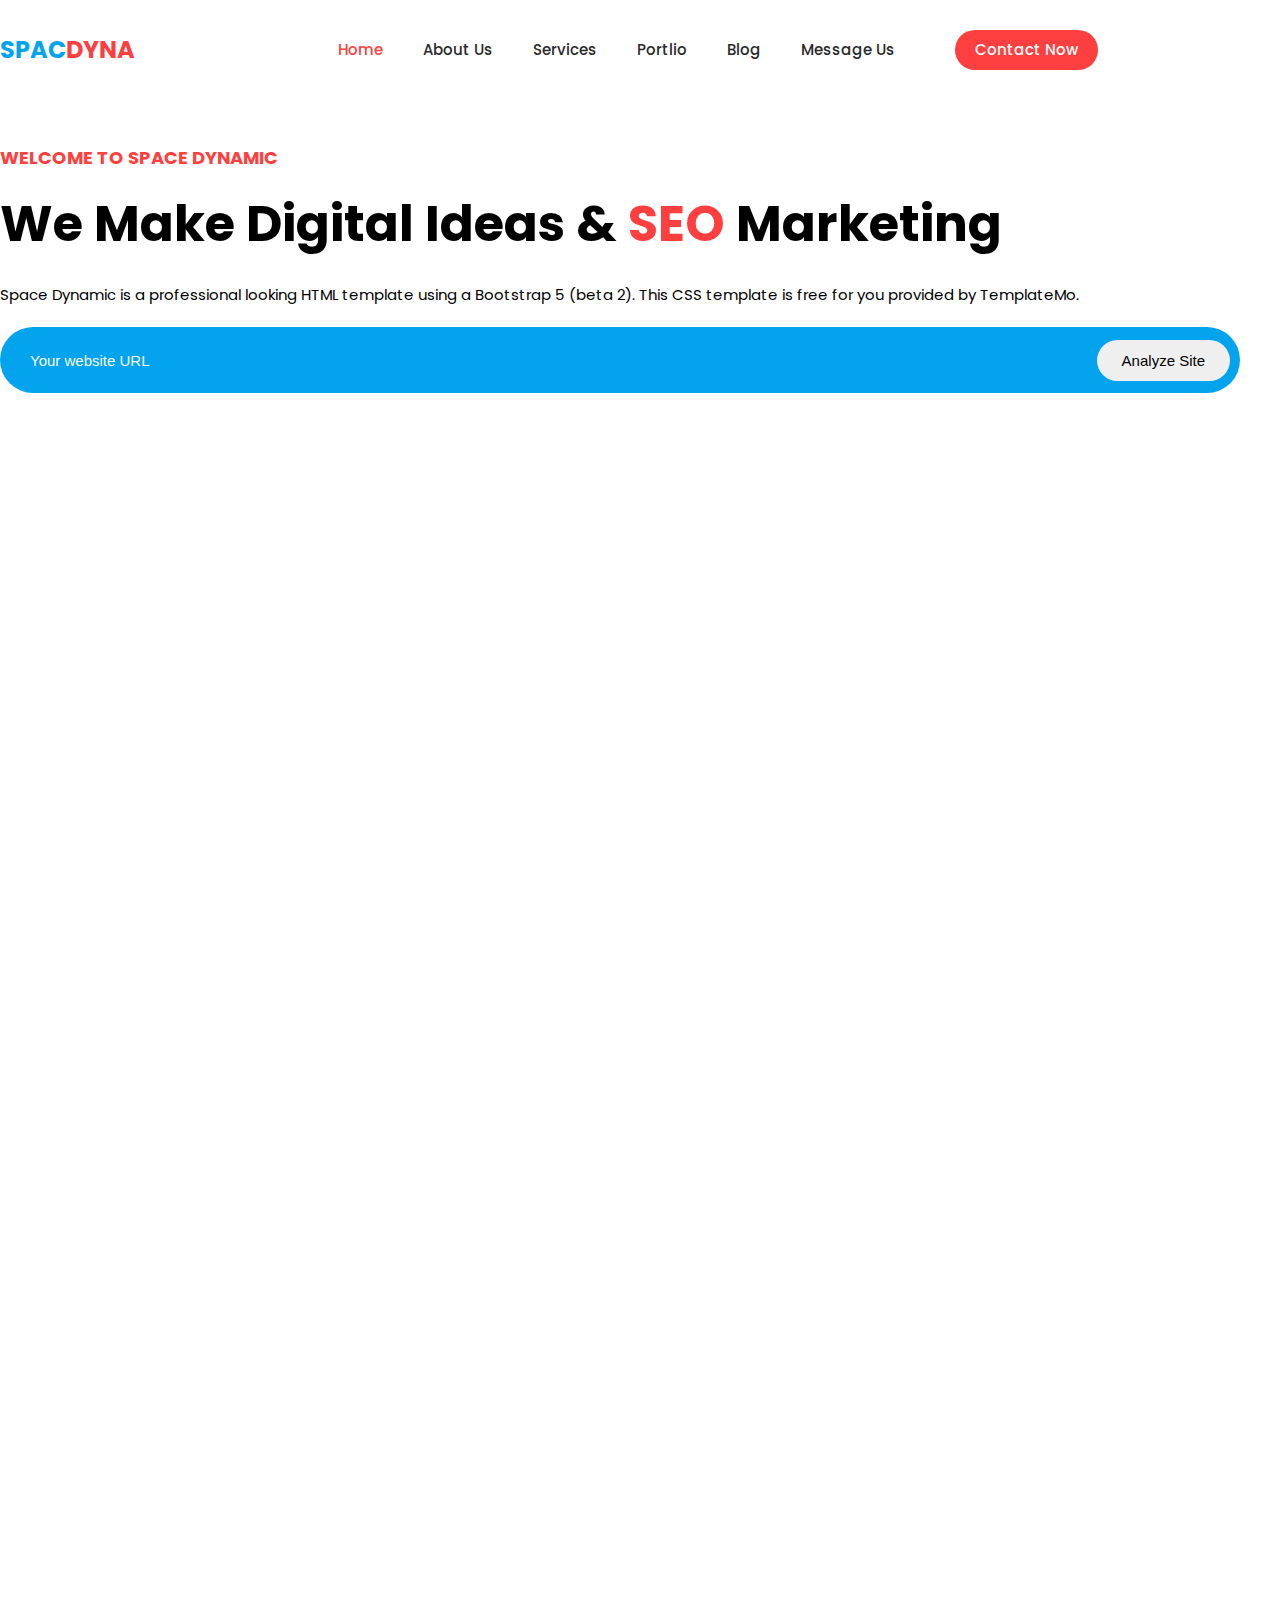
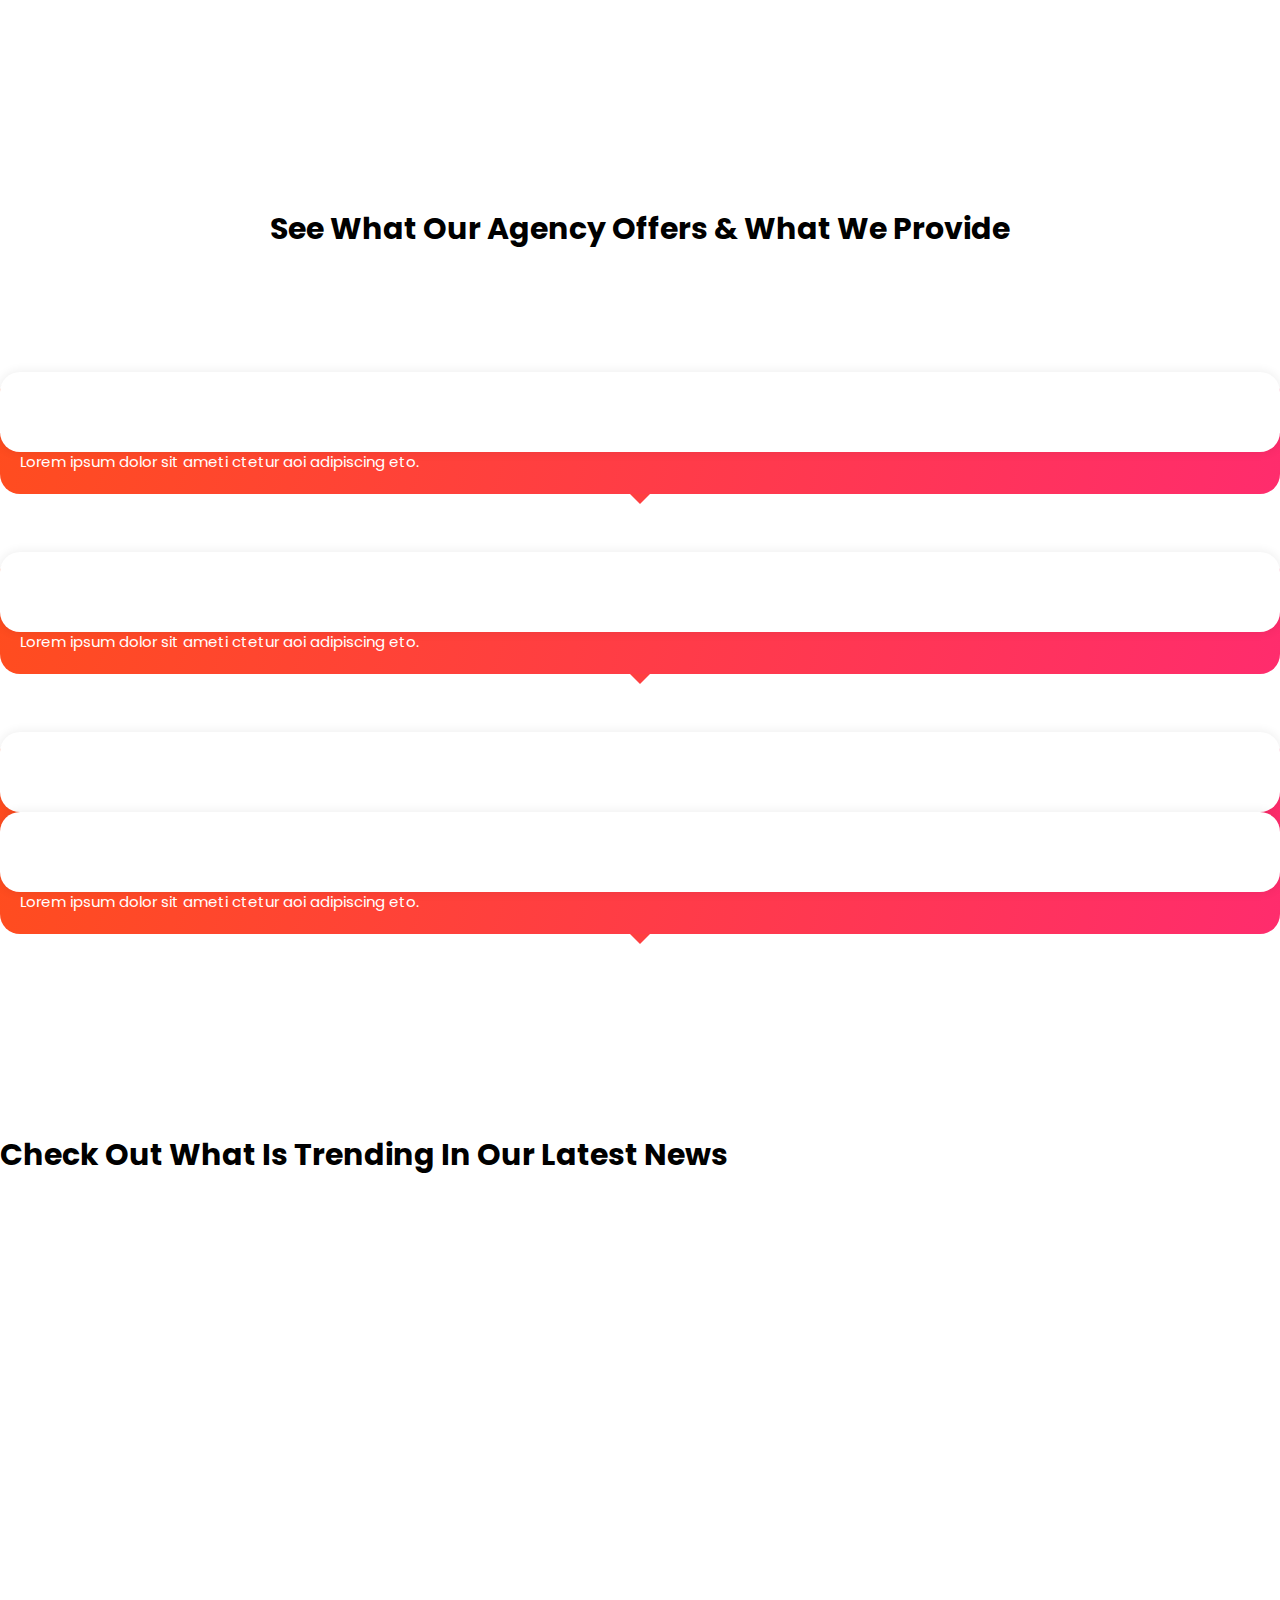
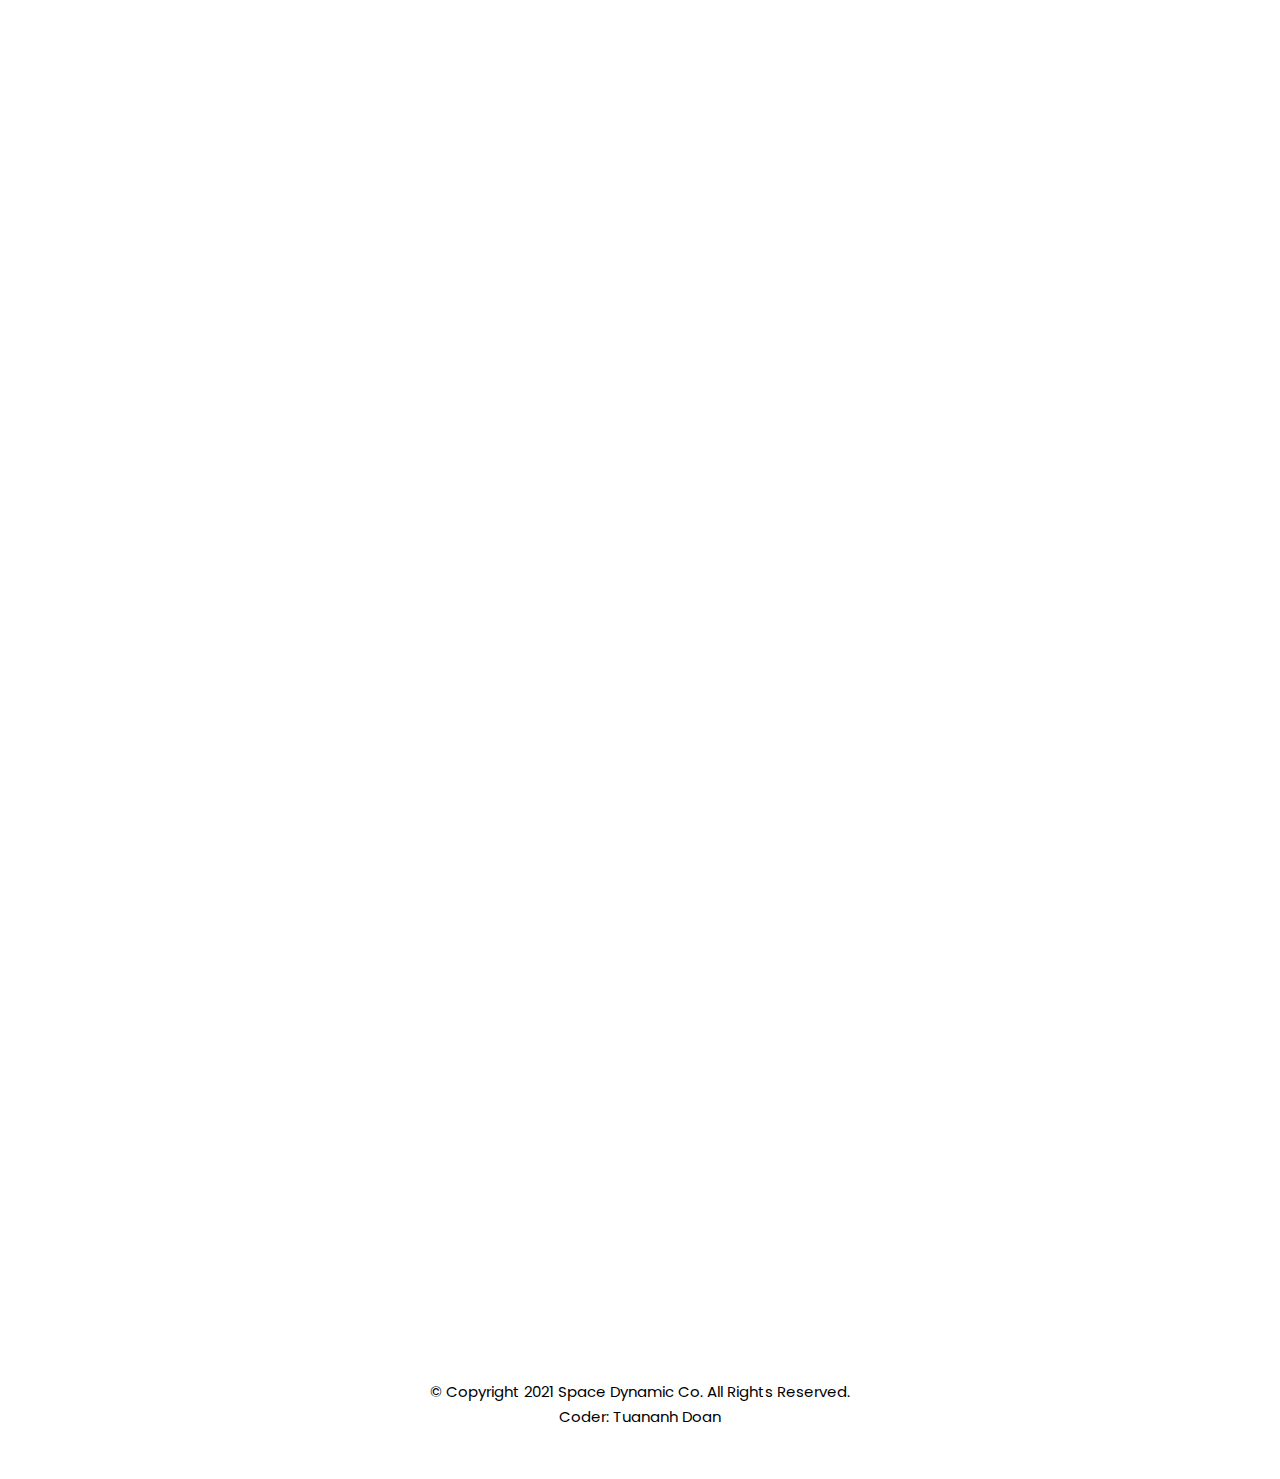
==== assets/html/index.html @ d000e4f1 "con validate" ====
<!DOCTYPE html>
<html>

<head>
  <title>Tuan Anh Doan</title>
  <meta charset="utf-8">
  <link rel="stylesheet" href="https://cdnjs.cloudflare.com/ajax/libs/normalize/8.0.1/normalize.css"> 
  <!-- /*reset các thuộc tính về mặc định*/ -->
  <link rel="stylesheet" href="../../assets/css/base.css">
  <link rel="stylesheet" href="../../assets/css/main.css">
  <link rel="stylesheet" href="https://cdnjs.cloudflare.com/ajax/libs/font-awesome/6.1.1/css/all.min.css">
  <link rel="stylesheet" href="../css/bootstrap-grid.min.css">
  <link rel="preconnect" href="https://fonts.googleapis.com">
<link rel="preconnect" href="https://fonts.gstatic.com" crossorigin>
<link href="https://fonts.googleapis.com/css2?family=Poppins:ital,wght@0,100;0,200;0,300;0,400;0,500;0,600;0,700;0,800;0,900;1,100;1,200;1,300;1,400;1,500;1,600;1,700;1,800;1,900&display=swap" rel="stylesheet">
  
  
</head>

<body>
  <header>
    <div class="container">
      <div class="row">
        <div class="col-lg-12 col-12">
          <nav class="navbar">
              <a href="" class="logo">SPAC<span>DYNA</span></a>
              <ul>
                <li>
                  <a href="#home" class="active">Home</a>
                </li>
                <li>
                  <a href="#about">About Us</a>
                </li>
                <li>
                  <a href="#services">Services</a>
                </li>
                <li>
                  <a href="#portfolio">Portlio</a>
                </li>
                <li>
                  <a href="#blog">Blog</a>
                </li>
                <li>
                  <a href="#message">Message Us</a>
                </li>
                <li>
                  <div class="navbar-btn" >
                    <a href="">Contact Now</a>
                  </div>
                </li>
              </ul>
              <div class="menu-btn">
                <div class="line line1"></div>
                <div class="line line2"></div>
                <div class="line line2-1"></div>
                <div class="line line3"></div>

              </div>

          </nav>
        </div>
      </div>
    </div>
  </header>
  <div id="home">
    <div class="banner">
      <div class="container">
  
            <div class="row align-items-center">
              <div class="col-lg-6 col-12">
                <div class="banner-left opacity0">
                  <h6>WELCOME TO SPACE DYNAMIC</h6>
                  <h1>We Make Digital Ideas & <span>SEO</span> Marketing</h1>
                  <p>Space Dynamic is a professional looking HTML template using a Bootstrap 5 (beta 2). This CSS template is free for you provided by TemplateMo.</p>
                  <div class="banner-input">
                    <input type="text" placeholder="Your website URL">
                    <button>Analyze Site</button>
                  </div>
                </div>
              </div>
              <div class="col-lg-6 col-12">
                <div class="banner-right opacity0">
                  <img src="../images/banner-right-image.png" alt="">
                </div>
              </div>
              
            </div>
  
            <img src="../images/baner-dec-left.png" alt="" class="img-left">
      </div>
    </div>    
  </div>

<div id="about">
  <div class="about">
    <div class="container">
      <div class="row justify-content-center">
        <div class="col-lg-4">
          <div class="about-left">
            <img src="../images/about-left-image.png" alt="">
          </div>
        </div>
        <div class="col-lg-8 col-md-8 col-sm-12">
          <div class="about-right">

            <div class="about-list">
              <div class="about-icon">
                <img src="../images/service-icon-01.png" alt="">
              </div>
              <div class="about-des">
                <h4>Data Analysis</h4>
                <p>Lorem ipsum dolor sit amet, ctetur aoi adipiscing eliter</p>
              </div>
            </div>
            <div class="about-list">
              <div class="about-icon">
                <img src="../images/service-icon-01.png" alt="">
              </div>
              <div class="about-des">
                <h4>Data Analysis</h4>
                <p>Lorem ipsum dolor sit amet, ctetur aoi adipiscing eliter</p>
              </div>
            </div>
            <div class="about-list">
              <div class="about-icon">
                <img src="../images/service-icon-01.png" alt="">
              </div>
              <div class="about-des">
                <h4>Data Analysis</h4>
                <p>Lorem ipsum dolor sit amet, ctetur aoi adipiscing eliter</p>
              </div>
            </div>
            <div class="about-list">
              <div class="about-icon">
                <img src="../images/service-icon-01.png" alt="">
              </div>
              <div class="about-des">
                <h4>Data Analysis</h4>
                <p>Lorem ipsum dolor sit amet, ctetur aoi adipiscing eliter</p>
              </div>
            </div>  
          </div>
        </div>
      </div>
    </div>
  </div>  
</div>

<div id="services">
  <div class="services">
    <div class="container">
      <div class="row">
        <div class="col-lg-6 col-12">
          <div class="services-left opacity0">
            <img src="../images/services-left-image.png" alt="">
          </div>
        </div>
        <div class="col-lg-6 col-12">
          <div class="services-right opacity0">
            <h2>Grow Your Website With Our SEO Service & Project Ideas</h2>
            <p>Space Dynamic HTML5 template is free to use for your website projects. However, you are not permitted to redistribute the template ZIP file on any CSS template collection websites. Please contact us for more information. Thank you for your kind cooperation.</p>
            <div class="services-process">
              <h4>Website Analysis</h4>
              <div class="bar-container">
                <div class="process">
                  <span>84%</span>
                </div>
              </div>
            </div>
            <div class="services-process">
              <h4>Website Analysis</h4>
              <div class="bar-container">
                <div class="process">
                  <span>84%</span>
                </div>
              </div>
            </div>
            <div class="services-process">
              <h4>Website Analysis</h4>
              <div class="bar-container">
                <div class="process">
                  <span>84%</span>
                </div>
              </div>
            </div>
          </div>
        </div>
      </div>
    </div>
  </div>  
</div>

<div id="portfolio">
  <div class="portfolio">
    <div class="container">
      <div class="row justify-content-center">
        <div class="col-lg-6">
          <div class="porfolio-title">
            <h2>See What Our Agency Offers & What We Provide</h2>
          </div>
        </div>
      </div>
      <div class="row justify-content-around">
       
        <div class="col-xxl-3 col-12 col-md-5 margin-bottom">
          <a href="">
            <div class="por-item">
              <div class="item-visible">
                <img src="../images/portfolio-image.png" alt="">
              </div>
              <div class="item-hidden">
                <h4>Performance test</h4>
                <p>Lorem ipsum dolor sit ameti ctetur aoi adipiscing eto.</p>
              </div>
            </div>
          </a>
        </div>
        <div class="col-xxl-3 col-12 col-md-5 margin-bottom">
          <a href="">
            <div class="por-item">
              <div class="item-visible">
                <img src="../images/portfolio-image.png" alt="">
              </div>
              <div class="item-hidden">
                <h4>Performance test</h4>
                <p>Lorem ipsum dolor sit ameti ctetur aoi adipiscing eto.</p>
              </div>
            </div>
          </a>
        </div>
        <div class="col-xxl-3 col-12 col-md-5 margin-bottom">
          <a href="">
            <div class="por-item">
              <div class="item-visible">
                <img src="../images/portfolio-image.png" alt="">
              </div>
              <div class="item-hidden">
                <h4>Performance test</h4>
                <p>Lorem ipsum dolor sit ameti ctetur aoi adipiscing eto.</p>
              </div>
            </div>
          </a>
        </div>
        <div class="col-xxl-3 col-12 col-md-5 margin-bottom">
          <a href="">
            <div class="por-item">
              <div class="item-visible">
                <img src="../images/portfolio-image.png" alt="">
              </div>
              <div class="item-hidden">
                <h4>Performance test</h4>
                <p>Lorem ipsum dolor sit ameti ctetur aoi adipiscing eto.</p>
              </div>
            </div>
          </a>
        </div>
      </div>
    </div>
  </div>
</div>

<div id="blog">
  <div class="blog">
    <div class="container">
      <div class="row align-items-end">
        <div class="col-lg-6 col-12">
          <div class="blog-left-top">
            <h2>Check Out What Is Trending In Our Latest News</h2>
          </div>
        </div>
        <div class="col-lg-6 col-12">
          <div class="blog-right-top">
              <img src="../images/blog-dec.png" alt="">
          </div>
        </div>
      </div>
      <div class="row align-items-center justify-content-center">
        <div class="col-lg-6 col-12 align-self-end">
          <div class="blog-left-bottom opacity0">
            <div class="blog-img">
              <img src="../images/big-blog-thumb.jpg" alt="">
              <div class="calendar-left">
                <ul>
                  <li><i class="fa-solid fa-calendar-days"></i> 24 Mar 2021</li>
                  <li><i class="fa-solid fa-users"></i>TemplateMo</li>
                  <li><i class="fa-solid fa-folder"></i>Branding</li>
                </ul>
                <h4>SEO Agency & Digital Marketing
                  </h4>
                <p>Lorem ipsum dolor sit amet, consectetur and sed doer ket eismod tempor incididunt ut labore et dolore magna...</p>
                </div>
            </div>
            <button class="btn-left">Discover More</button>
          </div>
        </div>
        <div class="col-lg-6 col-12">
          <div class="blog-right-bottom opacity0">
            <div class="list-right">
              <ul>
                <li>
                  <div class="des-right">
                    <span><i class="fa-solid fa-calendar-days"></i> 24 Mar 2021</span>
                    <h4>New Websites & Backlinks</h4>
                    <p>Lorem ipsum dolor sit amsecteturii and sed doer ket eismod...</p>
                  </div>
                  <div class="img-right">
                    <img src="../images/blog-thumb-01.jpg" alt="">
                  </div>
                </li>
                <li></li>
                <li></li>
              </ul>
            </div>
            <div class="list-right">
              <ul>
                <li>
                  <div class="des-right">
                    <span><i class="fa-solid fa-calendar-days"></i> 24 Mar 2021</span>
                    <h4>New Websites & Backlinks</h4>
                    <p>Lorem ipsum dolor sit amsecteturii and sed doer ket eismod...</p>
                  </div>
                  <div class="img-right">
                    <img src="../images/blog-thumb-01.jpg" alt="">
                  </div>
                </li>
                <li></li>
                <li></li>
              </ul>
            </div>
            <div class="list-right">
              <ul>
                <li>
                  <div class="des-right">
                    <span><i class="fa-solid fa-calendar-days"></i> 24 Mar 2021</span>
                    <h4>New Websites & Backlinks</h4>
                    <p>Lorem ipsum dolor sit amsecteturii and sed doer ket eismod...</p>
                  </div>
                  <div class="img-right">
                    <img src="../images/blog-thumb-01.jpg" alt="">
                  </div>
                </li>
                <li></li>
                <li></li>
              </ul>
            </div>
          </div>
        </div>
      </div>
    </div>
  </div>  
</div>

<div id="message">
  <div class="message">
    <div class="container">
      <div class="row justify-content-center">
        <div class="col-lg-6 col-col-12">
          <div class="message-left opacity0">
            <h2>Feel Free To Send Us A Message About Your Website Needs</h2>
            <p>Lorem ipsum dolor sit amet, consectetur adipiscing elit, sed doer ket eismod tempor incididunt ut labore et dolores</p>
            <div class="message-call">
              <h4>For any enquiry, Call Us:</h4>
              <span><i class="fa-solid fa-phone"></i></i>010-020-0340</span>
            </div>
          </div>

        </div>
        <div class="col-lg-6 col-12">
          <div class="message-right opacity0">
            <div class="full-name">
              <input type="text" placeholder="Name">
              <input type="text" placeholder="Surname">
            </div>
            <input type="text" placeholder="Your Email">
            <textarea name="" id="" cols="30" rows="10"></textarea>
            <button>Send message</button>
          </div>
        </div>
      </div>
    </div>
  </div>  
</div>


  <footer>
    <div class="container">
      <div class="row justify-content-center">
        <div class="col-xxl-6">
          <div class="footer-content">
            <p>© Copyright 2021 Space Dynamic Co. All Rights Reserved.</p>
            <p>Coder: Tuananh Doan</p>
          </div>
        </div>
      </div>
    </div>
  </footer>
</body>
<script src="../JS/js.js"></script>


<html>
---- assets/css/main.css ----
header {
  background-color: #fafafa;
  font-size: 2.4rem;
  position: fixed;
  left: 0;
  right: 0;
  z-index: 99;
}
header .navbar {
  height: 100px;
  display: flex;
  justify-content: space-between;
  align-items: center;
  background-color: #fff;
  font-size: 24px;
}
header .navbar .logo {
  line-height: 100px;
  color: #03a4ed;
  text-decoration: none;
  font-weight: 700;
}
header .navbar .logo span {
  color: #fe3f40;
}
header .navbar ul {
  display: flex;
  font-size: 1.5rem;
  font-weight: 500;
}
header .navbar ul li a {
  display: block;
  line-height: 40px;
  padding: 0 20px;
  font-weight: 500;
  text-decoration: none;
  color: #2a2a2a;
  transition: all ease 0.3s;
}
header .navbar ul li a:hover {
  color: #fe3f40;
}
header .navbar ul li .active {
  color: #fe3f40;
}
header .navbar ul li .navbar-btn {
  background-color: #fe3f40;
  border-radius: 20px;
  margin-left: 40px;
}
header .navbar ul li .navbar-btn a {
  color: #fafafa;
}
header .navbar .menu-btn:hover {
  cursor: pointer;
}

.banner {
  position: relative;
  padding: 140px 0 120px 0;
}
.banner .banner-left {
  margin: 4px 40px 40px 0;
}
.banner .banner-left h6 {
  font-size: 1.8rem;
  color: #fe3f40;
  margin-bottom: 15px;
}
.banner .banner-left h1 {
  font-size: 5rem;
}
.banner .banner-left h1 span {
  color: #fe3f40;
}
.banner .banner-left p {
  font-size: 1.5rem;
  margin: 20px 0;
}
.banner .banner-left .banner-input {
  position: relative;
  display: flex;
  width: 70%;
  align-items: center;
  margin-top: 20px;
}
.banner .banner-left .banner-input input {
  font-size: 1.5rem;
  background-color: #03a4ed;
  height: 66px;
  border-radius: 33px;
  width: 100%;
  border: none;
  padding: 0 170px 0 30px;
  outline: none;
  caret-color: #fafafa;
}
.banner .banner-left .banner-input input::placeholder {
  color: #fafafa;
}
.banner .banner-left .banner-input button {
  font-size: 1.5rem;
  position: absolute;
  padding: 12px 25px;
  border-radius: 30px;
  right: 10px;
  border: none;
}
.banner .banner-right {
  margin: 40px 0;
}
.banner .banner-right img {
  width: 100%;
}
.banner .img-left {
  position: absolute;
  left: 0;
  top: 0;
}

.about {
  background-image: url(../images/about-bg.png);
  background-repeat: no-repeat;
  background-size: cover;
  padding: 120px 0 120px 0;
  align-items: center;
}
.about .about-left {
  transition: all ease-in-out 1s;
  opacity: 0;
}
.about .about-left img {
  width: 100%;
}
.about .about-right {
  display: flex;
  flex-wrap: wrap;
}
.about .about-right .about-list {
  opacity: 0;
  transition: all ease-in-out 0.5s;
  margin: 20px 0;
  display: flex;
  width: 50%;
}
.about .about-right .about-list .about-des {
  padding-left: 20px;
}
.about .about-right .about-list .about-des h4 {
  color: #fff;
}
.about .about-right .about-list .about-des p {
  color: #fff;
}

.services {
  padding: 140px 0px 0 0px;
  align-items: center;
}
.services .services-left img {
  width: 100%;
}
.services .services-right h2 {
  margin-bottom: 20px;
}
.services .services-right p {
  margin: 30px 0 60px 0;
}
.services .services-right .services-process h4 {
  margin-bottom: 20px;
}
.services .services-right .services-process .bar-container {
  margin-bottom: 30px;
  width: 100%;
  height: 8px;
  border-radius: 4px;
  background-color: #f7eff1;
}
.services .services-right .services-process .bar-container .process {
  height: 100%;
  width: 84%;
  background-color: #fe3f40;
  position: relative;
  border-radius: 4px;
}
.services .services-right .services-process .bar-container .process span {
  position: absolute;
  bottom: 8px;
  right: 0;
  font-size: 1.5rem;
  font-weight: 500;
}

.portfolio {
  padding: 120px 0 0 0;
}
.portfolio .porfolio-title {
  text-align: center;
}
.portfolio .row:last-child {
  padding: 120px 0;
}
.portfolio .row:last-child .por-item {
  position: relative;
}
.portfolio .row:last-child .por-item .item-visible {
  position: relative;
  background-color: #fff;
  width: 100%;
  height: 100%;
  display: flex;
  justify-content: center;
  box-shadow: 0px 0px 10px 2px rgba(0, 0, 0, 0.06);
  border-radius: 20px;
  padding: 40px 0;
  transition: all ease 1s;
  z-index: 5;
  opacity: 1;
}
.portfolio .row:last-child .por-item .item-hidden {
  top: 2px;
  right: 0;
  left: 0;
  width: 100%;
  border: none;
  position: absolute;
  padding: 20px;
  background: linear-gradient(105deg, #ff4d1e 0%, #ff2c6d 100%);
  border-radius: 20px;
  color: #fff;
  transition: all ease 1s;
}
.portfolio .row:last-child .por-item .item-hidden h4 {
  margin-bottom: 20px;
}
.portfolio .row:last-child .por-item .item-hidden::after {
  content: "";
  border-color: #fe3f40 transparent transparent transparent;
  border-width: 10px 10px;
  border-style: solid;
  position: absolute;
  bottom: -20px;
  left: 50%;
  transform: translateX(-50%);
  transition: all ease 1s;
}
.portfolio .row:last-child .por-item:hover .item-visible {
  transform: translateY(50%);
}
.portfolio .row:last-child .por-item:hover .item-hidden {
  top: -40%;
}

.blog {
  padding: 120px 0;
}
.blog .blog-left-top {
  margin-bottom: 40px;
}
.blog .blog-left-bottom .blog-img {
  position: relative;
}
.blog .blog-left-bottom .blog-img img {
  border-radius: 20px;
  margin-bottom: 50px;
  width: 100%;
}
.blog .blog-left-bottom .blog-img .calendar-left {
  box-shadow: 2px 2px 10px 2px rgba(0, 0, 0, 0.06);
  padding: 20px;
  padding-bottom: 40px;
  position: absolute;
  bottom: 0;
  background-color: #fff;
  width: 80%;
  border-radius: 20px;
}
.blog .blog-left-bottom .blog-img .calendar-left ul {
  margin-bottom: 20px;
  align-items: center;
  display: flex;
}
.blog .blog-left-bottom .blog-img .calendar-left ul li {
  font-size: 1.5rem;
  color: #afafaf;
  margin-right: 20px;
}
.blog .blog-left-bottom .blog-img .calendar-left ul li i {
  color: #fe3f40;
  margin-right: 8px;
}
.blog .blog-left-bottom .blog-img .calendar-left h4 {
  margin-bottom: 20px;
}
.blog .blog-left-bottom .btn-left {
  background-color: #03a4ed;
  border-radius: 20px;
  margin-left: 40px;
  padding: 10px 20px;
  font-size: 1.5rem;
  border: none;
  color: #fff;
  margin: 40px 0 20px 0;
}
.blog .blog-right-top {
  position: relative;
  display: flex;
  justify-content: flex-end;
}
.blog .blog-right-top img {
  position: absolute;
  bottom: 0;
  right: 0;
}
.blog .blog-right-bottom .list-right {
  margin-left: 30px;
  margin-bottom: 20px;
}
.blog .blog-right-bottom .list-right ul li {
  align-items: center;
  display: flex;
}
.blog .blog-right-bottom .list-right ul li .des-right {
  margin-right: 40px;
}
.blog .blog-right-bottom .list-right ul li .des-right span {
  margin-bottom: 20px;
  display: inline-block;
  font-size: 1.5rem;
}
.blog .blog-right-bottom .list-right ul li .des-right span i {
  color: #fe3f40;
  margin-right: 8px;
}
.blog .blog-right-bottom .list-right ul li .des-right h4 {
  margin-bottom: 20px;
}
.blog .blog-right-bottom .list-right ul li .img-right {
  width: 70%;
}
.blog .blog-right-bottom .list-right ul li .img-right img {
  width: 100%;
  border-radius: 20px;
}

.message {
  background-image: url(../images/contact-bg.png);
  padding: 140px 0 120px 0;
  background-repeat: no-repeat;
  background-size: cover;
}
.message .message-left {
  color: #fff;
}
.message .message-left h2 {
  margin-bottom: 40px;
}
.message .message-left p {
  margin-bottom: 40px;
}
.message .message-left .message-call {
  display: flex;
  align-items: center;
}
.message .message-left .message-call span {
  display: flex;
  align-items: center;
  font-size: 1.5rem;
}
.message .message-left .message-call span i {
  display: flex;
  justify-content: center;
  align-items: center;
  width: 40px;
  height: 40px;
  background-color: #fff;
  border-radius: 25px;
  color: #fe3f40;
  margin-right: 8px;
}
.message .message-left .message-call h4 {
  margin-right: 20px;
}
.message .message-right {
  display: flex;
  flex-direction: column;
  background-color: #fff;
  padding: 40px;
  border-radius: 25px;
}
.message .message-right input {
  height: 50px;
  border: none;
  border-radius: 25px;
  padding: 0 20px;
  font-size: 1.5rem;
  outline: none;
  margin-bottom: 20px;
  background-color: #d1f3ff;
}
.message .message-right .full-name {
  display: flex;
}
.message .message-right .full-name input {
  flex: 1;
}
.message .message-right .full-name input:first-child {
  margin-right: 20px;
}
.message .message-right textarea {
  border-radius: 25px;
  margin-bottom: 20px;
  width: none;
  resize: vertical;
  background-color: #d1f3ff;
  outline: none;
  border: 2px solid #d1f3ff;
  padding: 20px;
  font-size: 1.5rem;
}
.message .message-right textarea:focus {
  border: 2px solid #99e4ff;
}
.message .message-right button {
  padding: 10px 20px;
  background-color: #03a4ed;
  color: #fff;
  align-self: flex-start;
  height: 40px;
  border-radius: 20px;
  border: none;
  font-size: 1.5rem;
}

footer .footer-content {
  text-align: center;
  margin: 40px 0;
}

:root {
  --white--color: #fff;
  --black--color: #000;
  --text--color: #333;
}

* {
  margin: 0;
  padding: 0;
  box-sizing: border-box;
  text-decoration: none;
  list-style: none;
}
* h2 {
  font-size: 3rem;
}
* h4 {
  font-size: 2.4rem;
}
* p {
  font-size: 1.5rem;
  line-height: 25px;
}

html {
  font-size: 1.6rem;
  font-size: 62.5%;
  font-family: "Poppins", sans-serif;
  background-color: white;
  width: 100%;
  scroll-behavior: smooth;
}

body {
  background-color: #fff;
  overflow-x: hidden;
  font-family: "Poppins", sans-serif !important;
}

.opacity0 {
  opacity: 0;
}

@keyframes fadeInLeft {
  0% {
    opacity: 0;
    transform: translateX(-100%);
  }
  100% {
    opacity: 1;
    transform: none;
  }
}
@keyframes fadeInRight {
  0% {
    opacity: 0;
    transform: translateX(100%);
  }
  100% {
    opacity: 1;
    transform: none;
  }
}
@keyframes bounceInUp {
  0% {
    opacity: 0;
    transform: translateY(100%);
  }
  100% {
    opacity: 1;
    transform: none;
  }
}
@media (max-width: 1400px) {
  .banner .banner-left .banner-input {
    width: 100%;
  }

  .portfolio .row:last-child .margin-bottom:nth-child(1), .portfolio .row:last-child .margin-bottom:nth-child(2) {
    margin-bottom: 100px;
  }
}
@media (max-width: 1200px) {
  .blog .blog-left-top {
    margin-bottom: 20px;
  }
  .blog .blog-left-bottom {
    margin-bottom: 40px;
  }
  .blog .blog-left-bottom h2 {
    margin-bottom: 40px;
  }
  .blog .blog-right-top {
    display: none;
  }
  .blog .blog-right-bottom .des-top {
    display: none;
  }
  .blog .blog-right-bottom .list-right {
    margin-left: 30px;
    margin-bottom: 40px;
  }
  .blog .blog-right-bottom .list-right ul {
    display: flex;
    justify-content: center;
  }
  .blog .blog-right-bottom .list-right ul li .des-right {
    margin-right: 20px;
  }
  .blog .blog-right-bottom .list-right ul li .img-right {
    width: 90%;
  }

  .message .container .message-left {
    text-align: center;
    margin-bottom: 40px;
  }
  .message .container .message-left .message-call {
    justify-content: center;
  }
  .message .container .message-right .full-name {
    flex-direction: column;
  }
  .message .container .message-right .full-name input {
    height: 50px;
    flex: unset;
  }
  .message .container .message-right .full-name input:first-child {
    margin-right: 0;
  }
}
@media (max-width: 992px) {
  header .navbar {
    height: 80px;
    position: relative;
  }
  header .navbar ul {
    display: flex;
    flex-direction: column;
    width: 100%;
    text-align: center;
    position: absolute;
    bottom: 0;
    z-index: -1;
    background-color: #f7f7f7;
    left: 50%;
    transform: translateX(-50%);
    transition: all ease 0.3s;
  }
  header .navbar ul li {
    border-bottom: 1px solid #ebebeb;
  }
  header .navbar ul li:hover {
    background-color: #eeeeee;
    transition: all ease 0.3s;
  }
  header .navbar ul li:last-child {
    display: none;
  }
  header .navbar .menu-btn {
    position: relative;
    display: flex;
    flex-direction: column;
    justify-content: space-between;
    width: 30px;
    height: 24px;
  }
  header .navbar .menu-btn .line {
    position: absolute;
    width: 100%;
    background-color: #03a4ed;
    height: 4px;
    border-radius: 2px;
  }
  header .navbar .menu-btn .line1 {
    top: 0;
  }
  header .navbar .menu-btn .line2 {
    transition: all ease 0.3s;
    top: 10px;
  }
  header .navbar .menu-btn .line2-1 {
    transition: all ease 0.3s;
    top: 10px;
  }
  header .navbar .menu-btn .line3 {
    bottom: 0;
  }

  .banner .banner-left {
    margin-right: 0;
    text-align: center;
  }
  .banner .banner-left .banner-input {
    width: 100%;
  }
  .banner .banner-right {
    text-align: center;
  }

  .about {
    position: relative;
    padding: 80px 0 150px 0;
    background-image: none;
  }
  .about .about-left {
    position: absolute;
    right: 0;
    bottom: -150px;
    z-index: 1;
  }
  .about .about-right {
    flex-direction: column;
  }
  .about .about-right .about-list {
    background-color: #fe3f40;
    border-radius: 25px;
    width: 100%;
    padding: 20px;
    z-index: 2;
    position: relative;
  }

  .services {
    padding: 140px 0px 120px 0px;
    text-align: center;
  }
  .services .services-left {
    margin-bottom: 40px;
  }
  .services .services-right .services-process h4 {
    text-align: left;
  }

  .portfolio .row:last-child {
    padding: 120px 0 80px 0;
  }
  .portfolio .row:last-child .por-item .item-hidden {
    padding: 20px;
  }

  .blog .blog-right-bottom .list-right ul li .img-right {
    width: 45%;
  }

  .blog .blog-right-bottom .list-right {
    margin-left: 0;
  }
}
@media (max-width: 768px) {
  header .navbar {
    height: 70px;
  }

  .banner {
    padding: 120px 0 0 0;
  }

  .about {
    padding: 72px 0 0 0;
  }
  .about .about-left {
    display: none;
  }

  .services {
    padding: 72px 0 0 0;
  }

  .portfolio {
    padding: 72px 0 0 0;
  }
  .portfolio .container .row:last-child {
    padding-bottom: 0;
  }
  .portfolio .container .row:last-child .margin-bottom {
    margin-bottom: 100px;
  }
  .portfolio .container .row:last-child .margin-bottom:last-child {
    margin-bottom: 50px;
  }

  .blog {
    padding: 72px 0 0 0;
  }

  .blog .blog-right-bottom .list-right ul li .img-right {
    width: 100%;
  }

  .message {
    padding: 72px 0 0 0;
  }
}

/*# sourceMappingURL=main.css.map */
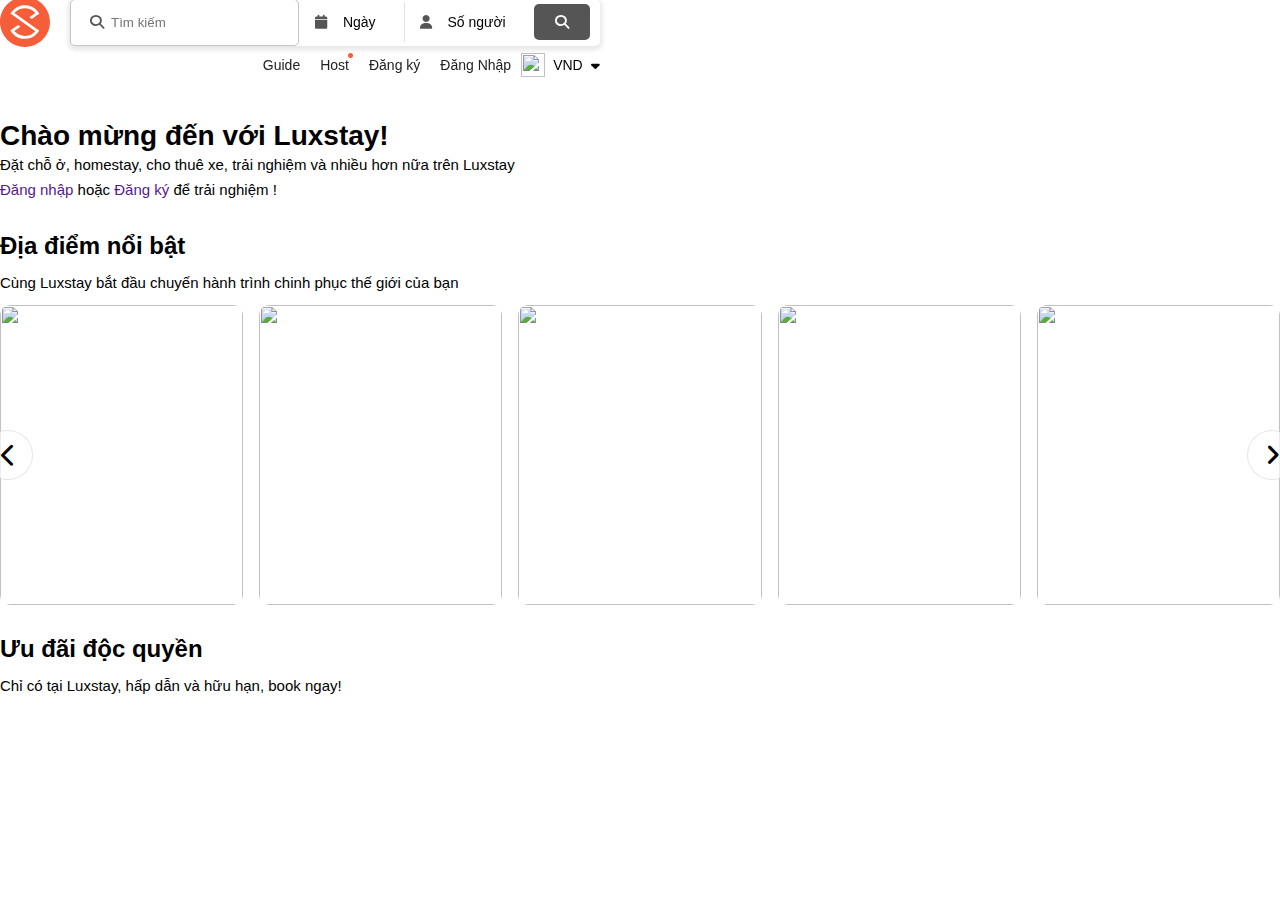
==== commit 127766f4: "promotion done" ====
--- a/assets/html/index.html
+++ b/assets/html/index.html
@@ -6,7 +6,6 @@
   <meta charset="utf-8">
   <link rel="stylesheet" href="https://cdnjs.cloudflare.com/ajax/libs/normalize/8.0.1/normalize.css"> 
   <!-- /*reset các thuộc tính về mặc định*/ -->
-  <link rel="stylesheet" href="../../assets/css/base.css">
   <link rel="stylesheet" href="../../assets/css/main.css">
   <link rel="stylesheet" href="https://cdnjs.cloudflare.com/ajax/libs/font-awesome/6.1.1/css/all.min.css">
   <link rel="stylesheet" href="../css/bootstrap-grid.min.css">
@@ -18,382 +17,255 @@
 </head>
 
 <body>
-  <header>
-    <div class="container">
-      <div class="row">
-        <div class="col-lg-12 col-12">
-          <nav class="navbar">
-              <a href="" class="logo">SPAC<span>DYNA</span></a>
-              <ul>
-                <li>
-                  <a href="#home" class="active">Home</a>
-                </li>
-                <li>
-                  <a href="#about">About Us</a>
-                </li>
-                <li>
-                  <a href="#services">Services</a>
-                </li>
-                <li>
-                  <a href="#portfolio">Portlio</a>
-                </li>
-                <li>
-                  <a href="#blog">Blog</a>
-                </li>
-                <li>
-                  <a href="#message">Message Us</a>
-                </li>
-                <li>
-                  <div class="navbar-btn" >
-                    <a href="">Contact Now</a>
-                  </div>
-                </li>
-              </ul>
-              <div class="menu-btn">
-                <div class="line line1"></div>
-                <div class="line line2"></div>
-                <div class="line line2-1"></div>
-                <div class="line line3"></div>
-
-              </div>
-
-          </nav>
-        </div>
-      </div>
-    </div>
-  </header>
-  <div id="home">
-    <div class="banner">
-      <div class="container">
-  
-            <div class="row align-items-center">
-              <div class="col-lg-6 col-12">
-                <div class="banner-left opacity0">
-                  <h6>WELCOME TO SPACE DYNAMIC</h6>
-                  <h1>We Make Digital Ideas & <span>SEO</span> Marketing</h1>
-                  <p>Space Dynamic is a professional looking HTML template using a Bootstrap 5 (beta 2). This CSS template is free for you provided by TemplateMo.</p>
-                  <div class="banner-input">
-                    <input type="text" placeholder="Your website URL">
-                    <button>Analyze Site</button>
+  <div class="header">
+    <div class="container">
+      <div class="row">
+        <div class="col-lg-6">
+          <div class="search-container">
+            <svg version="1.1" viewBox="0 0 50 50" class="search-container__logo"><path pid="0" d="M25.093 0c13.781.06 24.94 11.317 24.882 25.106C49.917 38.894 38.663 50.058 24.88 50 11.1 49.942-.059 38.683.001 24.894.057 11.106 11.31-.058 25.092 0zm11.801 31.9L14.398 16.053c.241-.26.48-.518.74-.777 2.7-2.687 5.971-4.031 9.775-4.015 3.804.015 7.064 1.388 9.741 4.098.238.241.476.482.694.743l-5.951 4.133 2.381 1.688 5.153-3.576v.02L39.33 16.7c-.692-1.203-1.584-2.325-2.616-3.39-3.231-3.292-7.167-4.947-11.788-4.967-4.6-.019-8.53 1.603-11.809 4.867a17.806 17.806 0 00-2.682 3.408l1.429 1.004 23.429 16.51c-.24.26-.48.518-.74.777-2.7 2.687-5.971 4.011-9.775 3.996-3.803-.016-7.063-1.37-9.74-4.08-.258-.26-.496-.521-.734-.782l6.111-4.251-.139-.181-2.183-1.528-5.373 3.735v-.021l-2.377 1.65a17.824 17.824 0 002.654 3.43c3.253 3.291 7.169 4.946 11.769 4.965 4.62.021 8.549-1.602 11.83-4.866 1.06-1.075 1.96-2.21 2.682-3.406l-2.383-1.67z"></path></svg>
+            <div class="search">
+              <div class="search__input">
+                <i class="fa-solid fa-magnifying-glass"></i>
+                <input placeholder="Tìm kiếm"></input>
+              </div>
+              <div class="search__date">
+                <i class="fa-solid fa-calendar"></i>
+                <span>Ngày</span>
+              </div>
+              <div class="search__customer">
+                <i class="fa-solid fa-user"></i>
+                <span>Số người</span>
+                <div class="sub-customer">
+                  <div class="customer-container">
+                    <div>
+
+                      <h6>Người lớn</h6>
+                    </div>
+                    <div class="customer-input">
+                      <i class="fa-solid fa-minus"></i>
+                      <span>1</span>
+                      <i class="fa-solid fa-plus"></i>
+
+                    </div>
+                  </div>
+                  <div class="customer-container">
+                    <div>
+                      <h6>Trẻ em</h6>
+                      <p>Tuổi từ 2-12</p>
+                    </div>
+                    <div class="customer-input">
+                      <i class="fa-solid fa-minus"></i>
+                      <span>1</span>
+                      <i class="fa-solid fa-plus"></i>
+                    </div>
+                  </div>
+                  <div class="customer-container">
+                    <div>
+                      <h6>Trẻ sơ sinh</h6>
+                      <p>Dưới 2 tuổi</p>
+                    </div>
+                    <div class="customer-input">
+                      <i class="fa-solid fa-minus"></i>
+                      <span>1</span>
+                      <i class="fa-solid fa-plus"></i>
+                    </div>                 
+                  </div>
+                  <div class="customer-container">
+                    <button class="btn">Xóa</button>
+                    <button class="btn active">Áp dụng</button>
                   </div>
                 </div>
               </div>
-              <div class="col-lg-6 col-12">
-                <div class="banner-right opacity0">
-                  <img src="../images/banner-right-image.png" alt="">
-                </div>
-              </div>
-              
-            </div>
-  
-            <img src="../images/baner-dec-left.png" alt="" class="img-left">
-      </div>
-    </div>    
-  </div>
-
-<div id="about">
-  <div class="about">
-    <div class="container">
-      <div class="row justify-content-center">
+              <div class="search__btn">
+                <i class="fa-solid fa-magnifying-glass"></i>
+              </div>
+            </div>
+          </div>
+        </div>
+
+        <div class="col-lg-6">
+          <ul class="menu">
+            <li class="menu__item">  <a href="">Guide</a>  </li>
+            <li class="menu__item item__dot">  <a href="">Host</a>  </li>
+            <li class="menu__item">  <a href="">Đăng ký</a>  </li>
+            <li class="menu__item">  <a href="">Đăng Nhập</a>  </li>
+            <li class="menu__item sub-item">
+              <div class="sub-item__language">
+                <img src="https://www.luxstay.com/icons/vi.svg" alt="">
+                <span>VND</span>
+                <i class="fa-solid fa-sort-down"></i>
+              </div>
+                    <div class="language">
+                      <ul class="col-md-6">
+                        <li class="language__item">
+                          <a href="">
+                            <img src="https://www.luxstay.com/icons/vi.svg" alt="">
+                            <span>Tiếng Việt</span>
+                            <i class="fa-solid fa-check visible"></i>                  
+                          </a>
+                        </li>
+                        <li class="language__item">
+                          <a href="">
+                            <img src="https://www.luxstay.com/icons/en.svg" alt="">
+                            <span>English</span>
+                            <i class="fa-solid fa-check"></i>                  
+                          </a>
+                        </li>
+                        <li class="language__item">
+                          <a href="">
+                            <img src="https://www.luxstay.com/icons/ko.svg" alt="">
+                            <span>Korean</span>
+                            <i class="fa-solid fa-check"></i>               
+                          </a>
+                        </li>
+                      </ul>
+                      <ul class="col-md-6">
+                        <li class="language__item">
+                          <a href="">
+                            <span>VND</span> 
+                            <span>Việt nam đồng</span>   
+                            <i class="fa-solid fa-check visible"></i>             
+                          </a>
+                        </li>
+                        <li class="language__item">
+                          <a href="">
+                            <span>USD</span> 
+                            <span>United States Dollar</span>   
+                            <i class="fa-solid fa-check"></i>             
+                          </a>
+                        </li>
+                      </ul>
+                    </div>
+            </li>
+          </ul>
+        </div>
+      </div>
+    </div>
+  </div>
+
+  <div class="banner">
+    <div class="container">
+      <div class="row">
+        <div class="col-12">
+          <div class="banner-container">
+            <img class='banner-container__img1'src="https://beta-api.luxstay.net/api/upload/file?storage=admins/22/y6Sc_lVCy8r5RBV-fj8nFHLP.jpg" alt="">
+            <img class='banner-container__img2'src="https://beta-api.luxstay.net/api/upload/file?storage=admins/12/qF7ukmI--Rwr2H5LwzVZwcXa.jpg" alt="">
+            <div class="img-control">
+              <div class="img-control__dot on"></div>
+              <div class="img-control__dot"></div>
+            </div>
+          </div>
+        </div>
+      </div>
+    </div>
+  </div>
+
+  <div class="welcome">
+    <div class="container">
+      <div class="row">
+        <div class="col-12">
+          <h1>Chào mừng đến với Luxstay!</h1>
+          <p>Đặt chỗ ở, homestay, cho thuê xe, trải nghiệm và nhiều hơn nữa trên Luxstay</p>
+          <p><a href="">Đăng nhập</a> hoặc <a href="">Đăng ký</a> để trải nghiệm !</p>
+        </div>
+      </div>
+    </div>
+  </div>
+
+  <div class="popular">
+    <div class="container">
+      <div class="row">
+        <div class="col-12">
+          <div class="title">
+            <h2>Địa điểm nổi bật</h2>           
+            <p>Cùng Luxstay bắt đầu chuyến hành trình chinh phục thế giới của bạn</p>
+          </div>
+        </div>
+        <div class="popular-list">
+          <i class="fa-solid fa-chevron-left img--prev"></i>
+          <i class="fa-solid fa-angle-right img--next"></i>
+          <div class="img-container">
+            <div class="img">
+              <img src="https://cdn.luxstay.com/home/location/location_1_1559734709.png" alt="">
+            </div>
+            <div class="img-des">
+              <h2>Hà Nội</h2>
+              <p><span>2152</span>Chỗ ở</p>
+            </div>
+          </div>
+
+          <div class="img-container">
+            <div class="img">
+              <img src="https://cdn.luxstay.com/home/location/location_5_1559735011.png" alt="">
+            </div>
+            <div class="img-des">
+              <h2>Hà Nội</h2>
+              <p><span>2152</span>Chỗ ở</p>
+            </div>
+          </div>
+
+          <div class="img-container">
+            <div class="img">
+              <img src="https://cdn.luxstay.com/home/location/location_10_1559303118.png" alt="">
+            </div>
+            <div class="img-des">
+              <h2>Hà Nội</h2>
+              <p><span>2152</span>Chỗ ở</p>
+            </div>
+          </div>
+
+          <div class="img-container">
+            <div class="img">
+              <img src="https://cdn.luxstay.com/home/location/location_4_1559786177.png" alt="">
+            </div>
+            <div class="img-des">
+              <h2>Hà Nội</h2>
+              <p><span>2152</span>Chỗ ở</p>
+            </div>
+          </div>
+
+          <div class="img-container">
+            <div class="img">
+              <img src="https://cdn.luxstay.com/home/location/location_16_1559303173.png" alt="">
+            </div>
+            <div class="img-des">
+              <h2>Hà Nội</h2>
+              <p><span>2152</span>Chỗ ở</p>
+            </div>
+          </div>
+        </div>
+
+      </div>
+    </div>
+  </div>
+
+  <div class="promotion">
+    <div class="container">
+      <div class="row">
+        <div class="col-12">
+          <div class="title">
+            <h2>Ưu đãi độc quyền</h2>
+            <p>Chỉ có tại Luxstay, hấp dẫn và hữu hạn, book ngay!</p>
+          </div>
+        </div>
         <div class="col-lg-4">
-          <div class="about-left">
-            <img src="../images/about-left-image.png" alt="">
-          </div>
-        </div>
-        <div class="col-lg-8 col-md-8 col-sm-12">
-          <div class="about-right">
-
-            <div class="about-list">
-              <div class="about-icon">
-                <img src="../images/service-icon-01.png" alt="">
-              </div>
-              <div class="about-des">
-                <h4>Data Analysis</h4>
-                <p>Lorem ipsum dolor sit amet, ctetur aoi adipiscing eliter</p>
-              </div>
-            </div>
-            <div class="about-list">
-              <div class="about-icon">
-                <img src="../images/service-icon-01.png" alt="">
-              </div>
-              <div class="about-des">
-                <h4>Data Analysis</h4>
-                <p>Lorem ipsum dolor sit amet, ctetur aoi adipiscing eliter</p>
-              </div>
-            </div>
-            <div class="about-list">
-              <div class="about-icon">
-                <img src="../images/service-icon-01.png" alt="">
-              </div>
-              <div class="about-des">
-                <h4>Data Analysis</h4>
-                <p>Lorem ipsum dolor sit amet, ctetur aoi adipiscing eliter</p>
-              </div>
-            </div>
-            <div class="about-list">
-              <div class="about-icon">
-                <img src="../images/service-icon-01.png" alt="">
-              </div>
-              <div class="about-des">
-                <h4>Data Analysis</h4>
-                <p>Lorem ipsum dolor sit amet, ctetur aoi adipiscing eliter</p>
-              </div>
-            </div>  
-          </div>
-        </div>
-      </div>
-    </div>
-  </div>  
-</div>
-
-<div id="services">
-  <div class="services">
-    <div class="container">
-      <div class="row">
-        <div class="col-lg-6 col-12">
-          <div class="services-left opacity0">
-            <img src="../images/services-left-image.png" alt="">
-          </div>
-        </div>
-        <div class="col-lg-6 col-12">
-          <div class="services-right opacity0">
-            <h2>Grow Your Website With Our SEO Service & Project Ideas</h2>
-            <p>Space Dynamic HTML5 template is free to use for your website projects. However, you are not permitted to redistribute the template ZIP file on any CSS template collection websites. Please contact us for more information. Thank you for your kind cooperation.</p>
-            <div class="services-process">
-              <h4>Website Analysis</h4>
-              <div class="bar-container">
-                <div class="process">
-                  <span>84%</span>
-                </div>
-              </div>
-            </div>
-            <div class="services-process">
-              <h4>Website Analysis</h4>
-              <div class="bar-container">
-                <div class="process">
-                  <span>84%</span>
-                </div>
-              </div>
-            </div>
-            <div class="services-process">
-              <h4>Website Analysis</h4>
-              <div class="bar-container">
-                <div class="process">
-                  <span>84%</span>
-                </div>
-              </div>
-            </div>
-          </div>
-        </div>
-      </div>
-    </div>
-  </div>  
-</div>
-
-<div id="portfolio">
-  <div class="portfolio">
-    <div class="container">
-      <div class="row justify-content-center">
-        <div class="col-lg-6">
-          <div class="porfolio-title">
-            <h2>See What Our Agency Offers & What We Provide</h2>
-          </div>
-        </div>
-      </div>
-      <div class="row justify-content-around">
-       
-        <div class="col-xxl-3 col-12 col-md-5 margin-bottom">
-          <a href="">
-            <div class="por-item">
-              <div class="item-visible">
-                <img src="../images/portfolio-image.png" alt="">
-              </div>
-              <div class="item-hidden">
-                <h4>Performance test</h4>
-                <p>Lorem ipsum dolor sit ameti ctetur aoi adipiscing eto.</p>
-              </div>
-            </div>
-          </a>
-        </div>
-        <div class="col-xxl-3 col-12 col-md-5 margin-bottom">
-          <a href="">
-            <div class="por-item">
-              <div class="item-visible">
-                <img src="../images/portfolio-image.png" alt="">
-              </div>
-              <div class="item-hidden">
-                <h4>Performance test</h4>
-                <p>Lorem ipsum dolor sit ameti ctetur aoi adipiscing eto.</p>
-              </div>
-            </div>
-          </a>
-        </div>
-        <div class="col-xxl-3 col-12 col-md-5 margin-bottom">
-          <a href="">
-            <div class="por-item">
-              <div class="item-visible">
-                <img src="../images/portfolio-image.png" alt="">
-              </div>
-              <div class="item-hidden">
-                <h4>Performance test</h4>
-                <p>Lorem ipsum dolor sit ameti ctetur aoi adipiscing eto.</p>
-              </div>
-            </div>
-          </a>
-        </div>
-        <div class="col-xxl-3 col-12 col-md-5 margin-bottom">
-          <a href="">
-            <div class="por-item">
-              <div class="item-visible">
-                <img src="../images/portfolio-image.png" alt="">
-              </div>
-              <div class="item-hidden">
-                <h4>Performance test</h4>
-                <p>Lorem ipsum dolor sit ameti ctetur aoi adipiscing eto.</p>
-              </div>
-            </div>
-          </a>
-        </div>
-      </div>
-    </div>
-  </div>
-</div>
-
-<div id="blog">
-  <div class="blog">
-    <div class="container">
-      <div class="row align-items-end">
-        <div class="col-lg-6 col-12">
-          <div class="blog-left-top">
-            <h2>Check Out What Is Trending In Our Latest News</h2>
-          </div>
-        </div>
-        <div class="col-lg-6 col-12">
-          <div class="blog-right-top">
-              <img src="../images/blog-dec.png" alt="">
-          </div>
-        </div>
-      </div>
-      <div class="row align-items-center justify-content-center">
-        <div class="col-lg-6 col-12 align-self-end">
-          <div class="blog-left-bottom opacity0">
-            <div class="blog-img">
-              <img src="../images/big-blog-thumb.jpg" alt="">
-              <div class="calendar-left">
-                <ul>
-                  <li><i class="fa-solid fa-calendar-days"></i> 24 Mar 2021</li>
-                  <li><i class="fa-solid fa-users"></i>TemplateMo</li>
-                  <li><i class="fa-solid fa-folder"></i>Branding</li>
-                </ul>
-                <h4>SEO Agency & Digital Marketing
-                  </h4>
-                <p>Lorem ipsum dolor sit amet, consectetur and sed doer ket eismod tempor incididunt ut labore et dolore magna...</p>
-                </div>
-            </div>
-            <button class="btn-left">Discover More</button>
-          </div>
-        </div>
-        <div class="col-lg-6 col-12">
-          <div class="blog-right-bottom opacity0">
-            <div class="list-right">
-              <ul>
-                <li>
-                  <div class="des-right">
-                    <span><i class="fa-solid fa-calendar-days"></i> 24 Mar 2021</span>
-                    <h4>New Websites & Backlinks</h4>
-                    <p>Lorem ipsum dolor sit amsecteturii and sed doer ket eismod...</p>
-                  </div>
-                  <div class="img-right">
-                    <img src="../images/blog-thumb-01.jpg" alt="">
-                  </div>
-                </li>
-                <li></li>
-                <li></li>
-              </ul>
-            </div>
-            <div class="list-right">
-              <ul>
-                <li>
-                  <div class="des-right">
-                    <span><i class="fa-solid fa-calendar-days"></i> 24 Mar 2021</span>
-                    <h4>New Websites & Backlinks</h4>
-                    <p>Lorem ipsum dolor sit amsecteturii and sed doer ket eismod...</p>
-                  </div>
-                  <div class="img-right">
-                    <img src="../images/blog-thumb-01.jpg" alt="">
-                  </div>
-                </li>
-                <li></li>
-                <li></li>
-              </ul>
-            </div>
-            <div class="list-right">
-              <ul>
-                <li>
-                  <div class="des-right">
-                    <span><i class="fa-solid fa-calendar-days"></i> 24 Mar 2021</span>
-                    <h4>New Websites & Backlinks</h4>
-                    <p>Lorem ipsum dolor sit amsecteturii and sed doer ket eismod...</p>
-                  </div>
-                  <div class="img-right">
-                    <img src="../images/blog-thumb-01.jpg" alt="">
-                  </div>
-                </li>
-                <li></li>
-                <li></li>
-              </ul>
-            </div>
-          </div>
-        </div>
-      </div>
-    </div>
-  </div>  
-</div>
-
-<div id="message">
-  <div class="message">
-    <div class="container">
-      <div class="row justify-content-center">
-        <div class="col-lg-6 col-col-12">
-          <div class="message-left opacity0">
-            <h2>Feel Free To Send Us A Message About Your Website Needs</h2>
-            <p>Lorem ipsum dolor sit amet, consectetur adipiscing elit, sed doer ket eismod tempor incididunt ut labore et dolores</p>
-            <div class="message-call">
-              <h4>For any enquiry, Call Us:</h4>
-              <span><i class="fa-solid fa-phone"></i></i>010-020-0340</span>
-            </div>
-          </div>
-
-        </div>
-        <div class="col-lg-6 col-12">
-          <div class="message-right opacity0">
-            <div class="full-name">
-              <input type="text" placeholder="Name">
-              <input type="text" placeholder="Surname">
-            </div>
-            <input type="text" placeholder="Your Email">
-            <textarea name="" id="" cols="30" rows="10"></textarea>
-            <button>Send message</button>
-          </div>
-        </div>
-      </div>
-    </div>
-  </div>  
-</div>
-
-
-  <footer>
-    <div class="container">
-      <div class="row justify-content-center">
-        <div class="col-xxl-6">
-          <div class="footer-content">
-            <p>© Copyright 2021 Space Dynamic Co. All Rights Reserved.</p>
-            <p>Coder: Tuananh Doan</p>
-          </div>
-        </div>
-      </div>
-    </div>
-  </footer>
+          <div class="promotion-img">
+            <img src="https://cdn.luxstay.com/home/event/event_1_1633051905.jpg" alt="">
+          </div>         
+        </div>
+        <div class="col-lg-4">
+          <div class="promotion-img">
+            <img src="https://cdn.luxstay.com/home/event/event_1_1614658965.jpg" alt="">
+          </div>         
+        </div>
+        <div class="col-lg-4">
+          <div class="promotion-img">
+            <img src="https://cdn.luxstay.com/home/event/event_1_1596604498.jpg" alt="">
+          </div>         
+        </div>
+      </div>
+    </div>
+  </div>
 </body>
 <script src="../JS/js.js"></script>
 
--- a/assets/css/main.css
+++ b/assets/css/main.css
@@ -1,448 +1,3 @@
-header {
-  background-color: #fafafa;
-  font-size: 2.4rem;
-  position: fixed;
-  left: 0;
-  right: 0;
-  z-index: 99;
-}
-header .navbar {
-  height: 100px;
-  display: flex;
-  justify-content: space-between;
-  align-items: center;
-  background-color: #fff;
-  font-size: 24px;
-}
-header .navbar .logo {
-  line-height: 100px;
-  color: #03a4ed;
-  text-decoration: none;
-  font-weight: 700;
-}
-header .navbar .logo span {
-  color: #fe3f40;
-}
-header .navbar ul {
-  display: flex;
-  font-size: 1.5rem;
-  font-weight: 500;
-}
-header .navbar ul li a {
-  display: block;
-  line-height: 40px;
-  padding: 0 20px;
-  font-weight: 500;
-  text-decoration: none;
-  color: #2a2a2a;
-  transition: all ease 0.3s;
-}
-header .navbar ul li a:hover {
-  color: #fe3f40;
-}
-header .navbar ul li .active {
-  color: #fe3f40;
-}
-header .navbar ul li .navbar-btn {
-  background-color: #fe3f40;
-  border-radius: 20px;
-  margin-left: 40px;
-}
-header .navbar ul li .navbar-btn a {
-  color: #fafafa;
-}
-header .navbar .menu-btn:hover {
-  cursor: pointer;
-}
-
-.banner {
-  position: relative;
-  padding: 140px 0 120px 0;
-}
-.banner .banner-left {
-  margin: 4px 40px 40px 0;
-}
-.banner .banner-left h6 {
-  font-size: 1.8rem;
-  color: #fe3f40;
-  margin-bottom: 15px;
-}
-.banner .banner-left h1 {
-  font-size: 5rem;
-}
-.banner .banner-left h1 span {
-  color: #fe3f40;
-}
-.banner .banner-left p {
-  font-size: 1.5rem;
-  margin: 20px 0;
-}
-.banner .banner-left .banner-input {
-  position: relative;
-  display: flex;
-  width: 70%;
-  align-items: center;
-  margin-top: 20px;
-}
-.banner .banner-left .banner-input input {
-  font-size: 1.5rem;
-  background-color: #03a4ed;
-  height: 66px;
-  border-radius: 33px;
-  width: 100%;
-  border: none;
-  padding: 0 170px 0 30px;
-  outline: none;
-  caret-color: #fafafa;
-}
-.banner .banner-left .banner-input input::placeholder {
-  color: #fafafa;
-}
-.banner .banner-left .banner-input button {
-  font-size: 1.5rem;
-  position: absolute;
-  padding: 12px 25px;
-  border-radius: 30px;
-  right: 10px;
-  border: none;
-}
-.banner .banner-right {
-  margin: 40px 0;
-}
-.banner .banner-right img {
-  width: 100%;
-}
-.banner .img-left {
-  position: absolute;
-  left: 0;
-  top: 0;
-}
-
-.about {
-  background-image: url(../images/about-bg.png);
-  background-repeat: no-repeat;
-  background-size: cover;
-  padding: 120px 0 120px 0;
-  align-items: center;
-}
-.about .about-left {
-  transition: all ease-in-out 1s;
-  opacity: 0;
-}
-.about .about-left img {
-  width: 100%;
-}
-.about .about-right {
-  display: flex;
-  flex-wrap: wrap;
-}
-.about .about-right .about-list {
-  opacity: 0;
-  transition: all ease-in-out 0.5s;
-  margin: 20px 0;
-  display: flex;
-  width: 50%;
-}
-.about .about-right .about-list .about-des {
-  padding-left: 20px;
-}
-.about .about-right .about-list .about-des h4 {
-  color: #fff;
-}
-.about .about-right .about-list .about-des p {
-  color: #fff;
-}
-
-.services {
-  padding: 140px 0px 0 0px;
-  align-items: center;
-}
-.services .services-left img {
-  width: 100%;
-}
-.services .services-right h2 {
-  margin-bottom: 20px;
-}
-.services .services-right p {
-  margin: 30px 0 60px 0;
-}
-.services .services-right .services-process h4 {
-  margin-bottom: 20px;
-}
-.services .services-right .services-process .bar-container {
-  margin-bottom: 30px;
-  width: 100%;
-  height: 8px;
-  border-radius: 4px;
-  background-color: #f7eff1;
-}
-.services .services-right .services-process .bar-container .process {
-  height: 100%;
-  width: 84%;
-  background-color: #fe3f40;
-  position: relative;
-  border-radius: 4px;
-}
-.services .services-right .services-process .bar-container .process span {
-  position: absolute;
-  bottom: 8px;
-  right: 0;
-  font-size: 1.5rem;
-  font-weight: 500;
-}
-
-.portfolio {
-  padding: 120px 0 0 0;
-}
-.portfolio .porfolio-title {
-  text-align: center;
-}
-.portfolio .row:last-child {
-  padding: 120px 0;
-}
-.portfolio .row:last-child .por-item {
-  position: relative;
-}
-.portfolio .row:last-child .por-item .item-visible {
-  position: relative;
-  background-color: #fff;
-  width: 100%;
-  height: 100%;
-  display: flex;
-  justify-content: center;
-  box-shadow: 0px 0px 10px 2px rgba(0, 0, 0, 0.06);
-  border-radius: 20px;
-  padding: 40px 0;
-  transition: all ease 1s;
-  z-index: 5;
-  opacity: 1;
-}
-.portfolio .row:last-child .por-item .item-hidden {
-  top: 2px;
-  right: 0;
-  left: 0;
-  width: 100%;
-  border: none;
-  position: absolute;
-  padding: 20px;
-  background: linear-gradient(105deg, #ff4d1e 0%, #ff2c6d 100%);
-  border-radius: 20px;
-  color: #fff;
-  transition: all ease 1s;
-}
-.portfolio .row:last-child .por-item .item-hidden h4 {
-  margin-bottom: 20px;
-}
-.portfolio .row:last-child .por-item .item-hidden::after {
-  content: "";
-  border-color: #fe3f40 transparent transparent transparent;
-  border-width: 10px 10px;
-  border-style: solid;
-  position: absolute;
-  bottom: -20px;
-  left: 50%;
-  transform: translateX(-50%);
-  transition: all ease 1s;
-}
-.portfolio .row:last-child .por-item:hover .item-visible {
-  transform: translateY(50%);
-}
-.portfolio .row:last-child .por-item:hover .item-hidden {
-  top: -40%;
-}
-
-.blog {
-  padding: 120px 0;
-}
-.blog .blog-left-top {
-  margin-bottom: 40px;
-}
-.blog .blog-left-bottom .blog-img {
-  position: relative;
-}
-.blog .blog-left-bottom .blog-img img {
-  border-radius: 20px;
-  margin-bottom: 50px;
-  width: 100%;
-}
-.blog .blog-left-bottom .blog-img .calendar-left {
-  box-shadow: 2px 2px 10px 2px rgba(0, 0, 0, 0.06);
-  padding: 20px;
-  padding-bottom: 40px;
-  position: absolute;
-  bottom: 0;
-  background-color: #fff;
-  width: 80%;
-  border-radius: 20px;
-}
-.blog .blog-left-bottom .blog-img .calendar-left ul {
-  margin-bottom: 20px;
-  align-items: center;
-  display: flex;
-}
-.blog .blog-left-bottom .blog-img .calendar-left ul li {
-  font-size: 1.5rem;
-  color: #afafaf;
-  margin-right: 20px;
-}
-.blog .blog-left-bottom .blog-img .calendar-left ul li i {
-  color: #fe3f40;
-  margin-right: 8px;
-}
-.blog .blog-left-bottom .blog-img .calendar-left h4 {
-  margin-bottom: 20px;
-}
-.blog .blog-left-bottom .btn-left {
-  background-color: #03a4ed;
-  border-radius: 20px;
-  margin-left: 40px;
-  padding: 10px 20px;
-  font-size: 1.5rem;
-  border: none;
-  color: #fff;
-  margin: 40px 0 20px 0;
-}
-.blog .blog-right-top {
-  position: relative;
-  display: flex;
-  justify-content: flex-end;
-}
-.blog .blog-right-top img {
-  position: absolute;
-  bottom: 0;
-  right: 0;
-}
-.blog .blog-right-bottom .list-right {
-  margin-left: 30px;
-  margin-bottom: 20px;
-}
-.blog .blog-right-bottom .list-right ul li {
-  align-items: center;
-  display: flex;
-}
-.blog .blog-right-bottom .list-right ul li .des-right {
-  margin-right: 40px;
-}
-.blog .blog-right-bottom .list-right ul li .des-right span {
-  margin-bottom: 20px;
-  display: inline-block;
-  font-size: 1.5rem;
-}
-.blog .blog-right-bottom .list-right ul li .des-right span i {
-  color: #fe3f40;
-  margin-right: 8px;
-}
-.blog .blog-right-bottom .list-right ul li .des-right h4 {
-  margin-bottom: 20px;
-}
-.blog .blog-right-bottom .list-right ul li .img-right {
-  width: 70%;
-}
-.blog .blog-right-bottom .list-right ul li .img-right img {
-  width: 100%;
-  border-radius: 20px;
-}
-
-.message {
-  background-image: url(../images/contact-bg.png);
-  padding: 140px 0 120px 0;
-  background-repeat: no-repeat;
-  background-size: cover;
-}
-.message .message-left {
-  color: #fff;
-}
-.message .message-left h2 {
-  margin-bottom: 40px;
-}
-.message .message-left p {
-  margin-bottom: 40px;
-}
-.message .message-left .message-call {
-  display: flex;
-  align-items: center;
-}
-.message .message-left .message-call span {
-  display: flex;
-  align-items: center;
-  font-size: 1.5rem;
-}
-.message .message-left .message-call span i {
-  display: flex;
-  justify-content: center;
-  align-items: center;
-  width: 40px;
-  height: 40px;
-  background-color: #fff;
-  border-radius: 25px;
-  color: #fe3f40;
-  margin-right: 8px;
-}
-.message .message-left .message-call h4 {
-  margin-right: 20px;
-}
-.message .message-right {
-  display: flex;
-  flex-direction: column;
-  background-color: #fff;
-  padding: 40px;
-  border-radius: 25px;
-}
-.message .message-right input {
-  height: 50px;
-  border: none;
-  border-radius: 25px;
-  padding: 0 20px;
-  font-size: 1.5rem;
-  outline: none;
-  margin-bottom: 20px;
-  background-color: #d1f3ff;
-}
-.message .message-right .full-name {
-  display: flex;
-}
-.message .message-right .full-name input {
-  flex: 1;
-}
-.message .message-right .full-name input:first-child {
-  margin-right: 20px;
-}
-.message .message-right textarea {
-  border-radius: 25px;
-  margin-bottom: 20px;
-  width: none;
-  resize: vertical;
-  background-color: #d1f3ff;
-  outline: none;
-  border: 2px solid #d1f3ff;
-  padding: 20px;
-  font-size: 1.5rem;
-}
-.message .message-right textarea:focus {
-  border: 2px solid #99e4ff;
-}
-.message .message-right button {
-  padding: 10px 20px;
-  background-color: #03a4ed;
-  color: #fff;
-  align-self: flex-start;
-  height: 40px;
-  border-radius: 20px;
-  border: none;
-  font-size: 1.5rem;
-}
-
-footer .footer-content {
-  text-align: center;
-  margin: 40px 0;
-}
-
-:root {
-  --white--color: #fff;
-  --black--color: #000;
-  --text--color: #333;
-}
-
 * {
   margin: 0;
   padding: 0;
@@ -450,11 +5,17 @@
   text-decoration: none;
   list-style: none;
 }
+* h1 {
+  font-size: 2.8rem;
+}
 * h2 {
-  font-size: 3rem;
+  font-size: 2.4rem;
 }
 * h4 {
   font-size: 2.4rem;
+}
+* h6 {
+  font-size: 1.4rem;
 }
 * p {
   font-size: 1.5rem;
@@ -464,7 +25,7 @@
 html {
   font-size: 1.6rem;
   font-size: 62.5%;
-  font-family: "Poppins", sans-serif;
+  font-family: -apple-system, BlinkMacSystemFont, "Segoe UI", Roboto, Oxygen, Ubuntu, Cantarell, "Open Sans", "Helvetica Neue", sans-serif;
   background-color: white;
   width: 100%;
   scroll-behavior: smooth;
@@ -473,13 +34,20 @@
 body {
   background-color: #fff;
   overflow-x: hidden;
-  font-family: "Poppins", sans-serif !important;
 }
 
 .opacity0 {
   opacity: 0;
 }
 
+@keyframes fadeIn {
+  from {
+    opacity: 0;
+  }
+  to {
+    opacity: 1;
+  }
+}
 @keyframes fadeInLeft {
   0% {
     opacity: 0;
@@ -510,226 +78,366 @@
     transform: none;
   }
 }
-@media (max-width: 1400px) {
-  .banner .banner-left .banner-input {
-    width: 100%;
-  }
-
-  .portfolio .row:last-child .margin-bottom:nth-child(1), .portfolio .row:last-child .margin-bottom:nth-child(2) {
-    margin-bottom: 100px;
-  }
-}
-@media (max-width: 1200px) {
-  .blog .blog-left-top {
-    margin-bottom: 20px;
-  }
-  .blog .blog-left-bottom {
-    margin-bottom: 40px;
-  }
-  .blog .blog-left-bottom h2 {
-    margin-bottom: 40px;
-  }
-  .blog .blog-right-top {
-    display: none;
-  }
-  .blog .blog-right-bottom .des-top {
-    display: none;
-  }
-  .blog .blog-right-bottom .list-right {
-    margin-left: 30px;
-    margin-bottom: 40px;
-  }
-  .blog .blog-right-bottom .list-right ul {
-    display: flex;
-    justify-content: center;
-  }
-  .blog .blog-right-bottom .list-right ul li .des-right {
-    margin-right: 20px;
-  }
-  .blog .blog-right-bottom .list-right ul li .img-right {
-    width: 90%;
-  }
-
-  .message .container .message-left {
-    text-align: center;
-    margin-bottom: 40px;
-  }
-  .message .container .message-left .message-call {
-    justify-content: center;
-  }
-  .message .container .message-right .full-name {
-    flex-direction: column;
-  }
-  .message .container .message-right .full-name input {
-    height: 50px;
-    flex: unset;
-  }
-  .message .container .message-right .full-name input:first-child {
-    margin-right: 0;
-  }
-}
-@media (max-width: 992px) {
-  header .navbar {
-    height: 80px;
-    position: relative;
-  }
-  header .navbar ul {
-    display: flex;
-    flex-direction: column;
-    width: 100%;
-    text-align: center;
-    position: absolute;
-    bottom: 0;
-    z-index: -1;
-    background-color: #f7f7f7;
-    left: 50%;
-    transform: translateX(-50%);
-    transition: all ease 0.3s;
-  }
-  header .navbar ul li {
-    border-bottom: 1px solid #ebebeb;
-  }
-  header .navbar ul li:hover {
-    background-color: #eeeeee;
-    transition: all ease 0.3s;
-  }
-  header .navbar ul li:last-child {
-    display: none;
-  }
-  header .navbar .menu-btn {
-    position: relative;
-    display: flex;
-    flex-direction: column;
-    justify-content: space-between;
-    width: 30px;
-    height: 24px;
-  }
-  header .navbar .menu-btn .line {
-    position: absolute;
-    width: 100%;
-    background-color: #03a4ed;
-    height: 4px;
-    border-radius: 2px;
-  }
-  header .navbar .menu-btn .line1 {
-    top: 0;
-  }
-  header .navbar .menu-btn .line2 {
-    transition: all ease 0.3s;
-    top: 10px;
-  }
-  header .navbar .menu-btn .line2-1 {
-    transition: all ease 0.3s;
-    top: 10px;
-  }
-  header .navbar .menu-btn .line3 {
-    bottom: 0;
-  }
-
-  .banner .banner-left {
-    margin-right: 0;
-    text-align: center;
-  }
-  .banner .banner-left .banner-input {
-    width: 100%;
-  }
-  .banner .banner-right {
-    text-align: center;
-  }
-
-  .about {
-    position: relative;
-    padding: 80px 0 150px 0;
-    background-image: none;
-  }
-  .about .about-left {
-    position: absolute;
-    right: 0;
-    bottom: -150px;
-    z-index: 1;
-  }
-  .about .about-right {
-    flex-direction: column;
-  }
-  .about .about-right .about-list {
-    background-color: #fe3f40;
-    border-radius: 25px;
-    width: 100%;
-    padding: 20px;
-    z-index: 2;
-    position: relative;
-  }
-
-  .services {
-    padding: 140px 0px 120px 0px;
-    text-align: center;
-  }
-  .services .services-left {
-    margin-bottom: 40px;
-  }
-  .services .services-right .services-process h4 {
-    text-align: left;
-  }
-
-  .portfolio .row:last-child {
-    padding: 120px 0 80px 0;
-  }
-  .portfolio .row:last-child .por-item .item-hidden {
-    padding: 20px;
-  }
-
-  .blog .blog-right-bottom .list-right ul li .img-right {
-    width: 45%;
-  }
-
-  .blog .blog-right-bottom .list-right {
-    margin-left: 0;
-  }
-}
-@media (max-width: 768px) {
-  header .navbar {
-    height: 70px;
-  }
-
-  .banner {
-    padding: 120px 0 0 0;
-  }
-
-  .about {
-    padding: 72px 0 0 0;
-  }
-  .about .about-left {
-    display: none;
-  }
-
-  .services {
-    padding: 72px 0 0 0;
-  }
-
-  .portfolio {
-    padding: 72px 0 0 0;
-  }
-  .portfolio .container .row:last-child {
-    padding-bottom: 0;
-  }
-  .portfolio .container .row:last-child .margin-bottom {
-    margin-bottom: 100px;
-  }
-  .portfolio .container .row:last-child .margin-bottom:last-child {
-    margin-bottom: 50px;
-  }
-
-  .blog {
-    padding: 72px 0 0 0;
-  }
-
-  .blog .blog-right-bottom .list-right ul li .img-right {
-    width: 100%;
-  }
-
-  .message {
-    padding: 72px 0 0 0;
-  }
+.visible {
+  opacity: 1 !important;
+  visibility: visible !important;
+  transition: all ease 0.3s;
+}
+
+.hidden {
+  display: none;
+}
+
+.active {
+  color: #F65E39 !important;
+}
+
+.btn {
+  background-color: #fff;
+  border: none;
+  font-weight: 500;
+}
+.btn:hover {
+  cursor: pointer;
+}
+
+.header {
+  height: 80px;
+  display: flex;
+  align-items: center;
+  font-weight: 500;
+  font-size: 1.4rem;
+  position: fixed;
+  z-index: 99;
+  background-color: #fff;
+  left: 0;
+  right: 0;
+}
+.header .search-container {
+  display: flex;
+  align-items: center;
+}
+.header .search-container__logo {
+  width: 50px;
+  height: 50px;
+  margin-right: 20px;
+  transition: all ease 0.3s;
+}
+.header .search-container__logo:hover {
+  cursor: pointer;
+  fill: #F65E39;
+}
+.header .search-container .search {
+  box-shadow: 0px 2px 5px 2px rgba(0, 0, 0, 0.1);
+  height: 47px;
+  display: flex;
+  align-items: center;
+  padding-right: 10px;
+  border-radius: 5px;
+  flex: 1;
+}
+.header .search-container .search__date, .header .search-container .search__customer {
+  line-height: 47px;
+  padding: 0 16px;
+}
+.header .search-container .search__date i, .header .search-container .search__customer i {
+  margin-right: 12px;
+  color: #555555;
+}
+.header .search-container .search__date span, .header .search-container .search__customer span {
+  margin-right: 12px;
+}
+.header .search-container .search__date:hover, .header .search-container .search__customer:hover {
+  cursor: pointer;
+}
+.header .search-container .search__input {
+  flex: 1;
+  position: relative;
+  box-sizing: border-box;
+}
+.header .search-container .search__input i {
+  position: absolute;
+  left: 20px;
+  color: #555555;
+  top: 50%;
+  transform: translateY(-50%);
+}
+.header .search-container .search__input input {
+  height: 47px;
+  width: 100%;
+  padding: 0 10px 0 40px;
+  border-radius: 5px;
+  outline: none;
+  border: 1px solid #c5c5c5;
+}
+.header .search-container .search__customer {
+  position: relative;
+}
+.header .search-container .search__customer::before {
+  content: "";
+  width: 1px;
+  height: 40px;
+  left: 0;
+  background-color: #e2e2e2;
+  position: absolute;
+  top: 50%;
+  transform: translateY(-50%);
+}
+.header .search-container .search__customer .sub-customer {
+  visibility: hidden;
+  opacity: 0;
+  position: absolute;
+  top: 60px;
+  left: 50%;
+  transform: translateX(-50%);
+  box-shadow: 0px 2px 5px 2px rgba(0, 0, 0, 0.1);
+  border-radius: 5px;
+  overflow: hidden;
+}
+.header .search-container .search__customer .sub-customer .customer-container {
+  display: flex;
+  align-items: center;
+  justify-content: space-between;
+  background-color: #fff;
+  width: 300px;
+  padding: 12px;
+}
+.header .search-container .search__customer .sub-customer .customer-container i {
+  width: 40px;
+  height: 40px;
+  border-radius: 50%;
+  border: 1px solid #e2e2e2;
+  display: flex;
+  align-items: center;
+  justify-content: center;
+  margin-right: 0;
+}
+.header .search-container .search__customer .sub-customer .customer-container h6 {
+  margin-right: 90px;
+  color: #222222;
+  font-weight: 500;
+  line-height: 30px;
+}
+.header .search-container .search__customer .sub-customer .customer-container p {
+  font-size: 1.2rem;
+  font-weight: 450;
+  color: #555555;
+}
+.header .search-container .search__customer .sub-customer .customer-container .customer-input {
+  display: flex;
+  align-items: center;
+}
+.header .search-container .search__customer .sub-customer .customer-container .customer-input span {
+  margin: 0 16px;
+}
+.header .search-container .search__btn {
+  padding: 0 21px;
+  background-color: #555555;
+  height: 36px;
+  display: flex;
+  align-items: center;
+  border-radius: 5px;
+}
+.header .search-container .search__btn i {
+  color: #fff;
+}
+.header .menu {
+  display: flex;
+  height: 100%;
+  align-items: center;
+  justify-content: flex-end;
+}
+.header .menu__item a {
+  color: #222222;
+  display: flex;
+  align-items: center;
+  padding: 10px;
+}
+.header .menu__item a:hover {
+  color: #555555;
+}
+.header .menu .item__dot {
+  position: relative;
+}
+.header .menu .item__dot::after {
+  content: "";
+  width: 5px;
+  height: 5px;
+  background-color: #F65E39;
+  border-radius: 5px;
+  position: absolute;
+  right: 6px;
+  top: 6px;
+}
+.header .menu .sub-item {
+  position: relative;
+  font-weight: 400;
+}
+.header .menu .sub-item__language {
+  display: flex;
+  align-items: center;
+}
+.header .menu .sub-item__language i {
+  padding-bottom: 5px;
+}
+.header .menu .sub-item:hover {
+  cursor: pointer;
+}
+.header .menu .sub-item img {
+  height: 24px;
+  width: 24px;
+  margin-right: 8px;
+}
+.header .menu .sub-item i {
+  margin-left: 8px;
+}
+.header .menu .sub-item .language {
+  opacity: 0;
+  display: flex;
+  visibility: hidden;
+  width: 470px;
+  position: absolute;
+  top: 30px;
+  right: 0;
+  box-shadow: 0px 0px 2px 2px rgba(0, 0, 0, 0.1);
+  padding: 10px;
+  background-color: #fff;
+  border: 1px solid #dadada;
+}
+.header .menu .sub-item .language__item a span {
+  padding: 0 10px;
+}
+.header .menu .sub-item .language__item a i {
+  opacity: 0;
+  visibility: hidden;
+}
+.header .menu .sub-item .language::before {
+  content: "";
+  width: 15px;
+  height: 15px;
+  top: -8px;
+  right: 20px;
+  transform: rotate(45deg);
+  position: absolute;
+  background-color: #fff;
+  border-top: 1px solid #dddddd;
+  border-left: 1px solid #dddddd;
+}
+.header .menu .sub-item .language ul:last-child {
+  border-left: 1px solid #dddddd;
+}
+
+.banner {
+  padding: 100px 0 0 0;
+}
+.banner .banner-container {
+  position: relative;
+  width: 100%;
+  overflow: hidden;
+}
+.banner .banner-container img {
+  transition: all ease-in-out 0.3s;
+  position: absolute;
+  width: 100%;
+  border-radius: 20px;
+}
+.banner .banner-container .img-control {
+  position: absolute;
+  bottom: 40px;
+  right: 40px;
+  display: flex;
+}
+.banner .banner-container .img-control__dot {
+  width: 8px;
+  height: 8px;
+  background-color: #bebebe;
+  border-radius: 50%;
+  margin-right: 10px;
+}
+.banner .banner-container .img-control .on {
+  background-color: #898989;
+}
+
+.welcome {
+  padding: 20px 0 0 0;
+}
+
+.popular {
+  padding: 20px 0 0 0;
+}
+.popular .title h2 {
+  margin: 10px 0;
+}
+.popular .title p {
+  margin-bottom: 10px;
+}
+.popular .popular-list {
+  position: relative;
+  display: flex;
+  margin: 0 -8px;
+  height: 300px;
+}
+.popular .popular-list i {
+  width: 50px;
+  height: 50px;
+  display: flex;
+  align-items: center;
+  background-color: rgba(255, 255, 255, 0.7);
+  border-radius: 50%;
+  position: absolute;
+  z-index: 1;
+  font-size: 2.4rem;
+  justify-content: center;
+  border: 1px solid rgba(0, 0, 0, 0.1);
+  top: 50%;
+}
+.popular .popular-list .img--prev {
+  left: 16px;
+  transform: translateX(-50%) translateY(-50%);
+}
+.popular .popular-list .img--next {
+  right: 16px;
+  transform: translateX(50%) translateY(-50%);
+}
+.popular .popular-list .img-container {
+  padding: 0 8px;
+  width: 20%;
+  position: relative;
+  background-color: #fff;
+}
+.popular .popular-list .img-container .img {
+  border-radius: 10px;
+  overflow: hidden;
+  display: block;
+  height: 100%;
+}
+.popular .popular-list .img-container .img-des {
+  color: #fff;
+  position: absolute;
+  bottom: 20px;
+  right: 50%;
+}
+.popular .popular-list .img-container .img-des h1 {
+  margin-bottom: 8px;
+}
+.popular .popular-list .img-container img {
+  height: 100%;
+  width: 100%;
+  object-fit: cover;
+}
+
+.promotion {
+  padding: 20px 0 0 0;
+}
+.promotion .title h2 {
+  margin: 10px 0;
+}
+.promotion .title p {
+  margin-bottom: 10px;
+}
+.promotion-img img {
+  width: 100%;
+  border-radius: 10px;
 }
 
 /*# sourceMappingURL=main.css.map */
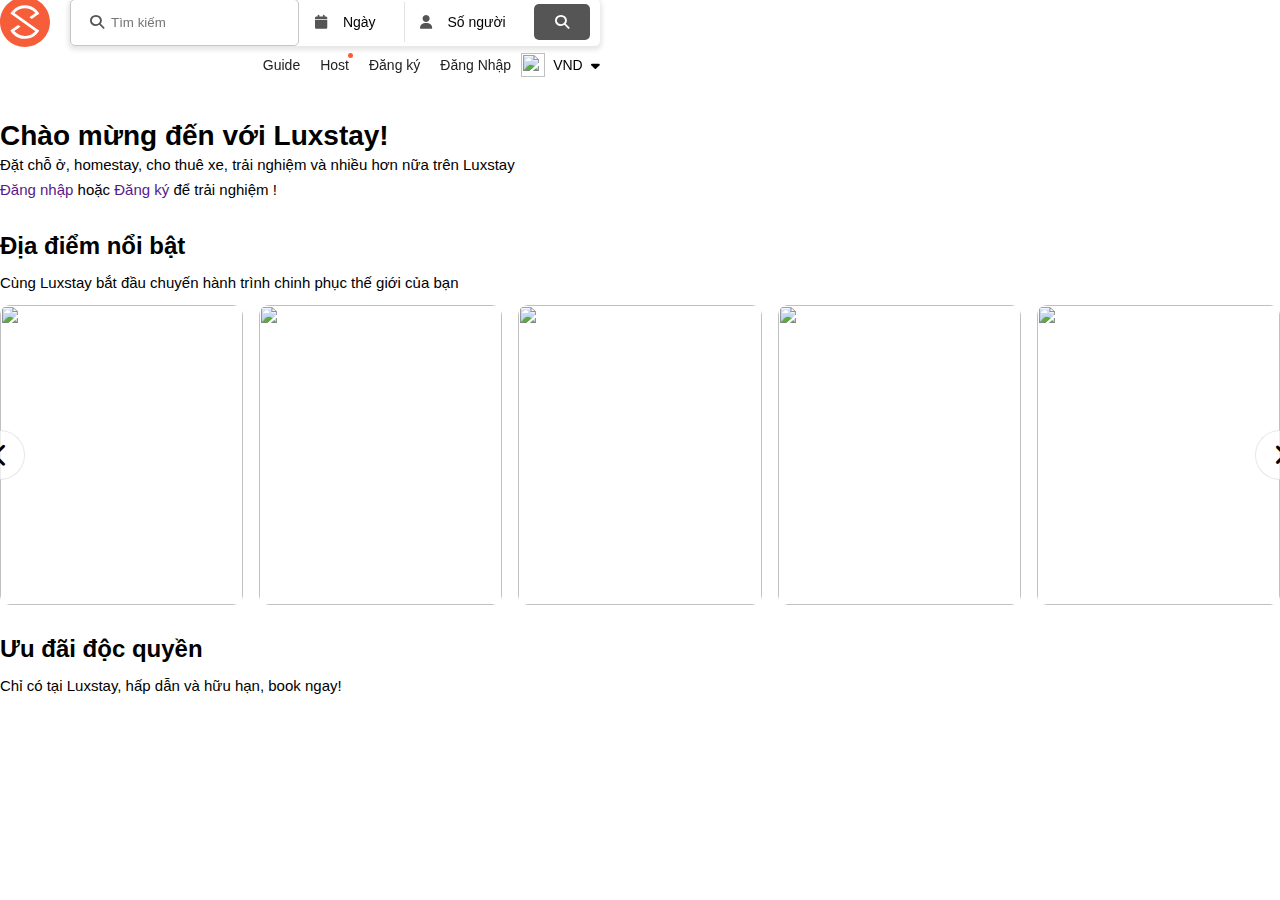
==== commit e70eba3a: "slide ok except drag" ====
--- a/assets/html/index.html
+++ b/assets/html/index.html
@@ -181,56 +181,96 @@
             <p>Cùng Luxstay bắt đầu chuyến hành trình chinh phục thế giới của bạn</p>
           </div>
         </div>
-        <div class="popular-list">
-          <i class="fa-solid fa-chevron-left img--prev"></i>
-          <i class="fa-solid fa-angle-right img--next"></i>
-          <div class="img-container">
-            <div class="img">
-              <img src="https://cdn.luxstay.com/home/location/location_1_1559734709.png" alt="">
-            </div>
-            <div class="img-des">
-              <h2>Hà Nội</h2>
-              <p><span>2152</span>Chỗ ở</p>
-            </div>
-          </div>
-
-          <div class="img-container">
-            <div class="img">
-              <img src="https://cdn.luxstay.com/home/location/location_5_1559735011.png" alt="">
-            </div>
-            <div class="img-des">
-              <h2>Hà Nội</h2>
-              <p><span>2152</span>Chỗ ở</p>
-            </div>
-          </div>
-
-          <div class="img-container">
-            <div class="img">
-              <img src="https://cdn.luxstay.com/home/location/location_10_1559303118.png" alt="">
-            </div>
-            <div class="img-des">
-              <h2>Hà Nội</h2>
-              <p><span>2152</span>Chỗ ở</p>
-            </div>
-          </div>
-
-          <div class="img-container">
-            <div class="img">
-              <img src="https://cdn.luxstay.com/home/location/location_4_1559786177.png" alt="">
-            </div>
-            <div class="img-des">
-              <h2>Hà Nội</h2>
-              <p><span>2152</span>Chỗ ở</p>
-            </div>
-          </div>
-
-          <div class="img-container">
-            <div class="img">
-              <img src="https://cdn.luxstay.com/home/location/location_16_1559303173.png" alt="">
-            </div>
-            <div class="img-des">
-              <h2>Hà Nội</h2>
-              <p><span>2152</span>Chỗ ở</p>
+        <div class="col-12">
+          <div class="slide-container">
+
+            <i class="fa-solid fa-chevron-left img--prev"></i>
+            <i class="fa-solid fa-angle-right img--next"></i>
+            <div class="popular-container">
+              <div class="popular-list">
+                <div class="img-container">
+                  <div class="img">
+                    <img src="https://cdn.luxstay.com/home/location/location_1_1559734709.png" alt="">
+                  </div>
+                  <div class="img-des">
+                    <h2>Hà Nội</h2>
+                    <p><span>2152</span>Chỗ ở</p>
+                  </div>
+                </div>
+      
+                <div class="img-container">
+                  <div class="img">
+                    <img src="https://cdn.luxstay.com/home/location/location_5_1559735011.png" alt="">
+                  </div>
+                  <div class="img-des">
+                    <h2>Hà Nội</h2>
+                    <p><span>2152</span>Chỗ ở</p>
+                  </div>
+                </div>
+      
+                <div class="img-container">
+                  <div class="img">
+                    <img src="https://cdn.luxstay.com/home/location/location_10_1559303118.png" alt="">
+                  </div>
+                  <div class="img-des">
+                    <h2>Hà Nội</h2>
+                    <p><span>2152</span>Chỗ ở</p>
+                  </div>
+                </div>
+      
+                <div class="img-container">
+                  <div class="img">
+                    <img src="https://cdn.luxstay.com/home/location/location_4_1559786177.png" alt="">
+                  </div>
+                  <div class="img-des">
+                    <h2>Hà Nội</h2>
+                    <p><span>2152</span>Chỗ ở</p>
+                  </div>
+                </div>
+      
+                <div class="img-container">
+                  <div class="img">
+                    <img src="https://cdn.luxstay.com/home/location/location_16_1559303173.png" alt="">
+                  </div>
+                  <div class="img-des">
+                    <h2>Hà Nội</h2>
+                    <p><span>2152</span>Chỗ ở</p>
+                  </div>
+                </div>
+
+                <div class="img-container">
+                  <div class="img">
+                    <img src="https://cdn.luxstay.com/home/location/location_16_1559303173.png" alt="">
+                  </div>
+                  <div class="img-des">
+                    <h2>Hà Nội</h2>
+                    <p><span>2152</span>Chỗ ở</p>
+                  </div>
+                </div>
+
+                <div class="img-container">
+                  <div class="img">
+                    <img src="https://cdn.luxstay.com/home/location/location_16_1559303173.png" alt="">
+                  </div>
+                  <div class="img-des">
+                    <h2>Hà Nội</h2>
+                    <p><span>2152</span>Chỗ ở</p>
+                  </div>
+                </div>
+                
+                <div class="img-container">
+                  <div class="img">
+                    <img src="https://cdn.luxstay.com/home/location/location_16_1559303173.png" alt="">
+                  </div>
+                  <div class="img-des">
+                    <h2>Hà Nội</h2>
+                    <p><span>2152</span>Chỗ ở</p>
+                  </div>
+                </div>
+                
+  
+  
+              </div>
             </div>
           </div>
         </div>
@@ -263,6 +303,10 @@
             <img src="https://cdn.luxstay.com/home/event/event_1_1596604498.jpg" alt="">
           </div>         
         </div>
+        
+        
+
+
       </div>
     </div>
   </div>
--- a/assets/css/main.css
+++ b/assets/css/main.css
@@ -371,13 +371,10 @@
 .popular .title p {
   margin-bottom: 10px;
 }
-.popular .popular-list {
-  position: relative;
-  display: flex;
-  margin: 0 -8px;
-  height: 300px;
-}
-.popular .popular-list i {
+.popular .slide-container {
+  position: relative;
+}
+.popular .slide-container i {
   width: 50px;
   height: 50px;
   display: flex;
@@ -390,37 +387,51 @@
   justify-content: center;
   border: 1px solid rgba(0, 0, 0, 0.1);
   top: 50%;
-}
-.popular .popular-list .img--prev {
-  left: 16px;
+  overflow: unset;
+}
+.popular .slide-container .img--prev {
+  left: 0;
   transform: translateX(-50%) translateY(-50%);
 }
-.popular .popular-list .img--next {
-  right: 16px;
+.popular .slide-container .img--next {
+  right: 0;
   transform: translateX(50%) translateY(-50%);
 }
-.popular .popular-list .img-container {
+.popular .slide-container .popular-container {
+  width: 100%;
+  position: relative;
+  overflow: hidden;
+}
+.popular .slide-container .popular-container .popular-list {
+  transition: all ease-in-out 0.3s;
+  position: absolute;
+  display: flex;
+  margin: 0 -8px;
+  height: 300px;
+  left: 0;
+}
+.popular .slide-container .popular-container .popular-list .img-container {
+  pointer-events: none;
   padding: 0 8px;
-  width: 20%;
-  position: relative;
-  background-color: #fff;
-}
-.popular .popular-list .img-container .img {
+  position: relative;
+  background-color: #fff;
+}
+.popular .slide-container .popular-container .popular-list .img-container .img {
   border-radius: 10px;
   overflow: hidden;
   display: block;
   height: 100%;
 }
-.popular .popular-list .img-container .img-des {
+.popular .slide-container .popular-container .popular-list .img-container .img-des {
   color: #fff;
   position: absolute;
   bottom: 20px;
   right: 50%;
 }
-.popular .popular-list .img-container .img-des h1 {
+.popular .slide-container .popular-container .popular-list .img-container .img-des h1 {
   margin-bottom: 8px;
 }
-.popular .popular-list .img-container img {
+.popular .slide-container .popular-container .popular-list .img-container img {
   height: 100%;
   width: 100%;
   object-fit: cover;
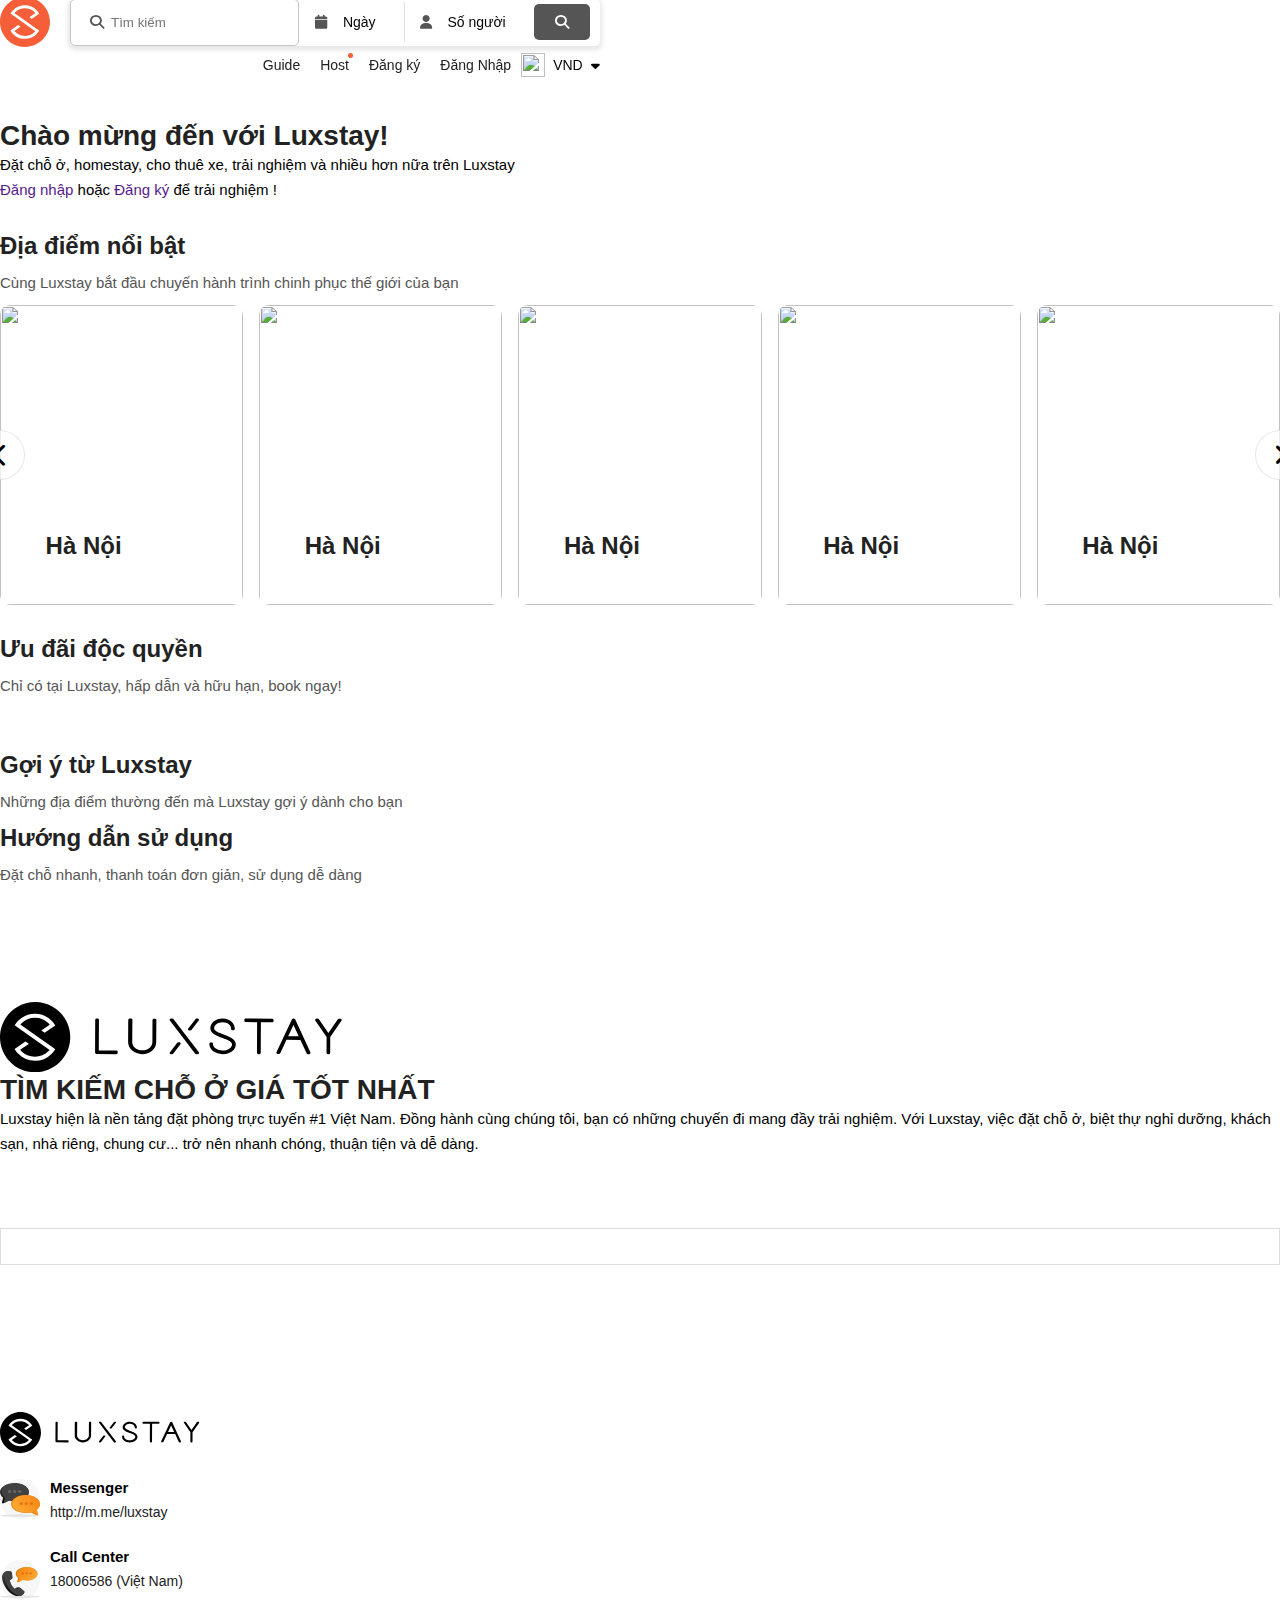
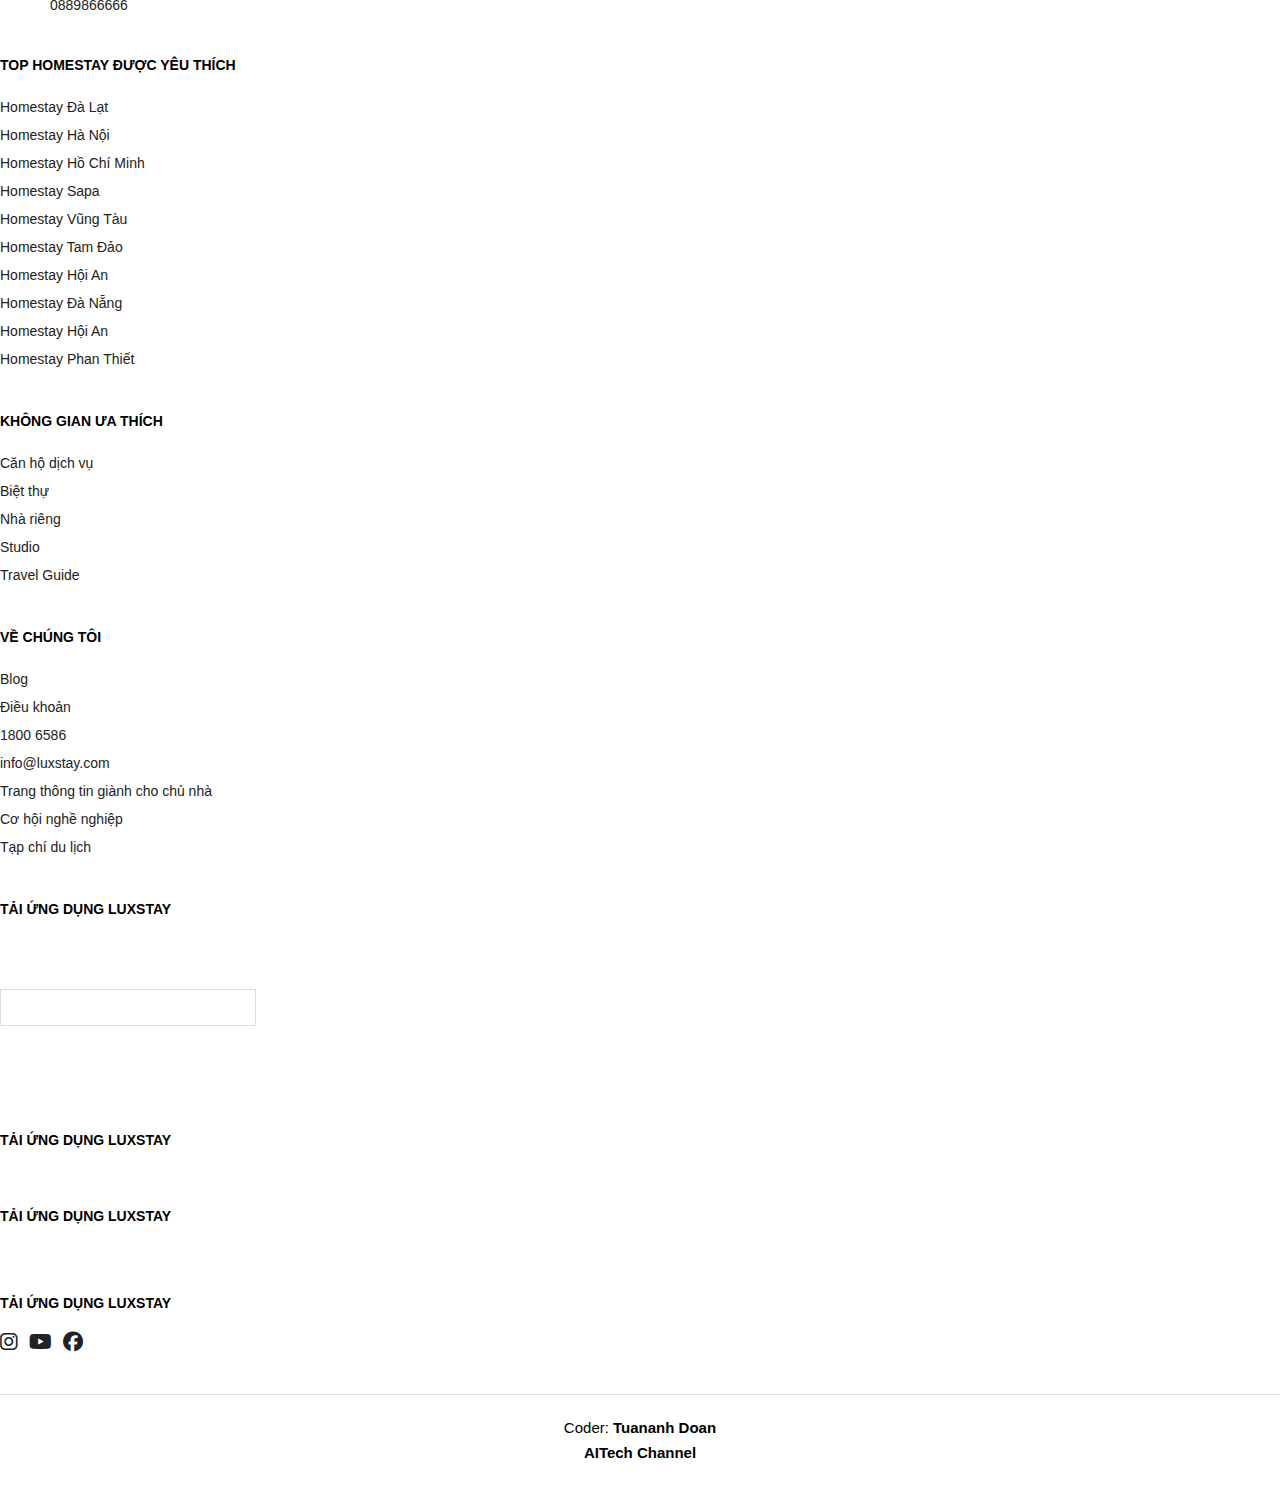
==== commit 52afd2fd: "loading 80 pc" ====
--- a/assets/html/index.html
+++ b/assets/html/index.html
@@ -288,20 +288,22 @@
             <p>Chỉ có tại Luxstay, hấp dẫn và hữu hạn, book ngay!</p>
           </div>
         </div>
-        <div class="col-lg-4">
-          <div class="promotion-img">
-            <img src="https://cdn.luxstay.com/home/event/event_1_1633051905.jpg" alt="">
-          </div>         
-        </div>
-        <div class="col-lg-4">
-          <div class="promotion-img">
-            <img src="https://cdn.luxstay.com/home/event/event_1_1614658965.jpg" alt="">
-          </div>         
-        </div>
-        <div class="col-lg-4">
-          <div class="promotion-img">
-            <img src="https://cdn.luxstay.com/home/event/event_1_1596604498.jpg" alt="">
-          </div>         
+        <div class="row">
+          <div class="col-lg-4">
+            <div class="promotion-img">
+              <img src="https://cdn.luxstay.com/home/event/event_1_1633051905.jpg" alt="">
+            </div>         
+          </div>
+          <div class="col-lg-4">
+            <div class="promotion-img">
+              <img src="https://cdn.luxstay.com/home/event/event_1_1614658965.jpg" alt="">
+            </div>         
+          </div>
+          <div class="col-lg-4">
+            <div class="promotion-img">
+              <img src="https://cdn.luxstay.com/home/event/event_1_1596604498.jpg" alt="">
+            </div>         
+          </div>
         </div>
         
         
@@ -310,6 +312,263 @@
       </div>
     </div>
   </div>
+
+  <div class="recommend">
+    <div class="container">
+      <div class="row">
+        <div class="col-12">
+          <div class="title">
+            <h2>Gợi ý từ Luxstay</h2>
+            <p>Những địa điểm thường đến mà Luxstay gợi ý dành cho bạn</p>         
+          </div>
+        </div>
+      </div>
+    </div>
+  </div>
+
+  <div class="manual">
+    <div class="container">
+      <div class="row">
+        <div class="col-12">
+          <div class="title">
+            <h2>Hướng dẫn sử dụng</h2>
+            <p>Đặt chỗ nhanh, thanh toán đơn giản, sử dụng dễ dàng</p>         
+          </div>
+        </div>
+      </div>
+      <div class="row">
+        <div class="col-12-5">
+          <a href="">
+            <img src="https://cdn.luxstay.com/home/theme/theme_3_1583838065.jpg" alt="">
+          </a>
+        </div>
+        <div class="col-12-5">
+          <a href="">
+            <img src="https://cdn.luxstay.com/home/theme/theme_4_1583838088.jpg" alt="">
+          </a>
+        </div>
+        <div class="col-12-5">
+          <a href="">
+            <img src="https://cdn.luxstay.com/home/theme/theme_10_1583894021.jpg" alt="">
+          </a>
+        </div>
+        <div class="col-12-5">
+          <a href="">
+            <img src="https://cdn.luxstay.com/home/theme/theme_2_1583837926.jpg" alt="">
+          </a>
+        </div>
+        <div class="col-12-5">
+          <a href="">
+            <img src="https://cdn.luxstay.com/home/theme/theme_1_1584074526.jpg" alt="">
+          </a>
+        </div>
+      </div>
+    </div>
+  </div>
+
+  <div class="intro">
+    <div class="container">
+      <div class="row">
+        <div class="col-md-6">
+          <div class="logo">
+            <svg version="1.1" viewBox="0 0 244 50" class="mb--18 mb--sm-42 app-introduce__logo svg-icon svg-fill"><path pid="0" d="M25.093 0c13.781.06 24.94 11.317 24.882 25.106C49.917 38.894 38.663 50.058 24.88 50 11.1 49.942-.059 38.683.001 24.894.057 11.106 11.31-.058 25.092 0zm11.801 31.9L14.398 16.053c.241-.26.48-.518.74-.777 2.7-2.687 5.971-4.031 9.775-4.015 3.804.015 7.064 1.388 9.741 4.098.238.241.476.482.694.743l-5.951 4.133 2.381 1.688 5.153-3.576v.02L39.33 16.7c-.692-1.203-1.584-2.325-2.616-3.39-3.231-3.292-7.167-4.947-11.788-4.967-4.6-.019-8.53 1.603-11.809 4.867a17.806 17.806 0 00-2.682 3.408l1.429 1.004 23.429 16.51c-.24.26-.48.518-.74.777-2.7 2.687-5.971 4.011-9.775 3.996-3.803-.016-7.063-1.37-9.74-4.08-.258-.26-.496-.521-.734-.782l6.111-4.251-.139-.181-2.183-1.528-5.373 3.735v-.021l-2.377 1.65a17.824 17.824 0 002.654 3.43c3.253 3.291 7.169 4.946 11.769 4.965 4.62.021 8.549-1.602 11.83-4.866 1.06-1.075 1.96-2.21 2.682-3.406l-2.383-1.67zm45.839 2.652l-12.45-.05.096-21.789a.957.957 0 00-.965-.945l-.678-.003a.96.96 0 00-.974.939v.047c-.048.095-.05.236-.05.33l-.098 22.636a1.337 1.337 0 001.351 1.326l13.805.056a.958.958 0 00.973-.938l.003-.662a1.037 1.037 0 00-1.013-.946v-.001zm27.64-22.67l-.871-.003c-.563-.003-1.027.42-1.027.937l-.075 15.878c-.014 3.157-3.252 5.735-7.197 5.72-3.943-.014-7.158-2.618-7.144-5.775l.123-15.5.052-.282a.957.957 0 00-.201-.756 1.128 1.128 0 00-.767-.332l-.87-.004c-.513-.002-.924.326-1.028.75a.857.857 0 00-.156.47l-.073 15.69c-.02 4.616 4.47 8.402 9.95 8.424 5.48.022 10.004-3.73 10.025-8.3l.122-15.5.054-.282a.952.952 0 00-.203-.755c-.152-.189-.458-.379-.714-.38zm48.638 11.226c-3.275-1.249-6.696-2.496-6.688-4.393.01-2.42 2.721-4.401 6.05-4.387 3.331.014 6.025 2.017 6.014 4.436l-.002.38a.96.96 0 00.961.953l.675.003a.96.96 0 00.971-.945v-.38c.009-1.66-.709-3.276-2.006-4.515-1.635-1.618-4.092-2.532-6.65-2.494-4.873-.02-8.698 3.047-8.715 6.938.03 3.748 4.416 5.38 8.656 6.962 3.324 1.247 6.795 2.495 6.785 4.487-.01 2.372-3.155 4.399-6.775 4.385-3.668-.016-6.747-2.07-6.737-4.44l.001-.38a.961.961 0 00-.96-.954l-.676-.002a.96.96 0 00-.97.945v.38c-.018 3.843 4.215 6.991 9.38 7.012 5.163.022 9.423-3.092 9.44-6.934-.033-3.796-4.464-5.427-8.754-7.057zM193.66 11.84l-18.844-.076c-.547-.003-.996.42-.999.94l-.002.66c-.002.52.443.946.99.949l8.103.032-.095 21.802c-.003.52.443.947.99.949l.696.002c.546.003.996-.42 1-.94l.095-21.802 8.055.031c.547.003.996-.42.999-.94l.003-.66c.003-.52-.443-.946-.99-.947zm49.264.515c-.144-.33-.481-.52-.867-.52l-.87-.005a.963.963 0 00-.677.28l-.145.14-.147.142-6.609 9.677-6.72-9.734c-.048-.046-.096-.094-.096-.14l-.143-.143a.97.97 0 00-.675-.285l-.774-.003a1.021 1.021 0 00-.872.515 1.03 1.03 0 00.045.988l7.966 11.576-.049 11.307c.006.527.437.95.964.946l.675.002a.957.957 0 00.97-.937l.049-11.308 7.923-11.509c.194-.329.243-.705.052-.989zm-37.898 12.047l3.75-7.994 3.728 8.023-7.478-.03zm15.615 10.954v-.047l-10.5-22.733c-.15-.425-.549-.71-1.102-.807-.603-.049-1.156.231-1.41.703v.046l-10.705 22.697v.047l-.204.471c-.095.283-.06.595.097.849.188.258.483.416.802.428l.854.004c.453.001.806-.282.958-.657l.05-.141 4.314-9.277 9.95.04 4.28 9.31.049.14c.15.38.5.664.952.667l.854.002c.352.002.654-.139.806-.422.152-.281.254-.563.104-.847l-.149-.473zm-86.008-15.15l.817.003a.963.963 0 00.729-.347l4.755-6.218.412-.478a.763.763 0 00.095-.915c-.135-.306-.453-.482-.816-.483l-.863-.004a.929.929 0 00-.868.608l-4.983 6.522a.94.94 0 00-.096.915c.135.22.453.394.816.397h.002zm-6.998 8.45l-.819-.002a.96.96 0 00-.728.347l-4.755 6.207-.413.48a.77.77 0 00-.094.92c.135.309.452.485.816.488l.864.002a.91.91 0 00.82-.478l5.03-6.601a.949.949 0 00.095-.92 1.027 1.027 0 00-.816-.443zm8.019-.453l.148.14 5.55 7.248c.248.284.246.662.095.99-.15.332-.5.519-.9.517l-.896-.004a1.013 1.013 0 01-.697-.286l-.149-.14c-.03-.002-.042-.02-.059-.044a.212.212 0 00-.04-.052l-5.501-7.151a1.005 1.005 0 01-.15-.237l-11.694-15.39-.446-.521c-.248-.285-.246-.662-.096-.993.15-.33.501-.518.9-.516l.897.004a.99.99 0 01.845.428l.15.19 11.992 15.721s.05.048.05.096z"></path></svg>
+          </div>
+          <div class="descriptions">
+            <h1>TÌM KIẾM CHỖ Ở GIÁ TỐT NHẤT</h1>
+            <p>Luxstay hiện là nền tảng đặt phòng trực tuyến #1 Việt Nam. Đồng hành cùng chúng tôi, bạn có những chuyến đi mang đầy trải nghiệm. Với Luxstay, việc đặt chỗ ở, biệt thự nghỉ dưỡng, khách sạn, nhà riêng, chung cư... trở nên nhanh chóng, thuận tiện và dễ dàng.</p>
+          </div>
+          <div class="app">
+            <div class="row">
+              <div class="col-md-4">
+                <div class="qr-app">
+                  <img src="https://www.luxstay.com/qr-code.png" alt="">
+                </div>
+              </div>
+              <div class="col-md-8">
+                <div class="store-app">
+                  <div class="row">
+                    <div class="col-md-6">
+                      <a href=""><img src="	https://www.luxstay.com/icons/apple-store.svg" alt=""></a>
+                      
+                    </div>
+                    <div class="col-md-6">
+                      <a href=""><img src="	https://www.luxstay.com/icons/huawei.svg" alt=""></a>
+                      
+                    </div>
+                    <div class="col-md-6">
+                      <a href=""><img src="https://www.luxstay.com/icons/google-play.svg" alt=""></a>
+                    </div>
+                  </div>
+                </div>
+              </div>
+            </div>
+          </div>
+        </div>
+        <div class="col-md-6">
+          <div class="img-mobile">
+            <img src="https://www.luxstay.com/home/home-02.png" alt="">
+          </div>
+        </div>
+      </div>
+    </div>
+  </div>
+
+  <div class="footer">
+    <div class="container">
+      <div class="row">
+        <div class="col-12-5">
+          <div class="footer-widget">
+            <div class="footer-widget__logo">
+              <svg version="1.1" viewBox="0 0 244 50" class="mb--18 mb--sm-42 app-introduce__logo svg-icon svg-fill"><path pid="0" d="M25.093 0c13.781.06 24.94 11.317 24.882 25.106C49.917 38.894 38.663 50.058 24.88 50 11.1 49.942-.059 38.683.001 24.894.057 11.106 11.31-.058 25.092 0zm11.801 31.9L14.398 16.053c.241-.26.48-.518.74-.777 2.7-2.687 5.971-4.031 9.775-4.015 3.804.015 7.064 1.388 9.741 4.098.238.241.476.482.694.743l-5.951 4.133 2.381 1.688 5.153-3.576v.02L39.33 16.7c-.692-1.203-1.584-2.325-2.616-3.39-3.231-3.292-7.167-4.947-11.788-4.967-4.6-.019-8.53 1.603-11.809 4.867a17.806 17.806 0 00-2.682 3.408l1.429 1.004 23.429 16.51c-.24.26-.48.518-.74.777-2.7 2.687-5.971 4.011-9.775 3.996-3.803-.016-7.063-1.37-9.74-4.08-.258-.26-.496-.521-.734-.782l6.111-4.251-.139-.181-2.183-1.528-5.373 3.735v-.021l-2.377 1.65a17.824 17.824 0 002.654 3.43c3.253 3.291 7.169 4.946 11.769 4.965 4.62.021 8.549-1.602 11.83-4.866 1.06-1.075 1.96-2.21 2.682-3.406l-2.383-1.67zm45.839 2.652l-12.45-.05.096-21.789a.957.957 0 00-.965-.945l-.678-.003a.96.96 0 00-.974.939v.047c-.048.095-.05.236-.05.33l-.098 22.636a1.337 1.337 0 001.351 1.326l13.805.056a.958.958 0 00.973-.938l.003-.662a1.037 1.037 0 00-1.013-.946v-.001zm27.64-22.67l-.871-.003c-.563-.003-1.027.42-1.027.937l-.075 15.878c-.014 3.157-3.252 5.735-7.197 5.72-3.943-.014-7.158-2.618-7.144-5.775l.123-15.5.052-.282a.957.957 0 00-.201-.756 1.128 1.128 0 00-.767-.332l-.87-.004c-.513-.002-.924.326-1.028.75a.857.857 0 00-.156.47l-.073 15.69c-.02 4.616 4.47 8.402 9.95 8.424 5.48.022 10.004-3.73 10.025-8.3l.122-15.5.054-.282a.952.952 0 00-.203-.755c-.152-.189-.458-.379-.714-.38zm48.638 11.226c-3.275-1.249-6.696-2.496-6.688-4.393.01-2.42 2.721-4.401 6.05-4.387 3.331.014 6.025 2.017 6.014 4.436l-.002.38a.96.96 0 00.961.953l.675.003a.96.96 0 00.971-.945v-.38c.009-1.66-.709-3.276-2.006-4.515-1.635-1.618-4.092-2.532-6.65-2.494-4.873-.02-8.698 3.047-8.715 6.938.03 3.748 4.416 5.38 8.656 6.962 3.324 1.247 6.795 2.495 6.785 4.487-.01 2.372-3.155 4.399-6.775 4.385-3.668-.016-6.747-2.07-6.737-4.44l.001-.38a.961.961 0 00-.96-.954l-.676-.002a.96.96 0 00-.97.945v.38c-.018 3.843 4.215 6.991 9.38 7.012 5.163.022 9.423-3.092 9.44-6.934-.033-3.796-4.464-5.427-8.754-7.057zM193.66 11.84l-18.844-.076c-.547-.003-.996.42-.999.94l-.002.66c-.002.52.443.946.99.949l8.103.032-.095 21.802c-.003.52.443.947.99.949l.696.002c.546.003.996-.42 1-.94l.095-21.802 8.055.031c.547.003.996-.42.999-.94l.003-.66c.003-.52-.443-.946-.99-.947zm49.264.515c-.144-.33-.481-.52-.867-.52l-.87-.005a.963.963 0 00-.677.28l-.145.14-.147.142-6.609 9.677-6.72-9.734c-.048-.046-.096-.094-.096-.14l-.143-.143a.97.97 0 00-.675-.285l-.774-.003a1.021 1.021 0 00-.872.515 1.03 1.03 0 00.045.988l7.966 11.576-.049 11.307c.006.527.437.95.964.946l.675.002a.957.957 0 00.97-.937l.049-11.308 7.923-11.509c.194-.329.243-.705.052-.989zm-37.898 12.047l3.75-7.994 3.728 8.023-7.478-.03zm15.615 10.954v-.047l-10.5-22.733c-.15-.425-.549-.71-1.102-.807-.603-.049-1.156.231-1.41.703v.046l-10.705 22.697v.047l-.204.471c-.095.283-.06.595.097.849.188.258.483.416.802.428l.854.004c.453.001.806-.282.958-.657l.05-.141 4.314-9.277 9.95.04 4.28 9.31.049.14c.15.38.5.664.952.667l.854.002c.352.002.654-.139.806-.422.152-.281.254-.563.104-.847l-.149-.473zm-86.008-15.15l.817.003a.963.963 0 00.729-.347l4.755-6.218.412-.478a.763.763 0 00.095-.915c-.135-.306-.453-.482-.816-.483l-.863-.004a.929.929 0 00-.868.608l-4.983 6.522a.94.94 0 00-.096.915c.135.22.453.394.816.397h.002zm-6.998 8.45l-.819-.002a.96.96 0 00-.728.347l-4.755 6.207-.413.48a.77.77 0 00-.094.92c.135.309.452.485.816.488l.864.002a.91.91 0 00.82-.478l5.03-6.601a.949.949 0 00.095-.92 1.027 1.027 0 00-.816-.443zm8.019-.453l.148.14 5.55 7.248c.248.284.246.662.095.99-.15.332-.5.519-.9.517l-.896-.004a1.013 1.013 0 01-.697-.286l-.149-.14c-.03-.002-.042-.02-.059-.044a.212.212 0 00-.04-.052l-5.501-7.151a1.005 1.005 0 01-.15-.237l-11.694-15.39-.446-.521c-.248-.285-.246-.662-.096-.993.15-.33.501-.518.9-.516l.897.004a.99.99 0 01.845.428l.15.19 11.992 15.721s.05.048.05.096z"></path></svg>
+            </div>
+            <div class="footer-widget__message">
+              <div class="message__img">
+                <svg version="1.1" viewBox="0 0 40 40" class="svg-icon svg-fill" style="width: 40px; height: 40px;"><defs><linearGradient x1="50%" y1="0%" x2="50%" y2="100%" id="svgicon_whatsapp_b"><stop stop-color="#4B4B4B" offset="0%"></stop><stop offset="100%"></stop></linearGradient><linearGradient x1="0%" y1="25.77%" x2="100%" y2="74.23%" id="svgicon_whatsapp_e"><stop stop-color="#C77D0E" offset="0%"></stop><stop stop-color="#F98713" offset="100%"></stop></linearGradient><linearGradient x1="0%" y1="24.995%" x2="100%" y2="75.005%" id="svgicon_whatsapp_f"><stop stop-color="#F98713" offset="0%"></stop><stop stop-color="#FBAC36" offset="100%"></stop></linearGradient><path pid="0" d="M9.083 17.431L3.52 20.16H1.76l1.4-5.483C1.182 13.132 0 11.172 0 9.04 0 4.047 6.483 0 14.48 0c7.997 0 14.48 4.047 14.48 9.04 0 4.993-6.483 9.04-14.48 9.04-1.908 0-3.73-.23-5.397-.649z" id="svgicon_whatsapp_a"></path><path pid="1" d="M9.083 17.431L3.52 20.16H1.76l1.4-5.483C1.182 13.132 0 11.172 0 9.04 0 4.047 6.483 0 14.48 0c7.997 0 14.48 4.047 14.48 9.04 0 4.993-6.483 9.04-14.48 9.04-1.908 0-3.73-.23-5.397-.649z" id="svgicon_whatsapp_d"></path></defs><g fill="none" fill-rule="evenodd"><circle pid="2" fill-opacity=".03" fill="#000" cx="20" cy="20" r="20"></circle><ellipse pid="3" fill="#E4E4E4" cx="20" cy="36.64" rx="20" ry="1.28"></ellipse><g transform="translate(0 4)"><mask id="svgicon_whatsapp_c" fill="#fff"><use xlink:href="#svgicon_whatsapp_a"></use></mask><use fill="url(#svgicon_whatsapp_b)" xlink:href="#svgicon_whatsapp_a"></use><path pid="4" d="M10.843 17.431L5.28 20.16H3.52l1.4-5.483c-1.978-1.545-3.16-3.505-3.16-5.637C1.76 4.047 8.243 0 16.24 0c7.997 0 14.48 4.047 14.48 9.04 0 4.993-6.483 9.04-14.48 9.04-1.908 0-3.73-.23-5.397-.649z" fill="#414141" mask="url(#svgicon_whatsapp_c)"></path><circle pid="5" fill="#FFF" opacity=".2" mask="url(#svgicon_whatsapp_c)" cx="9.6" cy="8.48" r="1.6"></circle><circle pid="6" fill="#FFF" opacity=".2" mask="url(#svgicon_whatsapp_c)" cx="14.72" cy="8.48" r="1.6"></circle><circle pid="7" fill="#FFF" opacity=".2" mask="url(#svgicon_whatsapp_c)" cx="19.84" cy="8.48" r="1.6"></circle></g><g transform="matrix(-1 0 0 1 40 16)"><mask id="svgicon_whatsapp_g" fill="#fff"><use xlink:href="#svgicon_whatsapp_d"></use></mask><use fill="url(#svgicon_whatsapp_e)" xlink:href="#svgicon_whatsapp_d"></use><path pid="8" d="M7.808 17.112L1.6 20.16H-.16l1.759-6.03C-.21 12.622-1.28 10.75-1.28 8.72c0-4.993 6.483-9.04 14.48-9.04 7.997 0 14.48 4.047 14.48 9.04 0 4.993-6.483 9.04-14.48 9.04-1.906 0-3.725-.23-5.392-.648z" fill="url(#svgicon_whatsapp_f)" mask="url(#svgicon_whatsapp_g)"></path><circle pid="9" fill="#CF3B00" opacity=".413" mask="url(#svgicon_whatsapp_g)" cx="8.64" cy="8.48" r="1.6"></circle><circle pid="10" fill="#CF3B00" opacity=".413" mask="url(#svgicon_whatsapp_g)" cx="13.76" cy="8.48" r="1.6"></circle><circle pid="11" fill="#CF3B00" opacity=".413" mask="url(#svgicon_whatsapp_g)" cx="18.88" cy="8.48" r="1.6"></circle></g></g></svg>
+              </div>
+              <div class="message__content">
+                <p>Messenger</p>
+                <a target="_blank" href="http://m.me/luxstay">http://m.me/luxstay</a>
+              </div>
+            </div>
+            <div class="footer-widget__message">
+              <div class="message__img">
+                <svg version="1.1" viewBox="0 0 40 40" class="svg-icon svg-fill" style="width: 40px; height: 40px;"><defs><linearGradient x1="0%" y1="25.77%" x2="100%" y2="74.23%" id="svgicon_call-center_b"><stop stop-color="#C77D0E" offset="0%"></stop><stop stop-color="#F98713" offset="100%"></stop></linearGradient><linearGradient x1="0%" y1="25.77%" x2="100%" y2="74.23%" id="svgicon_call-center_c"><stop stop-color="#F98713" offset="0%"></stop><stop stop-color="#FBAC36" offset="100%"></stop></linearGradient><linearGradient x1="50%" y1="0%" x2="50%" y2="100%" id="svgicon_call-center_f"><stop stop-color="#4B4B4B" offset="0%"></stop><stop offset="100%"></stop></linearGradient><path pid="0" d="M6.83 13.108L2.647 15.16H1.323l1.053-4.123C.89 9.875 0 8.401 0 6.797 0 3.045 4.875 0 10.889 0c6.013 0 10.888 3.044 10.888 6.798s-4.875 6.798-10.888 6.798c-1.435 0-2.805-.173-4.059-.488z" id="svgicon_call-center_a"></path><path pid="1" d="M0 6.084c0-3 2.176-5.168 3.71-5.832C5.241-.41 9.103.39 9.53.866c.427.477 1.048 5.218.852 6.143-.11.525-.774 1.077-1.988 1.656a1 1 0 00-.55 1.097 12.858 12.858 0 001.443 3.897c.813 1.424 1.954 2.861 3.422 4.31l.632-.587a4.094 4.094 0 012.789-1.097c1.037 0 2.04.378 2.819 1.064l3.157 2.778a1 1 0 01.282 1.085c-.49 1.386-1.315 2.368-2.473 2.947-1.333.667-3.068.937-5.206.81-3 0-8.105-3.52-11-8.217C.814 12.054 0 9.084 0 6.084z" id="svgicon_call-center_e"></path></defs><g fill="none" fill-rule="evenodd"><circle pid="2" fill-opacity=".03" fill="#000" cx="20" cy="20" r="20"></circle><ellipse pid="3" fill="#E4E4E4" cx="20" cy="36.64" rx="20" ry="1.28"></ellipse><g transform="translate(15.71 7)"><mask id="svgicon_call-center_d" fill="#fff"><use xlink:href="#svgicon_call-center_a"></use></mask><use fill="url(#svgicon_call-center_b)" xlink:href="#svgicon_call-center_a"></use><path pid="4" d="M8.154 13.108L3.97 15.16H2.647L3.7 11.037c-1.487-1.162-2.377-2.636-2.377-4.24C1.323 3.045 6.2 0 12.213 0 18.225 0 23.1 3.044 23.1 6.798s-4.875 6.798-10.889 6.798c-1.434 0-2.804-.173-4.058-.488z" fill="url(#svgicon_call-center_c)" mask="url(#svgicon_call-center_d)"></path><circle pid="5" fill="#CF3B00" opacity=".413" mask="url(#svgicon_call-center_d)" cx="7.219" cy="6.377" r="1.203"></circle><circle pid="6" fill="#CF3B00" opacity=".413" mask="url(#svgicon_call-center_d)" cx="11.069" cy="6.377" r="1.203"></circle><circle pid="7" fill="#CF3B00" opacity=".413" mask="url(#svgicon_call-center_d)" cx="14.919" cy="6.377" r="1.203"></circle></g><g transform="translate(2 11.03)"><mask id="svgicon_call-center_g" fill="#fff"><use xlink:href="#svgicon_call-center_e"></use></mask><use fill="url(#svgicon_call-center_f)" xlink:href="#svgicon_call-center_e"></use><path pid="8" d="M2.71 6.084c0-3 2.175-5.168 3.708-5.832C7.951-.41 11.813.39 12.24.866c.426.477 1.047 5.218.852 6.143-.112.525-.775 1.077-1.99 1.656a1 1 0 00-.55 1.097 12.858 12.858 0 001.444 3.897c.813 1.424 1.954 2.861 3.422 4.31l.632-.587a4.094 4.094 0 012.789-1.097c1.038 0 2.04.378 2.819 1.064l3.157 2.778a1 1 0 01.282 1.085c-.49 1.386-1.315 2.368-2.472 2.947-1.334.667-3.07.937-5.207.81-3 0-8.105-3.52-11-8.217C3.523 12.054 2.71 9.084 2.71 6.084z" fill="#414141" mask="url(#svgicon_call-center_g)"></path></g></g></svg>
+              </div>
+              <div class="message__content">
+                <p>Call Center</p>
+                <a target="_blank" href="http://m.me/luxstay">18006586 (Việt Nam)</a>
+                <a target="_blank" href="http://m.me/luxstay">0889866666</a>
+              </div>
+            </div>
+          </div>
+        </div>
+
+        <div class="col-12-5">
+          <div class="footer-widget">
+            <h4 class="footer-widget__title">TOP HOMESTAY ĐƯỢC YÊU THÍCH</h4>
+            <ul class="footer-widget__link">
+              <li><a href="">Homestay Đà Lạt</a></li>
+              <li><a href="">Homestay Hà Nội</a></li>
+              <li><a href="">Homestay Hồ Chí Minh</a></li>
+              <li><a href="">Homestay Sapa</a></li>
+              <li><a href="">Homestay Vũng Tàu</a></li>
+              <li><a href="">Homestay Tam Đảo</a></li>
+              <li><a href="">Homestay Hội An</a></li>
+              <li><a href="">Homestay Đà Nẵng</a></li>
+              <li><a href="">Homestay Hội An</a></li>
+              <li><a href="">Homestay Phan Thiết</a></li>
+            </ul>          
+          </div>
+        </div>
+
+        <div class="col-12-5">
+          <div class="footer-widget">
+            <h4 class="footer-widget__title">KHÔNG GIAN ƯA THÍCH</h4>
+            <ul class="footer-widget__link">
+              <li><a href="">Căn hộ dịch vụ</a></li>
+              <li><a href="">Biệt thự</a></li>
+              <li><a href="">Nhà riêng</a></li>
+              <li><a href="">Studio</a></li>
+              <li><a href="">Travel Guide</a></li>
+            </ul>          
+          </div>
+        </div>
+
+        <div class="col-12-5">
+          <div class="footer-widget">
+            <h4 class="footer-widget__title">VỀ CHÚNG TÔI</h4>
+            <ul class="footer-widget__link">
+              <li><a href="">Blog</a></li>
+              <li><a href="">Điều khoản</a></li>
+              <li><a href="">1800 6586</a></li>
+              <li><a href="">info@luxstay.com</a></li>
+              <li><a href="">Trang thông tin giành cho chủ nhà</a></li>
+              <li><a href="">Cơ hội nghề nghiệp</a></li>
+              <li><a href="">Tạp chí du lịch</a></li>
+            </ul>          
+          </div>
+        </div>
+
+        <div class="col-12-5">
+          <div class="footer-widget">
+            <h4 class="footer-widget__title">TẢI ỨNG DỤNG LUXSTAY</h4>
+            <div class="app">
+              <div class="row">
+                <div class="col-6">
+                  <div class="qr-app">
+                    <img src="https://www.luxstay.com/qr-code.png" alt="">
+                  </div>
+                </div>
+                <div class="col-6">
+                  <div class="store-app">
+                    <div class="row">
+                      <div class="col-12">
+                        <a href=""><img src="	https://www.luxstay.com/icons/apple-store.svg" alt=""></a>                     
+                      </div>
+                      <div class="col-12">
+                        <a href=""><img src="	https://www.luxstay.com/icons/huawei.svg" alt=""></a>                        
+                      </div>
+                      <div class="col-12">
+                        <a href=""><img src="https://www.luxstay.com/icons/google-play.svg" alt=""></a>                       
+                      </div>
+                    </div>
+                  </div>
+                </div>
+              </div>
+            </div>        
+          </div>
+        </div>
+      </div>
+      <div class="row">
+        <div class="col-12-5"></div>
+        <div class="col-12-5_2">
+          <div class="footer-widget">
+            <h4 class="footer-widget__title">TẢI ỨNG DỤNG LUXSTAY</h4>
+            <div class="footer-widget__payments">
+              <img src="https://www.luxstay.com/icons/visa.svg" alt="">
+              <img src="	https://www.luxstay.com/icons/mastercard.svg" alt="">
+              <img src="https://www.luxstay.com/icons/maestro.svg
+              " alt="">
+            </div>
+          </div>
+        </div>
+        <div class="col-12-5">
+          <div class="footer-widget">
+            <h4 class="footer-widget__title">TẢI ỨNG DỤNG LUXSTAY</h4>
+            <div class="footer-widget__payments">
+              <a href="">
+                <img src="https://www.luxstay.com/bct.png" alt="" style="margin-right: 8px">
+              </a>
+              <a href="">
+
+                <img src="https://www.luxstay.com/dmca.png" alt="">
+              </a>
+            </div>
+          </div>
+        </div>
+        <div class="col-12-5">
+          <div class="footer-widget">
+            <h4 class="footer-widget__title">TẢI ỨNG DỤNG LUXSTAY</h4>
+            <div class="footer-widget__social">
+              <a href=""><i class="fa-brands fa-instagram"></i></a>
+              <a href=""><i class="fa-brands fa-youtube"></i></a>
+              <a href=""><i class="fa-brands fa-facebook"></i></a>
+              
+            </div>
+          </div>
+
+        </div>
+      </div>
+      <div class="row">
+        <div class="col-12">
+          <div class="info__coder">
+           <p>Coder: <strong>Tuananh Doan</strong></p>
+          <p><strong>AITech Channel</strong>   </p> 
+          </div>   
+        </div>
+      </div>
+    </div>
+  </div>
 </body>
 <script src="../JS/js.js"></script>
 
--- a/assets/css/main.css
+++ b/assets/css/main.css
@@ -7,14 +7,16 @@
 }
 * h1 {
   font-size: 2.8rem;
+  color: #222222;
 }
 * h2 {
   font-size: 2.4rem;
+  color: #222222;
+}
+* h3 {
+  font-size: 2rem;
 }
 * h4 {
-  font-size: 2.4rem;
-}
-* h6 {
   font-size: 1.4rem;
 }
 * p {
@@ -99,6 +101,21 @@
 }
 .btn:hover {
   cursor: pointer;
+}
+
+.title h2 {
+  margin: 10px 0;
+}
+.title p {
+  margin-bottom: 10px;
+  color: #555555;
+}
+
+.row .col-12-5 {
+  width: 20%;
+}
+.row .col-12-5_2 {
+  width: 40%;
 }
 
 .header {
@@ -365,12 +382,6 @@
 .popular {
   padding: 20px 0 0 0;
 }
-.popular .title h2 {
-  margin: 10px 0;
-}
-.popular .title p {
-  margin-bottom: 10px;
-}
 .popular .slide-container {
   position: relative;
 }
@@ -440,15 +451,115 @@
 .promotion {
   padding: 20px 0 0 0;
 }
-.promotion .title h2 {
-  margin: 10px 0;
-}
-.promotion .title p {
-  margin-bottom: 10px;
-}
 .promotion-img img {
   width: 100%;
   border-radius: 10px;
 }
 
+.manual a img {
+  width: 100%;
+  border-radius: 10px;
+}
+
+.intro {
+  padding: 50px 0 0 0;
+}
+.intro .logo svg {
+  width: 343px;
+}
+.intro .descriptions p {
+  margin-bottom: 20px;
+}
+.intro .app {
+  margin: 72px 0 20px 0;
+}
+.intro .app .qr-app {
+  padding: 12px;
+  border: 1px solid #dddddd;
+}
+.intro .app .qr-app img {
+  width: 100%;
+}
+.intro .app .store-app img {
+  margin-bottom: 20px;
+}
+.intro .img-mobile img {
+  width: 100%;
+}
+
+.footer {
+  padding: 50px 0 0 0;
+}
+.footer-widget {
+  margin-bottom: 40px;
+}
+.footer-widget__title {
+  margin-bottom: 20px;
+}
+.footer-widget__logo svg {
+  width: 200px;
+}
+.footer-widget__link {
+  margin-top: 20px;
+}
+.footer-widget__link a {
+  color: #222222;
+  font-size: 1.4rem;
+  display: block;
+  padding: 6px 0;
+}
+.footer-widget__message {
+  margin-top: 20px;
+  display: flex;
+  align-items: center;
+}
+.footer-widget__message .message__img {
+  margin-right: 10px;
+}
+.footer-widget__message a {
+  color: #222222;
+  font-size: 1.4rem;
+  display: block;
+  padding: 4px 0;
+}
+.footer-widget__message p {
+  font-weight: 600;
+}
+.footer-widget__payments {
+  display: flex;
+}
+.footer-widget__payments img {
+  max-width: 100px;
+}
+.footer-widget__social a {
+  font-size: 2rem;
+  color: #222222;
+}
+.footer-widget__social a i {
+  margin-right: 8px;
+}
+.footer .info__coder {
+  text-align: center;
+  padding: 20px 0;
+  border-top: 1px solid #dddddd;
+}
+.footer .app {
+  margin: 72px 0 20px 0;
+}
+.footer .app .qr-app {
+  padding: 12px;
+  border: 1px solid #dddddd;
+}
+.footer .app .qr-app img {
+  width: 100%;
+}
+.footer .app .store-app img {
+  margin-bottom: 20px;
+  width: 100%;
+}
+.footer a:hover {
+  color: #F65E39;
+  transition: all ease 0.3s;
+}
+
 /*# sourceMappingURL=main.css.map */
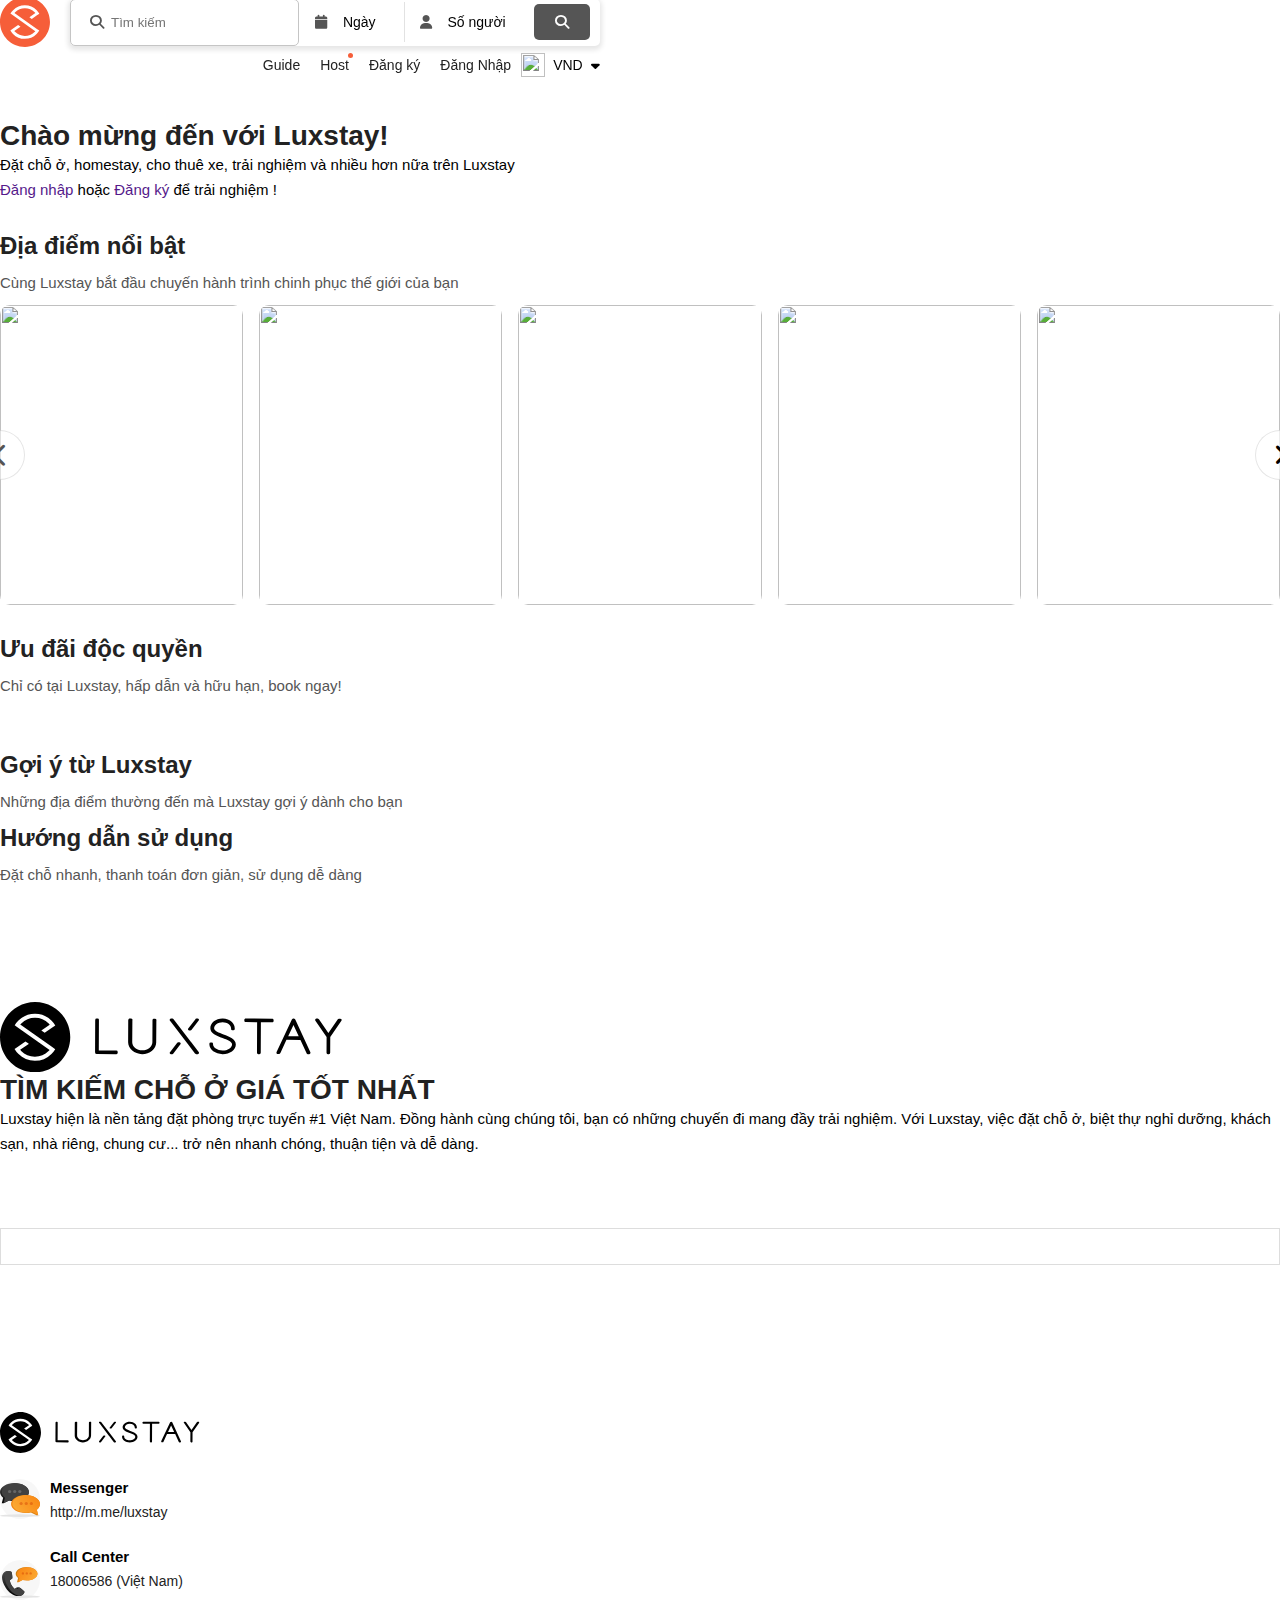
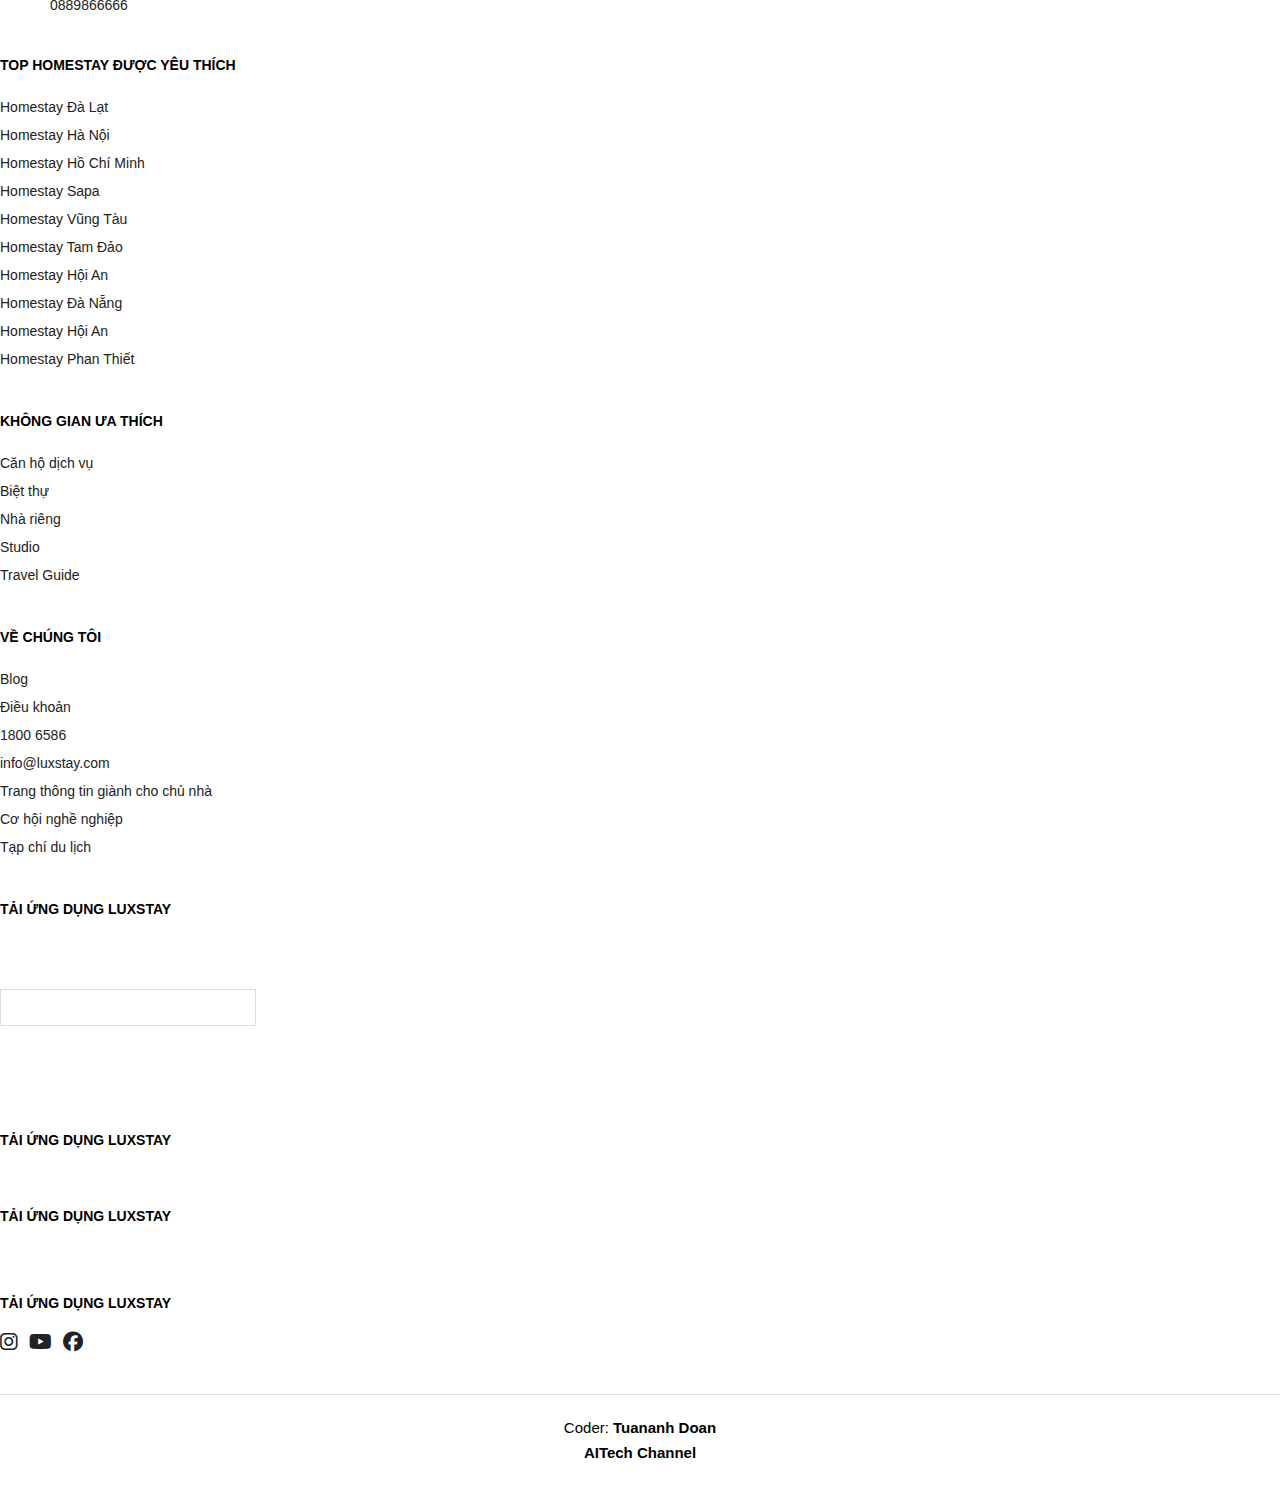
==== commit e12415cf: "done slider, no drag" ====
--- a/assets/html/index.html
+++ b/assets/html/index.html
@@ -184,7 +184,7 @@
         <div class="col-12">
           <div class="slide-container">
 
-            <i class="fa-solid fa-chevron-left img--prev"></i>
+            <i class="fa-solid fa-chevron-left img--prev visible"></i>
             <i class="fa-solid fa-angle-right img--next"></i>
             <div class="popular-container">
               <div class="popular-list">
--- a/assets/css/main.css
+++ b/assets/css/main.css
@@ -400,9 +400,21 @@
   top: 50%;
   overflow: unset;
 }
+.popular .slide-container i:hover {
+  color: #F65E39;
+  cursor: pointer;
+  transition: all ease 0.3s;
+}
 .popular .slide-container .img--prev {
   left: 0;
   transform: translateX(-50%) translateY(-50%);
+}
+.popular .slide-container .visible {
+  color: #555555;
+  background-color: rgba(255, 255, 255, 0.5);
+}
+.popular .slide-container .visible:hover {
+  color: #555555;
 }
 .popular .slide-container .img--next {
   right: 0;
@@ -434,12 +446,13 @@
   height: 100%;
 }
 .popular .slide-container .popular-container .popular-list .img-container .img-des {
-  color: #fff;
   position: absolute;
   bottom: 20px;
   right: 50%;
-}
-.popular .slide-container .popular-container .popular-list .img-container .img-des h1 {
+  color: #fff;
+}
+.popular .slide-container .popular-container .popular-list .img-container .img-des h2 {
+  color: #fff;
   margin-bottom: 8px;
 }
 .popular .slide-container .popular-container .popular-list .img-container img {
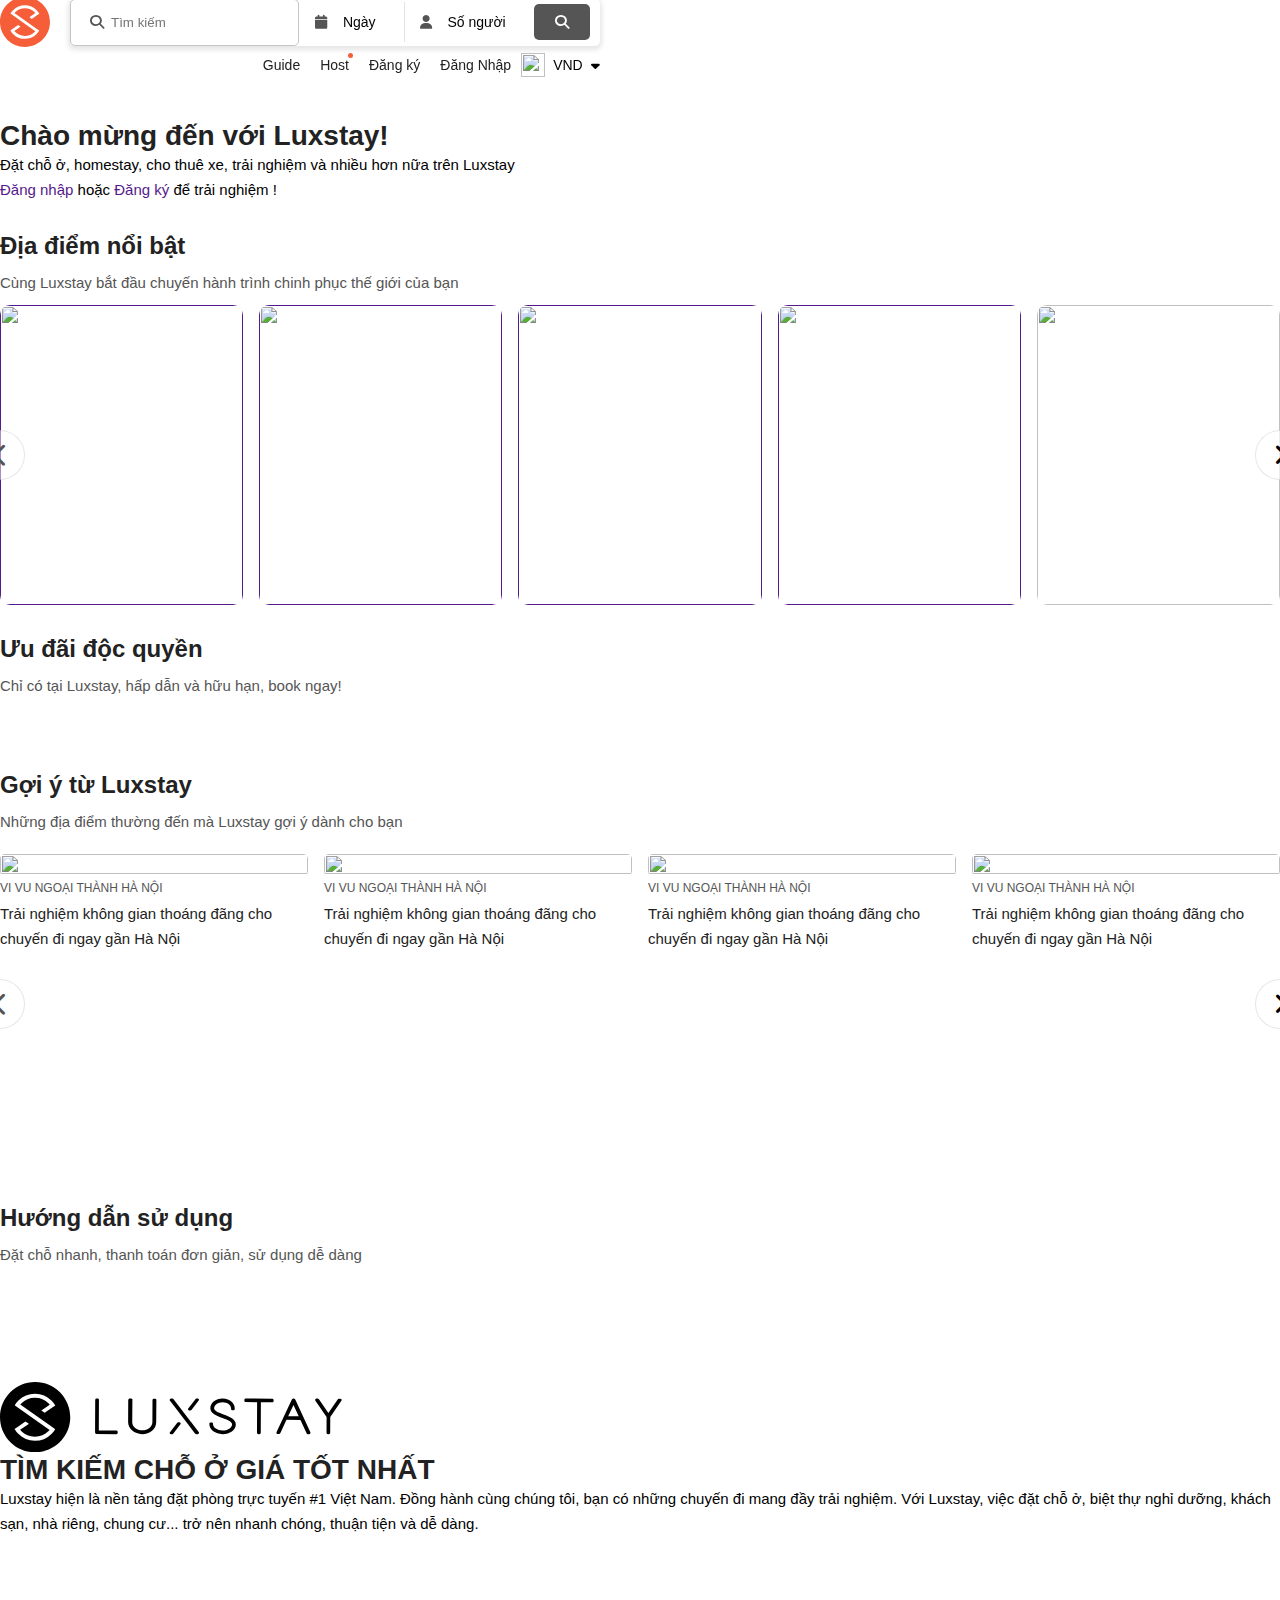
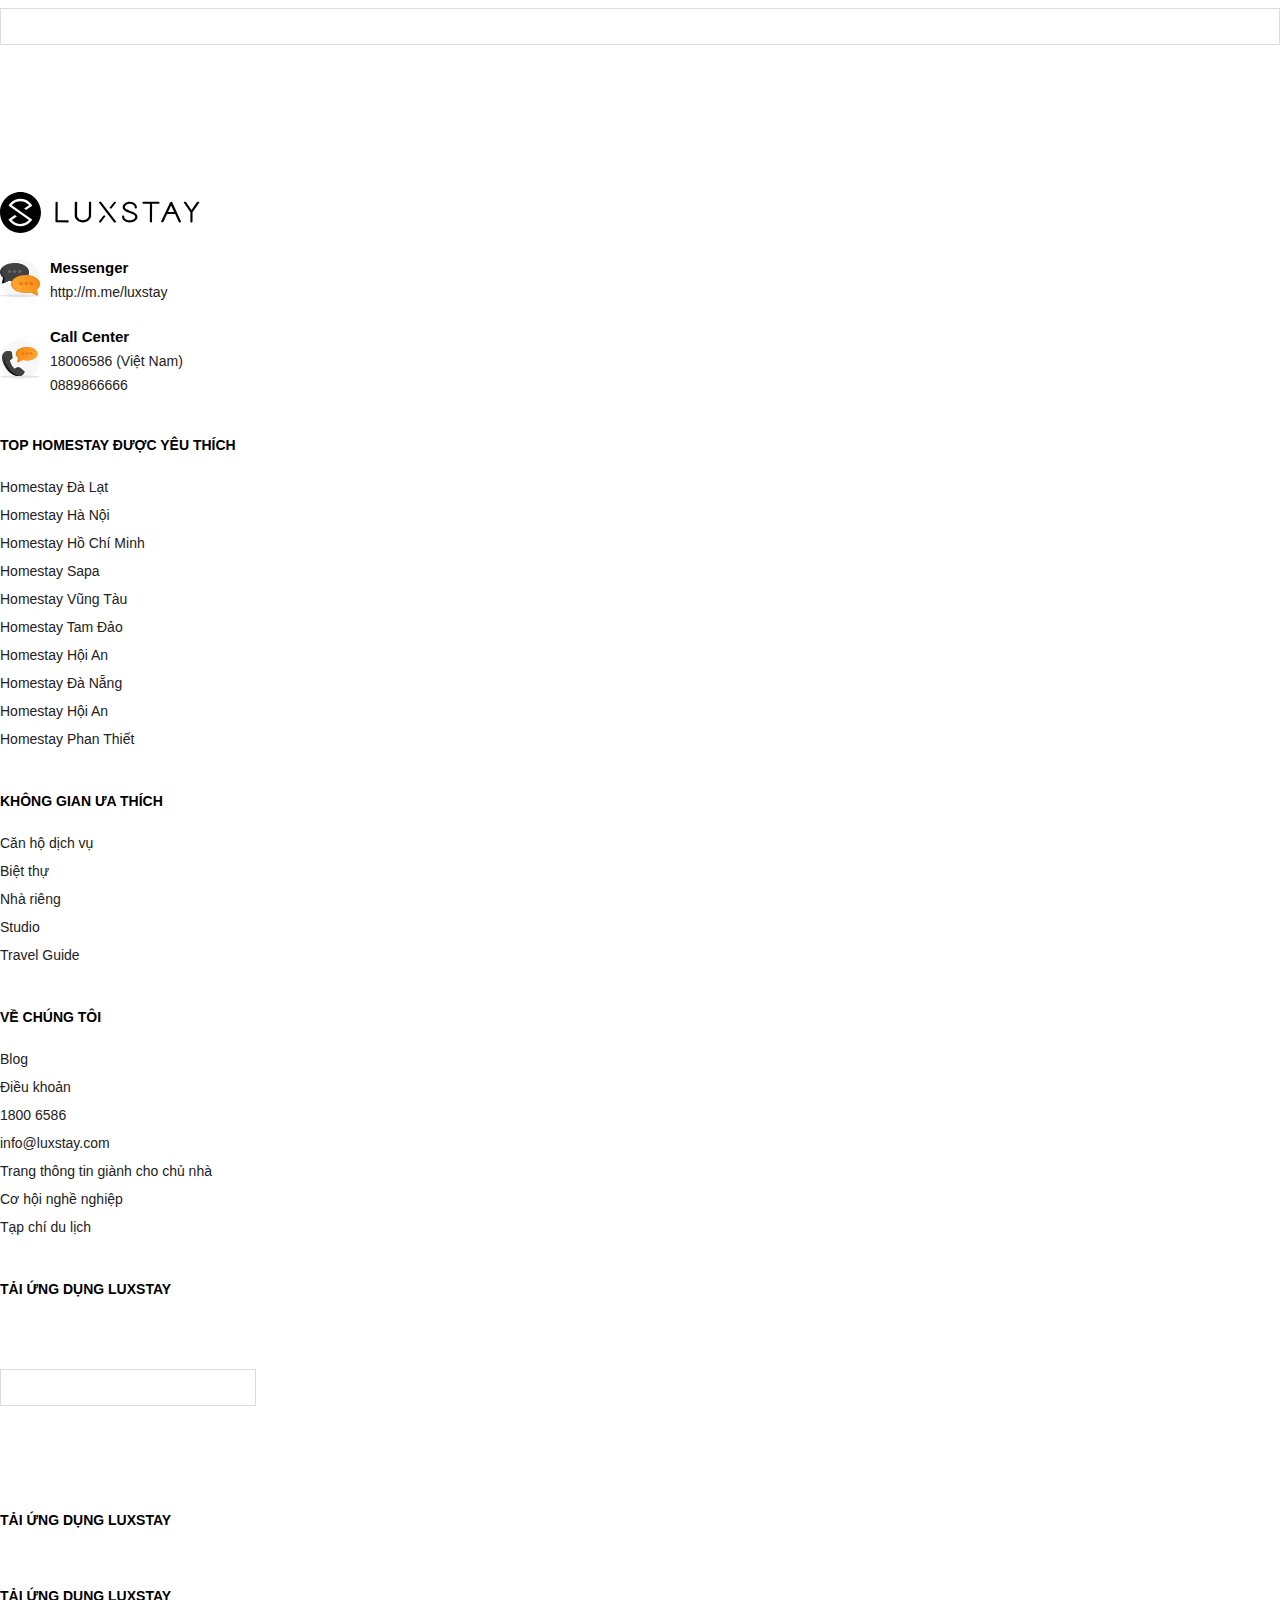
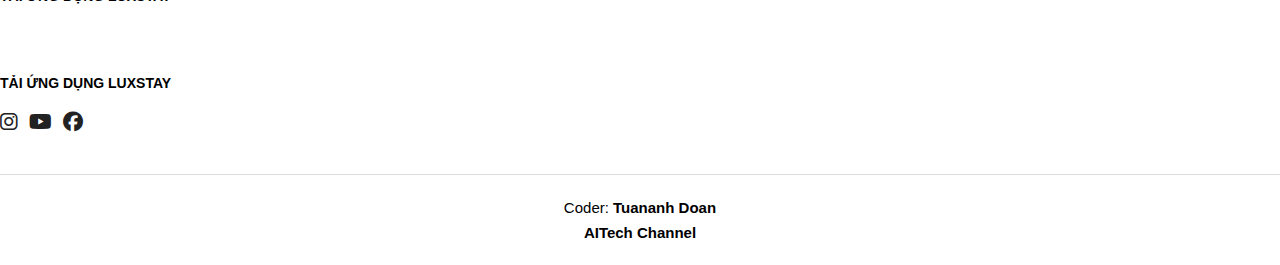
==== commit f8d6f6bc: "add slider" ====
--- a/assets/html/index.html
+++ b/assets/html/index.html
@@ -182,90 +182,104 @@
           </div>
         </div>
         <div class="col-12">
-          <div class="slide-container">
-
+          <div class="popular-container slide-container">
             <i class="fa-solid fa-chevron-left img--prev visible"></i>
             <i class="fa-solid fa-angle-right img--next"></i>
-            <div class="popular-container">
-              <div class="popular-list">
-                <div class="img-container">
+            <div class="popular-inner slide-inner">
+              <div class="popular-list slide-list">
+                <div class="img-container">
+                  <a href="" class="img-link">
+                    <div class="img">
+                      <img src="https://cdn.luxstay.com/home/location/location_1_1559734709.png" alt="">
+                    </div>
+                    <div class="img-des">
+                      <h2>Hà Nội</h2>
+                      <p><span>2152</span>Chỗ ở</p>
+                    </div>
+                  </a>
+                </div>
+      
+                <div class="img-container">
+                  <a href="" class="img-link">
+                    <div class="img">
+                      <img src="https://cdn.luxstay.com/home/location/location_5_1559735011.png" alt="">
+                    </div>
+                    <div class="img-des">
+                      <h2>Hà Nội</h2>
+                      <p><span>2152</span>Chỗ ở</p>
+                    </div>
+                  </a>
+                </div>
+      
+                <div class="img-container">
+                  <a href="" class="img-link">
+                    <div class="img">
+                      <img src="https://cdn.luxstay.com/home/location/location_10_1559303118.png" alt="">
+                    </div>
+                    <div class="img-des">
+                      <h2>Hà Nội</h2>
+                      <p><span>2152</span>Chỗ ở</p>
+                    </div>
+                  </a>
+                </div>
+      
+                <div class="img-container">
+                  <a href="" class="img-link">
+                    <div class="img">
+                      <img src="https://cdn.luxstay.com/home/location/location_4_1559786177.png" alt="">
+                    </div>
+                    <div class="img-des">
+                      <h2>Hà Nội</h2>
+                      <p><span>2152</span>Chỗ ở</p>
+                    </div>
+                  </a>
+                </div>
+      
+                <div class="img-container">
+                  <a href=""></a>
                   <div class="img">
-                    <img src="https://cdn.luxstay.com/home/location/location_1_1559734709.png" alt="">
+                    <img src="https://cdn.luxstay.com/home/location/location_16_1559303173.png" alt="">
                   </div>
                   <div class="img-des">
                     <h2>Hà Nội</h2>
                     <p><span>2152</span>Chỗ ở</p>
                   </div>
                 </div>
-      
-                <div class="img-container">
-                  <div class="img">
-                    <img src="https://cdn.luxstay.com/home/location/location_5_1559735011.png" alt="">
-                  </div>
-                  <div class="img-des">
-                    <h2>Hà Nội</h2>
-                    <p><span>2152</span>Chỗ ở</p>
-                  </div>
-                </div>
-      
-                <div class="img-container">
-                  <div class="img">
-                    <img src="https://cdn.luxstay.com/home/location/location_10_1559303118.png" alt="">
-                  </div>
-                  <div class="img-des">
-                    <h2>Hà Nội</h2>
-                    <p><span>2152</span>Chỗ ở</p>
-                  </div>
-                </div>
-      
-                <div class="img-container">
-                  <div class="img">
-                    <img src="https://cdn.luxstay.com/home/location/location_4_1559786177.png" alt="">
-                  </div>
-                  <div class="img-des">
-                    <h2>Hà Nội</h2>
-                    <p><span>2152</span>Chỗ ở</p>
-                  </div>
-                </div>
-      
-                <div class="img-container">
-                  <div class="img">
-                    <img src="https://cdn.luxstay.com/home/location/location_16_1559303173.png" alt="">
-                  </div>
-                  <div class="img-des">
-                    <h2>Hà Nội</h2>
-                    <p><span>2152</span>Chỗ ở</p>
-                  </div>
-                </div>
-
-                <div class="img-container">
-                  <div class="img">
-                    <img src="https://cdn.luxstay.com/home/location/location_16_1559303173.png" alt="">
-                  </div>
-                  <div class="img-des">
-                    <h2>Hà Nội</h2>
-                    <p><span>2152</span>Chỗ ở</p>
-                  </div>
-                </div>
-
-                <div class="img-container">
-                  <div class="img">
-                    <img src="https://cdn.luxstay.com/home/location/location_16_1559303173.png" alt="">
-                  </div>
-                  <div class="img-des">
-                    <h2>Hà Nội</h2>
-                    <p><span>2152</span>Chỗ ở</p>
-                  </div>
+
+                <div class="img-container">
+                  <a href="" class="img-link">
+                    <div class="img">
+                      <img src="https://cdn.luxstay.com/home/location/location_16_1559303173.png" alt="">
+                    </div>
+                    <div class="img-des">
+                      <h2>Hà Nội</h2>
+                      <p><span>2152</span>Chỗ ở</p>
+                    </div>
+                  </a>
+                </div>
+
+                <div class="img-container">
+                  <a href="" class="img-link">
+                    <div class="img">
+                      <img src="https://cdn.luxstay.com/home/location/location_16_1559303173.png" alt="">
+                    </div>
+                    <div class="img-des">
+                      <h2>Hà Nội</h2>
+                      <p><span>2152</span>Chỗ ở</p>
+                    </div>
+                  </a>
                 </div>
                 
                 <div class="img-container">
-                  <div class="img">
-                    <img src="https://cdn.luxstay.com/home/location/location_16_1559303173.png" alt="">
-                  </div>
-                  <div class="img-des">
-                    <h2>Hà Nội</h2>
-                    <p><span>2152</span>Chỗ ở</p>
-                  </div>
+                  <a href="" class="img-link">
+                    <div class="img">
+                      <img src="https://cdn.luxstay.com/home/location/location_16_1559303173.png" alt="">
+                    </div>
+                    <div class="img-des">
+                      <h2>Hà Nội</h2>
+                      <p><span>2152</span>Chỗ ở</p>
+                    </div>
+                  </a>
                 </div>
                 
   
@@ -320,6 +334,77 @@
           <div class="title">
             <h2>Gợi ý từ Luxstay</h2>
             <p>Những địa điểm thường đến mà Luxstay gợi ý dành cho bạn</p>         
+          </div>
+        </div>
+
+        <div class="col-12">
+          <div class="recommend-container slide-container">
+            <i class="fa-solid fa-chevron-left img--prev visible"></i>
+            <i class="fa-solid fa-angle-right img--next"></i>
+            <div class="recommend-inner slide-inner">
+              <div class="recommend-list slide-list">
+                <div class="img-container">
+                  <a href="img-link">
+                    <div class="img">
+                      <img src="https://cdn.luxstay.com/home/apartment/apartment_1_1625465608.jpg" alt="">
+                    </div>
+                    <div class="img-content">
+                      <p>Vi vu ngoại thành Hà Nội</p>
+                      <p>Trải nghiệm không gian thoáng đãng cho chuyến đi ngay gần Hà Nội</p>
+                    </div>
+                  </a>
+                </div>
+
+                <div class="img-container">
+                  <a href="img-link">
+                    <div class="img">
+                      <img src="https://cdn.luxstay.com/home/apartment/apartment_1_1625465608.jpg" alt="">
+                    </div>
+                    <div class="img-content">
+                      <p>Vi vu ngoại thành Hà Nội</p>
+                      <p>Trải nghiệm không gian thoáng đãng cho chuyến đi ngay gần Hà Nội</p>
+                    </div>
+                  </a>
+                </div>
+
+                <div class="img-container">
+                  <a href="img-link">
+                    <div class="img">
+                      <img src="https://cdn.luxstay.com/home/apartment/apartment_1_1625465608.jpg" alt="">
+                    </div>
+                    <div class="img-content">
+                      <p>Vi vu ngoại thành Hà Nội</p>
+                      <p>Trải nghiệm không gian thoáng đãng cho chuyến đi ngay gần Hà Nội</p>
+                    </div>
+                  </a>
+                </div>
+
+                <div class="img-container">
+                  <a href="img-link">
+                    <div class="img">
+                      <img src="https://cdn.luxstay.com/home/apartment/apartment_1_1625465608.jpg" alt="">
+                    </div>
+                    <div class="img-content">
+                      <p>Vi vu ngoại thành Hà Nội</p>
+                      <p>Trải nghiệm không gian thoáng đãng cho chuyến đi ngay gần Hà Nội</p>
+                    </div>
+                  </a>
+                </div>
+
+                <div class="img-container">
+                  <a href="img-link">
+                    <div class="img">
+                      <img src="https://cdn.luxstay.com/home/apartment/apartment_1_1625465608.jpg" alt="">
+                    </div>
+                    <div class="img-content">
+                      <p>Vi vu ngoại thành Hà Nội</p>
+                      <p>Trải nghiệm không gian thoáng đãng cho chuyến đi ngay gần Hà Nội</p>
+                    </div>
+                  </a>
+                </div>
+      
+              </div>
+            </div>
           </div>
         </div>
       </div>
@@ -569,6 +654,7 @@
       </div>
     </div>
   </div>
+  
 </body>
 <script src="../JS/js.js"></script>
 
--- a/assets/css/main.css
+++ b/assets/css/main.css
@@ -50,36 +50,6 @@
     opacity: 1;
   }
 }
-@keyframes fadeInLeft {
-  0% {
-    opacity: 0;
-    transform: translateX(-100%);
-  }
-  100% {
-    opacity: 1;
-    transform: none;
-  }
-}
-@keyframes fadeInRight {
-  0% {
-    opacity: 0;
-    transform: translateX(100%);
-  }
-  100% {
-    opacity: 1;
-    transform: none;
-  }
-}
-@keyframes bounceInUp {
-  0% {
-    opacity: 0;
-    transform: translateY(100%);
-  }
-  100% {
-    opacity: 1;
-    transform: none;
-  }
-}
 .visible {
   opacity: 1 !important;
   visibility: visible !important;
@@ -116,6 +86,82 @@
 }
 .row .col-12-5_2 {
   width: 40%;
+}
+
+.slide-container {
+  position: relative;
+}
+.slide-container i {
+  width: 50px;
+  height: 50px;
+  display: flex;
+  align-items: center;
+  background-color: rgba(255, 255, 255, 0.7);
+  border-radius: 50%;
+  position: absolute;
+  z-index: 1;
+  font-size: 2.4rem;
+  justify-content: center;
+  border: 1px solid rgba(0, 0, 0, 0.1);
+  top: 50%;
+  overflow: unset;
+}
+.slide-container i:hover {
+  color: #F65E39;
+  cursor: pointer;
+  transition: all ease 0.3s;
+}
+.slide-container .img--prev {
+  left: 0;
+  transform: translateX(-50%) translateY(-50%);
+}
+.slide-container .visible {
+  color: #555555;
+  background-color: rgba(255, 255, 255, 0.5);
+}
+.slide-container .visible:hover {
+  color: #555555;
+}
+.slide-container .img--next {
+  right: 0;
+  transform: translateX(50%) translateY(-50%);
+}
+.slide-container .slide-inner {
+  width: 100%;
+  position: relative;
+  overflow: hidden;
+}
+.slide-container .slide-inner .slide-list {
+  transition: all ease-in-out 0.3s;
+  position: absolute;
+  display: flex;
+  margin: 0 -8px;
+  left: 0;
+}
+.slide-container .slide-inner .slide-list .img-container {
+  padding: 0 8px;
+  position: relative;
+  background-color: #fff;
+}
+.slide-container .slide-inner .slide-list .img-container .img {
+  border-radius: 10px;
+  overflow: hidden;
+  display: block;
+}
+.slide-container .slide-inner .slide-list .img-container .img-des {
+  position: absolute;
+  bottom: 20px;
+  right: 50%;
+  color: #fff;
+}
+.slide-container .slide-inner .slide-list .img-container .img-des h2 {
+  color: #fff;
+  margin-bottom: 8px;
+}
+.slide-container .slide-inner .slide-list .img-container img {
+  height: 100%;
+  width: 100%;
+  object-fit: cover;
 }
 
 .header {
@@ -382,84 +428,6 @@
 .popular {
   padding: 20px 0 0 0;
 }
-.popular .slide-container {
-  position: relative;
-}
-.popular .slide-container i {
-  width: 50px;
-  height: 50px;
-  display: flex;
-  align-items: center;
-  background-color: rgba(255, 255, 255, 0.7);
-  border-radius: 50%;
-  position: absolute;
-  z-index: 1;
-  font-size: 2.4rem;
-  justify-content: center;
-  border: 1px solid rgba(0, 0, 0, 0.1);
-  top: 50%;
-  overflow: unset;
-}
-.popular .slide-container i:hover {
-  color: #F65E39;
-  cursor: pointer;
-  transition: all ease 0.3s;
-}
-.popular .slide-container .img--prev {
-  left: 0;
-  transform: translateX(-50%) translateY(-50%);
-}
-.popular .slide-container .visible {
-  color: #555555;
-  background-color: rgba(255, 255, 255, 0.5);
-}
-.popular .slide-container .visible:hover {
-  color: #555555;
-}
-.popular .slide-container .img--next {
-  right: 0;
-  transform: translateX(50%) translateY(-50%);
-}
-.popular .slide-container .popular-container {
-  width: 100%;
-  position: relative;
-  overflow: hidden;
-}
-.popular .slide-container .popular-container .popular-list {
-  transition: all ease-in-out 0.3s;
-  position: absolute;
-  display: flex;
-  margin: 0 -8px;
-  height: 300px;
-  left: 0;
-}
-.popular .slide-container .popular-container .popular-list .img-container {
-  pointer-events: none;
-  padding: 0 8px;
-  position: relative;
-  background-color: #fff;
-}
-.popular .slide-container .popular-container .popular-list .img-container .img {
-  border-radius: 10px;
-  overflow: hidden;
-  display: block;
-  height: 100%;
-}
-.popular .slide-container .popular-container .popular-list .img-container .img-des {
-  position: absolute;
-  bottom: 20px;
-  right: 50%;
-  color: #fff;
-}
-.popular .slide-container .popular-container .popular-list .img-container .img-des h2 {
-  color: #fff;
-  margin-bottom: 8px;
-}
-.popular .slide-container .popular-container .popular-list .img-container img {
-  height: 100%;
-  width: 100%;
-  object-fit: cover;
-}
 
 .promotion {
   padding: 20px 0 0 0;
@@ -469,6 +437,9 @@
   border-radius: 10px;
 }
 
+.manual {
+  padding: 20px 0 0 0;
+}
 .manual a img {
   width: 100%;
   border-radius: 10px;
@@ -575,4 +546,33 @@
   transition: all ease 0.3s;
 }
 
+.recommend {
+  padding: 20px 0 0 0;
+}
+.recommend .recommend-container {
+  margin: 20px 0;
+}
+.recommend .recommend-container .recommend-list {
+  height: 300px;
+}
+.recommend .recommend-container .recommend-list .img-container .img-content p:first-child {
+  color: #555555;
+  text-transform: uppercase;
+  font-size: 1.2rem;
+  font-weight: 500;
+}
+.recommend .recommend-container .recommend-list .img-container .img-content p {
+  color: #222222;
+}
+.recommend .recommend-container .recommend-list .img-container .img {
+  border-radius: 5px !important;
+}
+
+.popular .popular-list {
+  height: 300px;
+}
+.popular .popular-list .img-container .img {
+  height: 100%;
+}
+
 /*# sourceMappingURL=main.css.map */
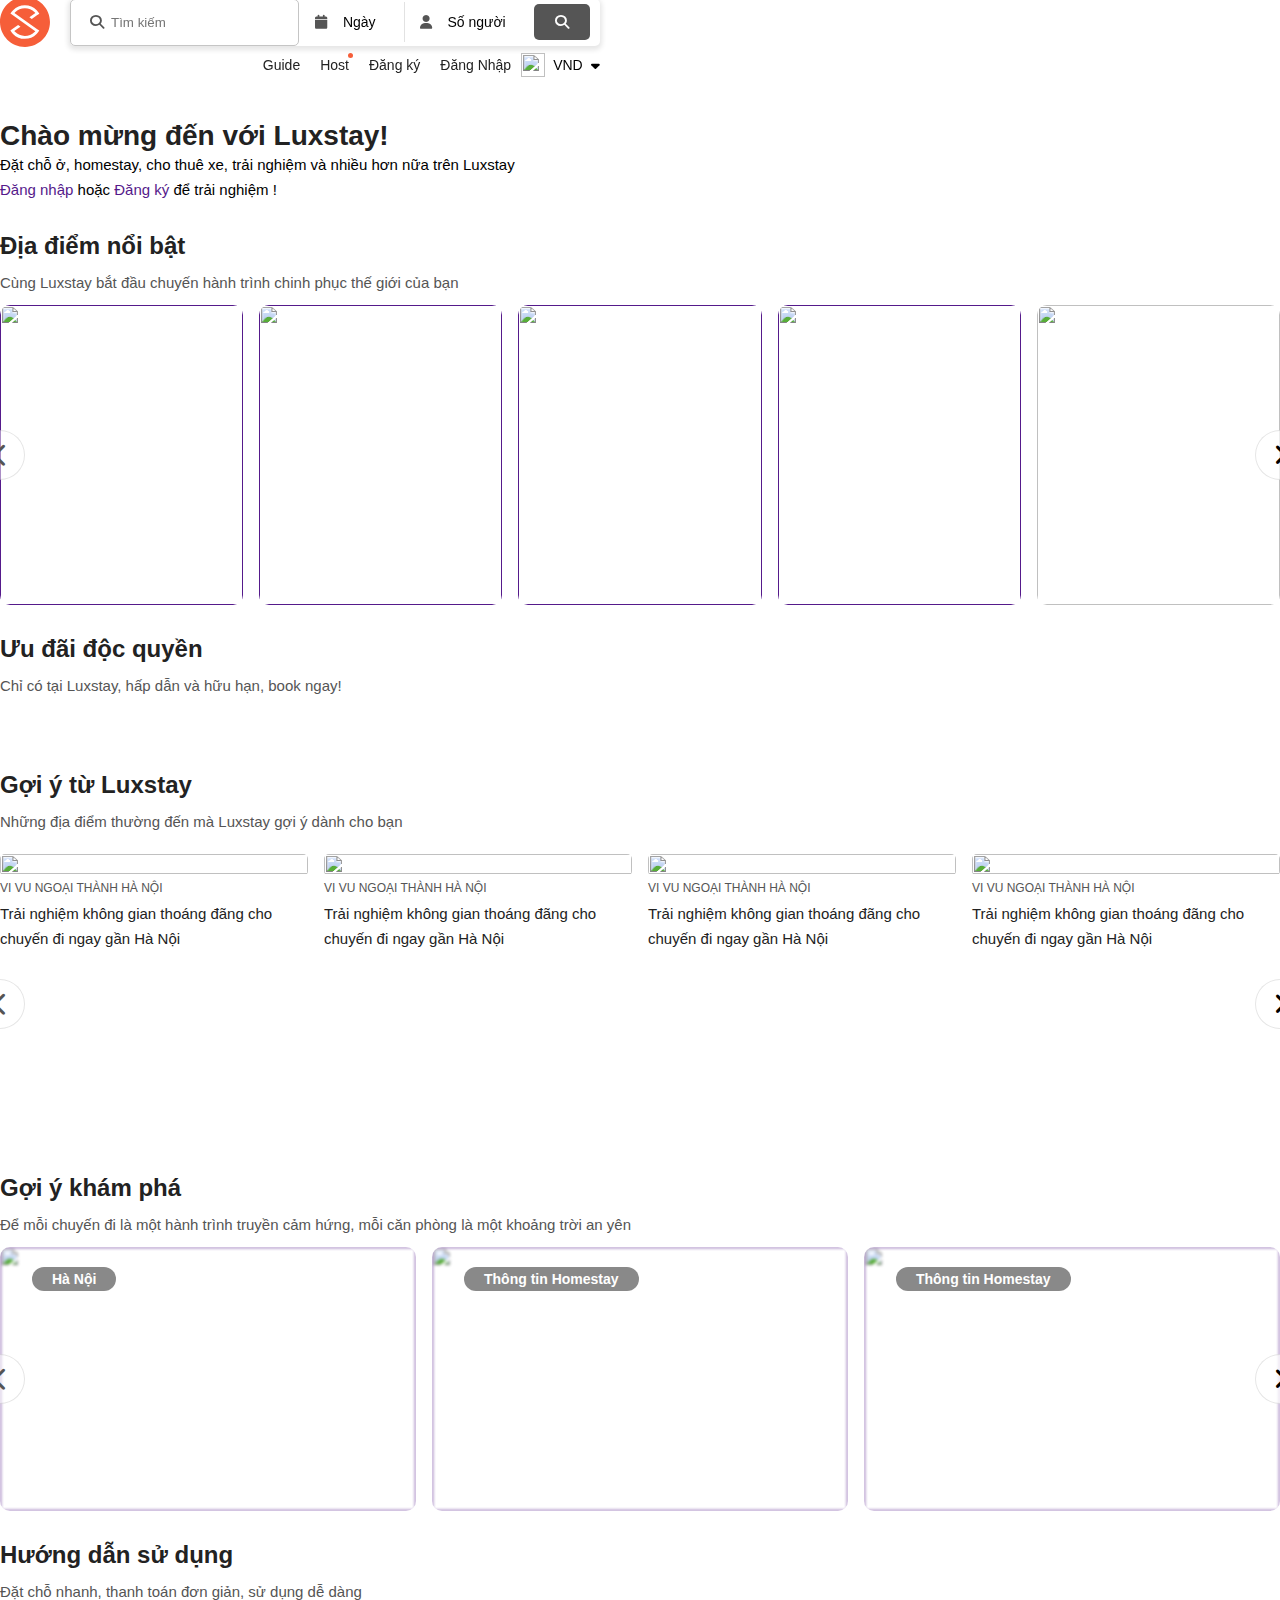
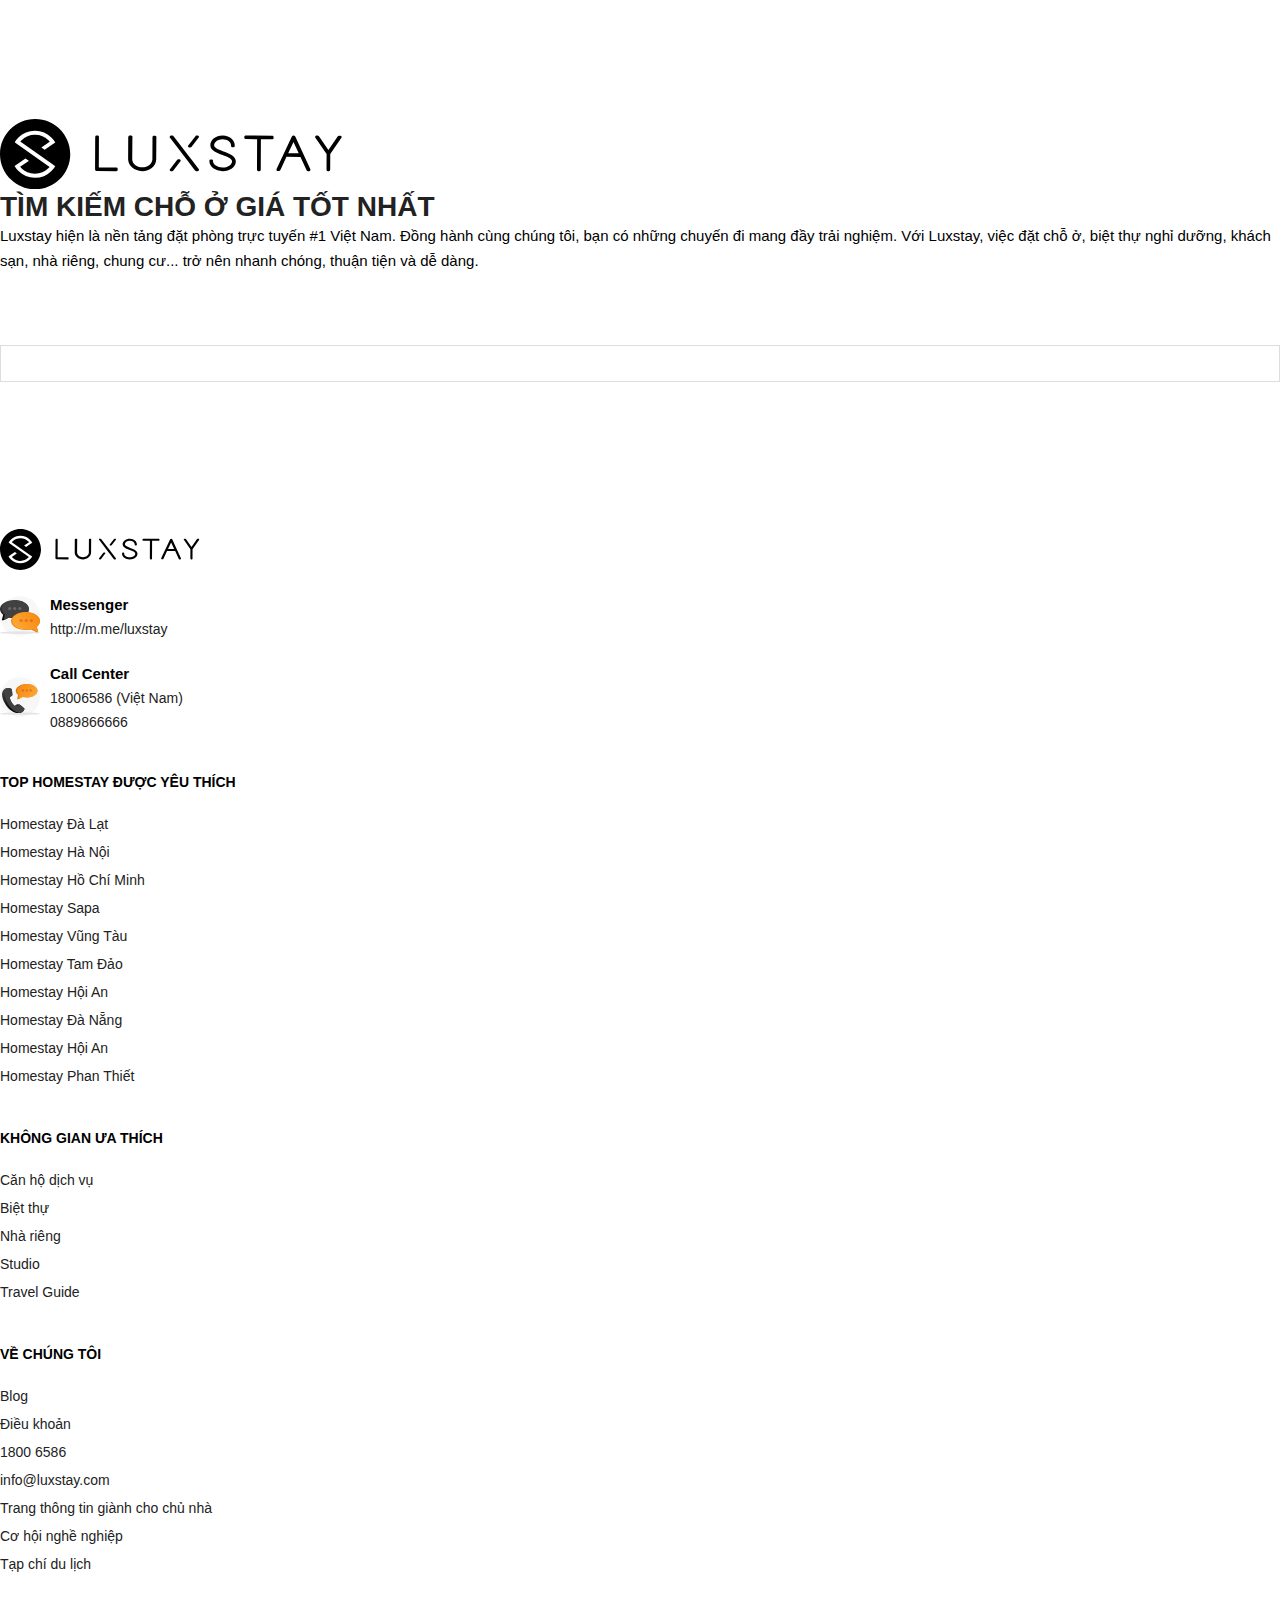
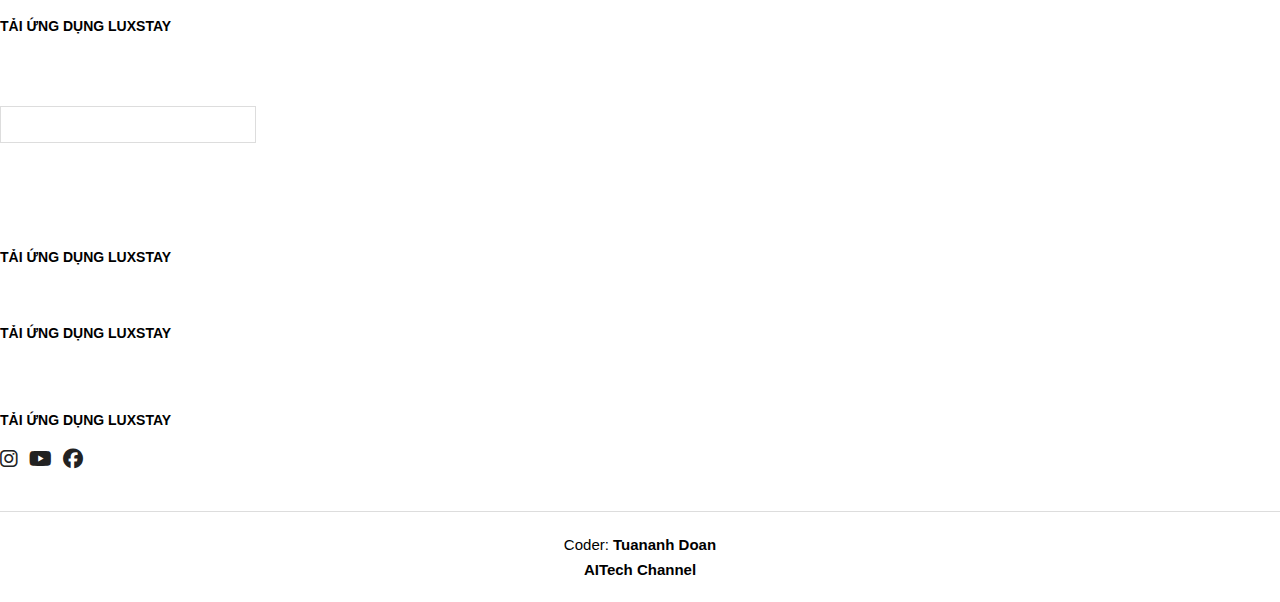
==== commit bb46921c: "luxstay clone, hand cod, no responsive" ====
--- a/assets/html/index.html
+++ b/assets/html/index.html
@@ -20,7 +20,7 @@
   <div class="header">
     <div class="container">
       <div class="row">
-        <div class="col-lg-6">
+        <div class="col-lg-6 col-12">
           <div class="search-container">
             <svg version="1.1" viewBox="0 0 50 50" class="search-container__logo"><path pid="0" d="M25.093 0c13.781.06 24.94 11.317 24.882 25.106C49.917 38.894 38.663 50.058 24.88 50 11.1 49.942-.059 38.683.001 24.894.057 11.106 11.31-.058 25.092 0zm11.801 31.9L14.398 16.053c.241-.26.48-.518.74-.777 2.7-2.687 5.971-4.031 9.775-4.015 3.804.015 7.064 1.388 9.741 4.098.238.241.476.482.694.743l-5.951 4.133 2.381 1.688 5.153-3.576v.02L39.33 16.7c-.692-1.203-1.584-2.325-2.616-3.39-3.231-3.292-7.167-4.947-11.788-4.967-4.6-.019-8.53 1.603-11.809 4.867a17.806 17.806 0 00-2.682 3.408l1.429 1.004 23.429 16.51c-.24.26-.48.518-.74.777-2.7 2.687-5.971 4.011-9.775 3.996-3.803-.016-7.063-1.37-9.74-4.08-.258-.26-.496-.521-.734-.782l6.111-4.251-.139-.181-2.183-1.528-5.373 3.735v-.021l-2.377 1.65a17.824 17.824 0 002.654 3.43c3.253 3.291 7.169 4.946 11.769 4.965 4.62.021 8.549-1.602 11.83-4.866 1.06-1.075 1.96-2.21 2.682-3.406l-2.383-1.67z"></path></svg>
             <div class="search">
@@ -39,7 +39,7 @@
                   <div class="customer-container">
                     <div>
 
-                      <h6>Người lớn</h6>
+                      <h4>Người lớn</h4>
                     </div>
                     <div class="customer-input">
                       <i class="fa-solid fa-minus"></i>
@@ -50,7 +50,7 @@
                   </div>
                   <div class="customer-container">
                     <div>
-                      <h6>Trẻ em</h6>
+                      <h4>Trẻ em</h4>
                       <p>Tuổi từ 2-12</p>
                     </div>
                     <div class="customer-input">
@@ -61,7 +61,7 @@
                   </div>
                   <div class="customer-container">
                     <div>
-                      <h6>Trẻ sơ sinh</h6>
+                      <h4>Trẻ sơ sinh</h4>
                       <p>Dưới 2 tuổi</p>
                     </div>
                     <div class="customer-input">
@@ -83,7 +83,7 @@
           </div>
         </div>
 
-        <div class="col-lg-6">
+        <div class="col-lg-6 col-12">
           <ul class="menu">
             <li class="menu__item">  <a href="">Guide</a>  </li>
             <li class="menu__item item__dot">  <a href="">Host</a>  </li>
@@ -150,8 +150,14 @@
           <div class="banner-container">
             <img class='banner-container__img1'src="https://beta-api.luxstay.net/api/upload/file?storage=admins/22/y6Sc_lVCy8r5RBV-fj8nFHLP.jpg" alt="">
             <img class='banner-container__img2'src="https://beta-api.luxstay.net/api/upload/file?storage=admins/12/qF7ukmI--Rwr2H5LwzVZwcXa.jpg" alt="">
+            <img class='banner-container__img1'src="https://beta-api.luxstay.net/api/upload/file?storage=admins/22/y6Sc_lVCy8r5RBV-fj8nFHLP.jpg" alt="">
+            <img class='banner-container__img2'src="https://beta-api.luxstay.net/api/upload/file?storage=admins/12/qF7ukmI--Rwr2H5LwzVZwcXa.jpg" alt="">
+
             <div class="img-control">
+              
               <div class="img-control__dot on"></div>
+              <div class="img-control__dot"></div>
+              <div class="img-control__dot"></div>
               <div class="img-control__dot"></div>
             </div>
           </div>
@@ -402,6 +408,18 @@
                     </div>
                   </a>
                 </div>
+
+                <div class="img-container">
+                  <a href="img-link">
+                    <div class="img">
+                      <img src="https://cdn.luxstay.com/home/apartment/apartment_1_1625465608.jpg" alt="">
+                    </div>
+                    <div class="img-content">
+                      <p>Vi vu ngoại thành Hà Nội</p>
+                      <p>Trải nghiệm không gian thoáng đãng cho chuyến đi ngay gần Hà Nội</p>
+                    </div>
+                  </a>
+                </div>
       
               </div>
             </div>
@@ -410,6 +428,89 @@
       </div>
     </div>
   </div>
+
+<div class="discover">
+  <div class="container">
+    <div class="row">
+      <div class="col-12">
+        <div class="title">
+          <h2>Gợi ý khám phá</h2>
+          <p>Để mỗi chuyến đi là một hành trình truyền cảm hứng, mỗi căn phòng là một khoảng trời an yên</p>         
+        </div>
+      </div>
+      <div class="col-12">
+        <div class="discover-container slide-container">
+          <i class="fa-solid fa-chevron-left img--prev visible"></i>
+          <i class="fa-solid fa-angle-right img--next"></i>
+          <div class="discover-inner slide-inner">
+            <div class="discover-list slide-list">
+              <div class="img-container">
+                <a href="" class="img-link">
+                  <div class="img">
+                    <img src="https://media.cooky.vn/images/blog-2016/10-loai-nhan-banh-mi-yeu-thich-cua-nguoi-sai-gon%201.jpg" alt="">
+                  </div>
+                  <div class="img-location">
+                    <a>Hà Nội</a>
+                  </div>
+                  <div class="img-des">
+                    <p>Tuần lễ “Tôi yêu bánh mì Sài Gòn” chính thức diễn ra từ ngày 24/3</p>
+                  </div>
+                </a>
+              </div>
+
+              <div class="img-container">
+                <a href="" class="img-link">
+                  <div class="img">
+                    <img src="https://123tadi.com/wp-content/Content/images/18_1(2).jpg" alt="">
+                  </div>
+                  <div class="img-location">
+                    <a>Thông tin Homestay</a>
+                  </div>
+                  <div class="img-des">
+                    <p>Du lịch Cần Thơ nhất định phải ghé thăm những địa điểm này</p>
+                  </div>
+                </a>
+              </div>
+
+              <div class="img-container">
+                <a href="" class="img-link">
+                  <div class="img">
+                    <img src="https://ik.imagekit.io/tvlk/image/imageResource/2019/09/17/1568697580765-2b2e2368c4f2e0a31f9298add9c33298.jpeg" alt="">
+                  </div>
+                  <div class="img-location">
+                    <a>Thông tin Homestay</a>
+                  </div>
+                  <div class="img-des">
+                    <p>Trải nghiệm thú vị ở sở thú Zoodoo Đà Lạt</p>
+                  </div>
+                </a>
+              </div>
+
+              <div class="img-container">
+                <a href="" class="img-link">
+                  <div class="img">
+                    <img src="https://media.cooky.vn/images/blog-2016/10-loai-nhan-banh-mi-yeu-thich-cua-nguoi-sai-gon%201.jpg" alt="">
+                  </div>
+                  <div class="img-location">
+                    <a>Hà Nội</a>
+                  </div>
+                  <div class="img-des">
+                    <p>Tuần lễ “Tôi yêu bánh mì Sài Gòn” chính thức diễn ra từ ngày 24/3</p>
+                  </div>
+                </a>
+              </div>
+    
+              
+              
+
+
+            </div>
+          </div>
+        </div>
+      </div>
+    </div>
+  </div>
+</div>
 
   <div class="manual">
     <div class="container">
@@ -422,27 +523,27 @@
         </div>
       </div>
       <div class="row">
-        <div class="col-12-5">
+        <div class="col-12-5 col-12-4">
           <a href="">
             <img src="https://cdn.luxstay.com/home/theme/theme_3_1583838065.jpg" alt="">
           </a>
         </div>
-        <div class="col-12-5">
+        <div class="col-12-5 col-12-4">
           <a href="">
             <img src="https://cdn.luxstay.com/home/theme/theme_4_1583838088.jpg" alt="">
           </a>
         </div>
-        <div class="col-12-5">
+        <div class="col-12-5 col-12-4">
           <a href="">
             <img src="https://cdn.luxstay.com/home/theme/theme_10_1583894021.jpg" alt="">
           </a>
         </div>
-        <div class="col-12-5">
+        <div class="col-12-5 col-12-4">
           <a href="">
             <img src="https://cdn.luxstay.com/home/theme/theme_2_1583837926.jpg" alt="">
           </a>
         </div>
-        <div class="col-12-5">
+        <div class="col-12-5 col-12-4">
           <a href="">
             <img src="https://cdn.luxstay.com/home/theme/theme_1_1584074526.jpg" alt="">
           </a>
--- a/assets/css/main.css
+++ b/assets/css/main.css
@@ -22,6 +22,9 @@
 * p {
   font-size: 1.5rem;
   line-height: 25px;
+}
+* a {
+  cursor: pointer;
 }
 
 html {
@@ -73,6 +76,11 @@
   cursor: pointer;
 }
 
+@media (max-width: 992px) {
+  .row .col-12-4 {
+    width: 30.333% !important;
+  }
+}
 .title h2 {
   margin: 10px 0;
 }
@@ -275,7 +283,7 @@
   justify-content: center;
   margin-right: 0;
 }
-.header .search-container .search__customer .sub-customer .customer-container h6 {
+.header .search-container .search__customer .sub-customer .customer-container h4 {
   margin-right: 90px;
   color: #222222;
   font-weight: 500;
@@ -575,4 +583,43 @@
   height: 100%;
 }
 
+.discover .discover-list {
+  height: 264px;
+}
+.discover .discover-list .img-container .img-link {
+  height: 100%;
+  display: block;
+}
+.discover .discover-list .img-container .img {
+  height: 100%;
+}
+.discover .discover-list .img-container .img img {
+  -webkit-filter: blur(1.5px);
+  /* Safari 6.0 - 9.0 */
+  filter: blur(1.5px);
+  object-fit: cover;
+}
+.discover .discover-list .img-container .img-des {
+  transform: translateX(50%);
+  text-align: left;
+  font-weight: 900;
+  width: 100%;
+  padding: 0 40px;
+  top: 70%;
+}
+.discover .discover-list .img-container .img-location {
+  position: absolute;
+  top: 20px;
+  left: 40px;
+  font-size: 1.4rem;
+  font-weight: 900;
+  color: #fff;
+  background-color: #898989;
+  padding: 4px 20px;
+  border-radius: 20px;
+}
+.discover .discover-list .img-container .img-location:hover {
+  background-color: #555555;
+}
+
 /*# sourceMappingURL=main.css.map */
